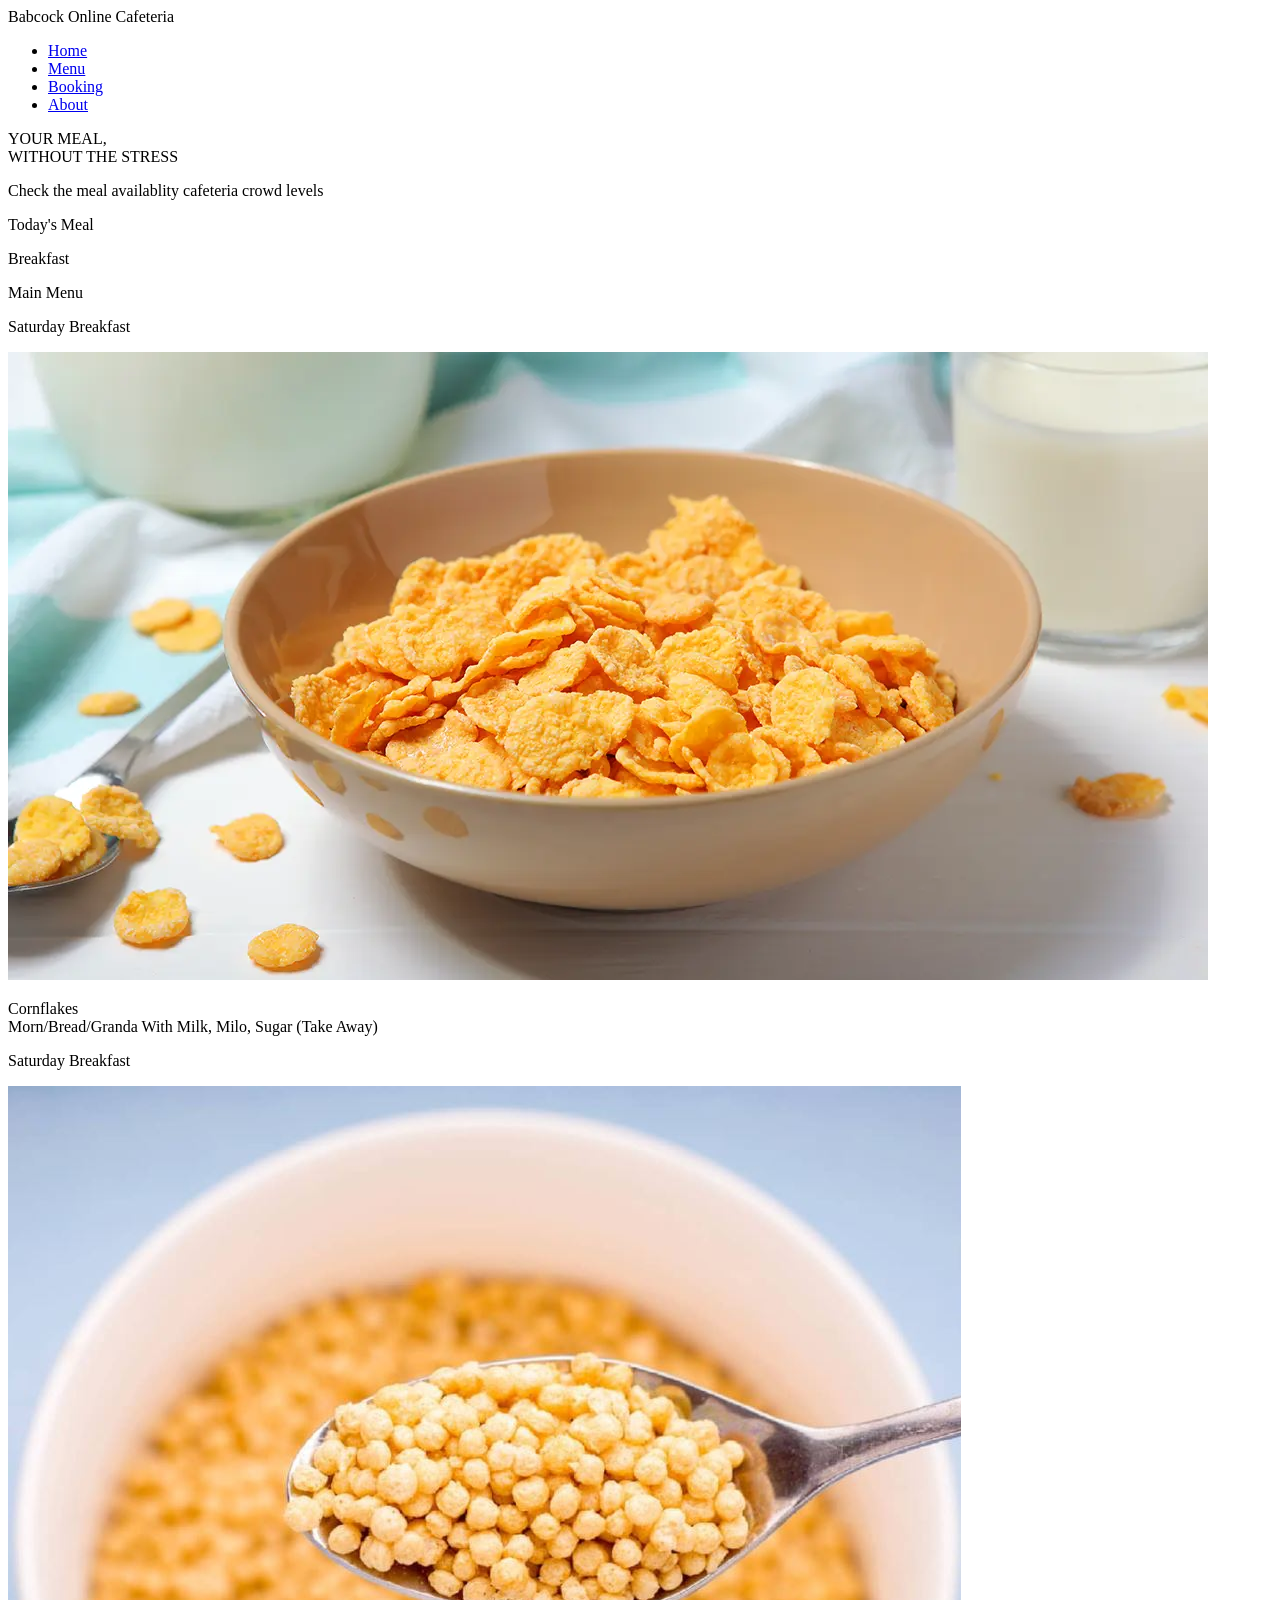
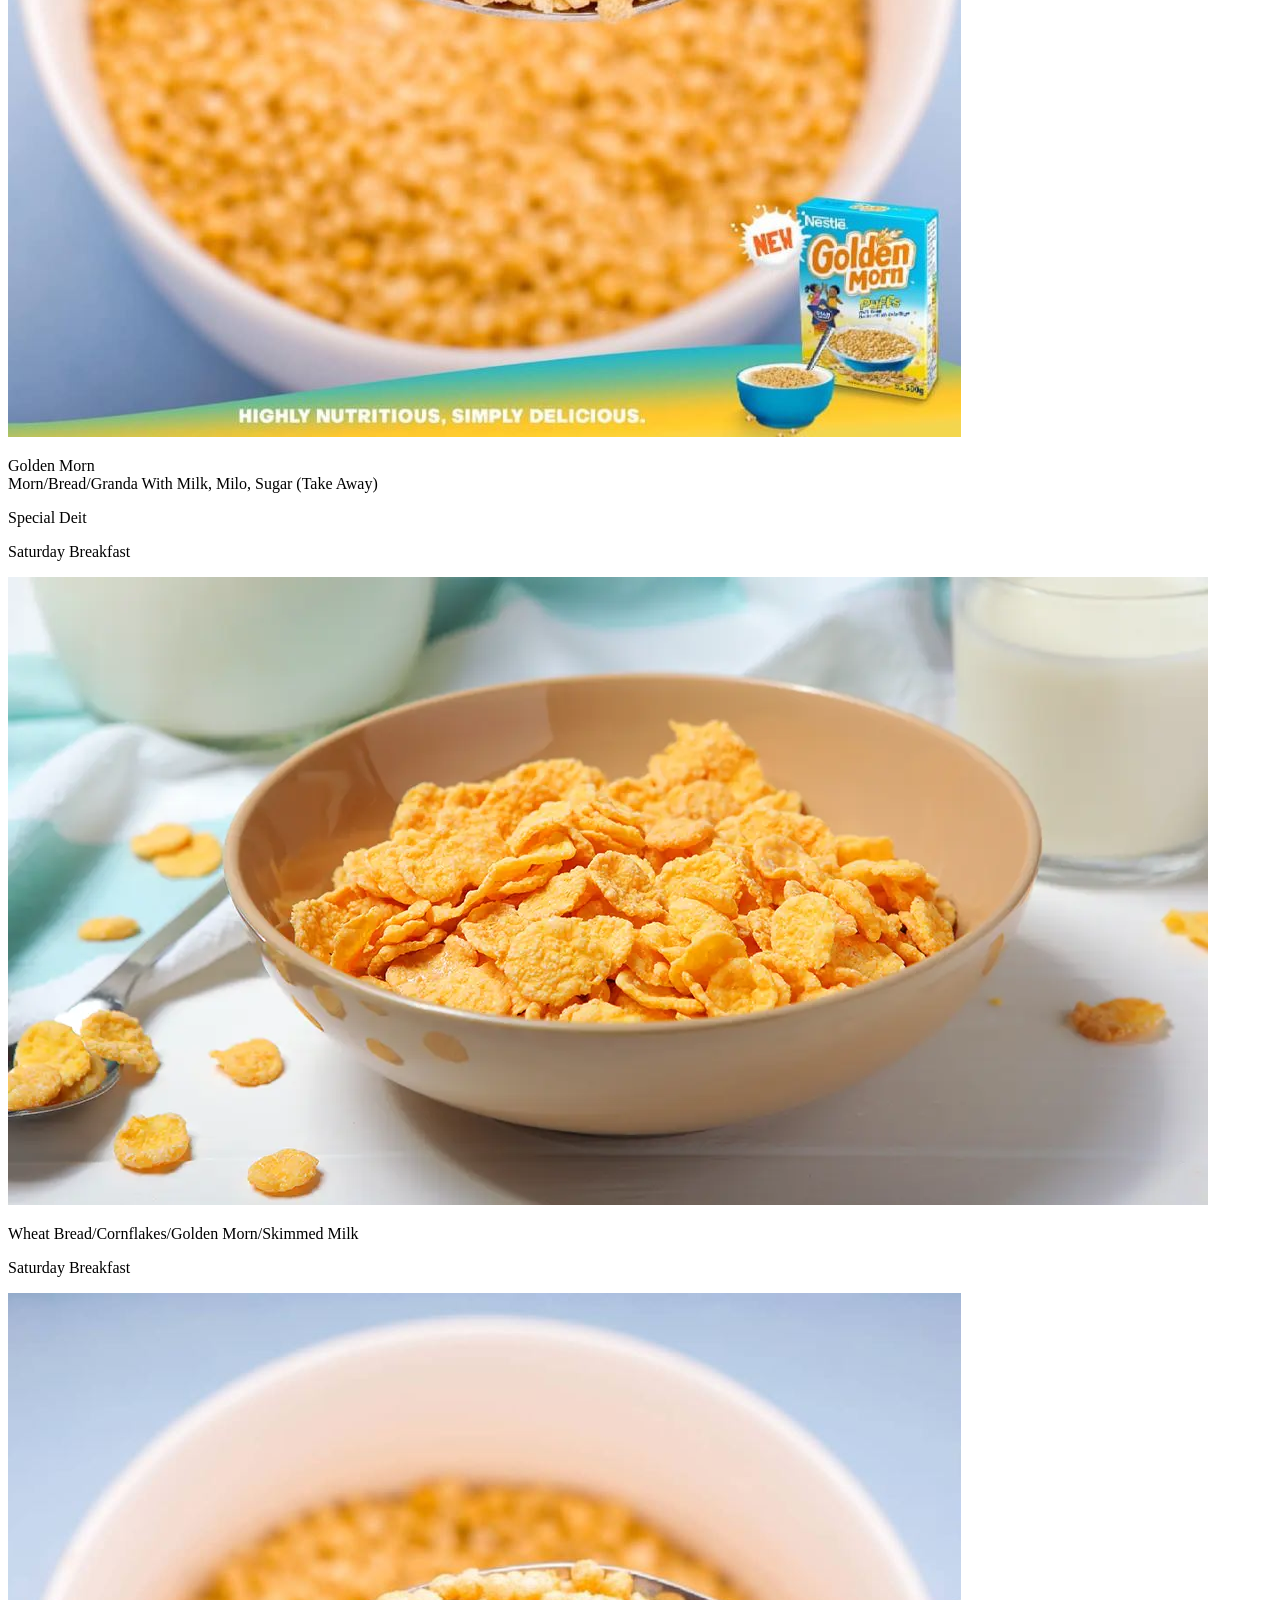
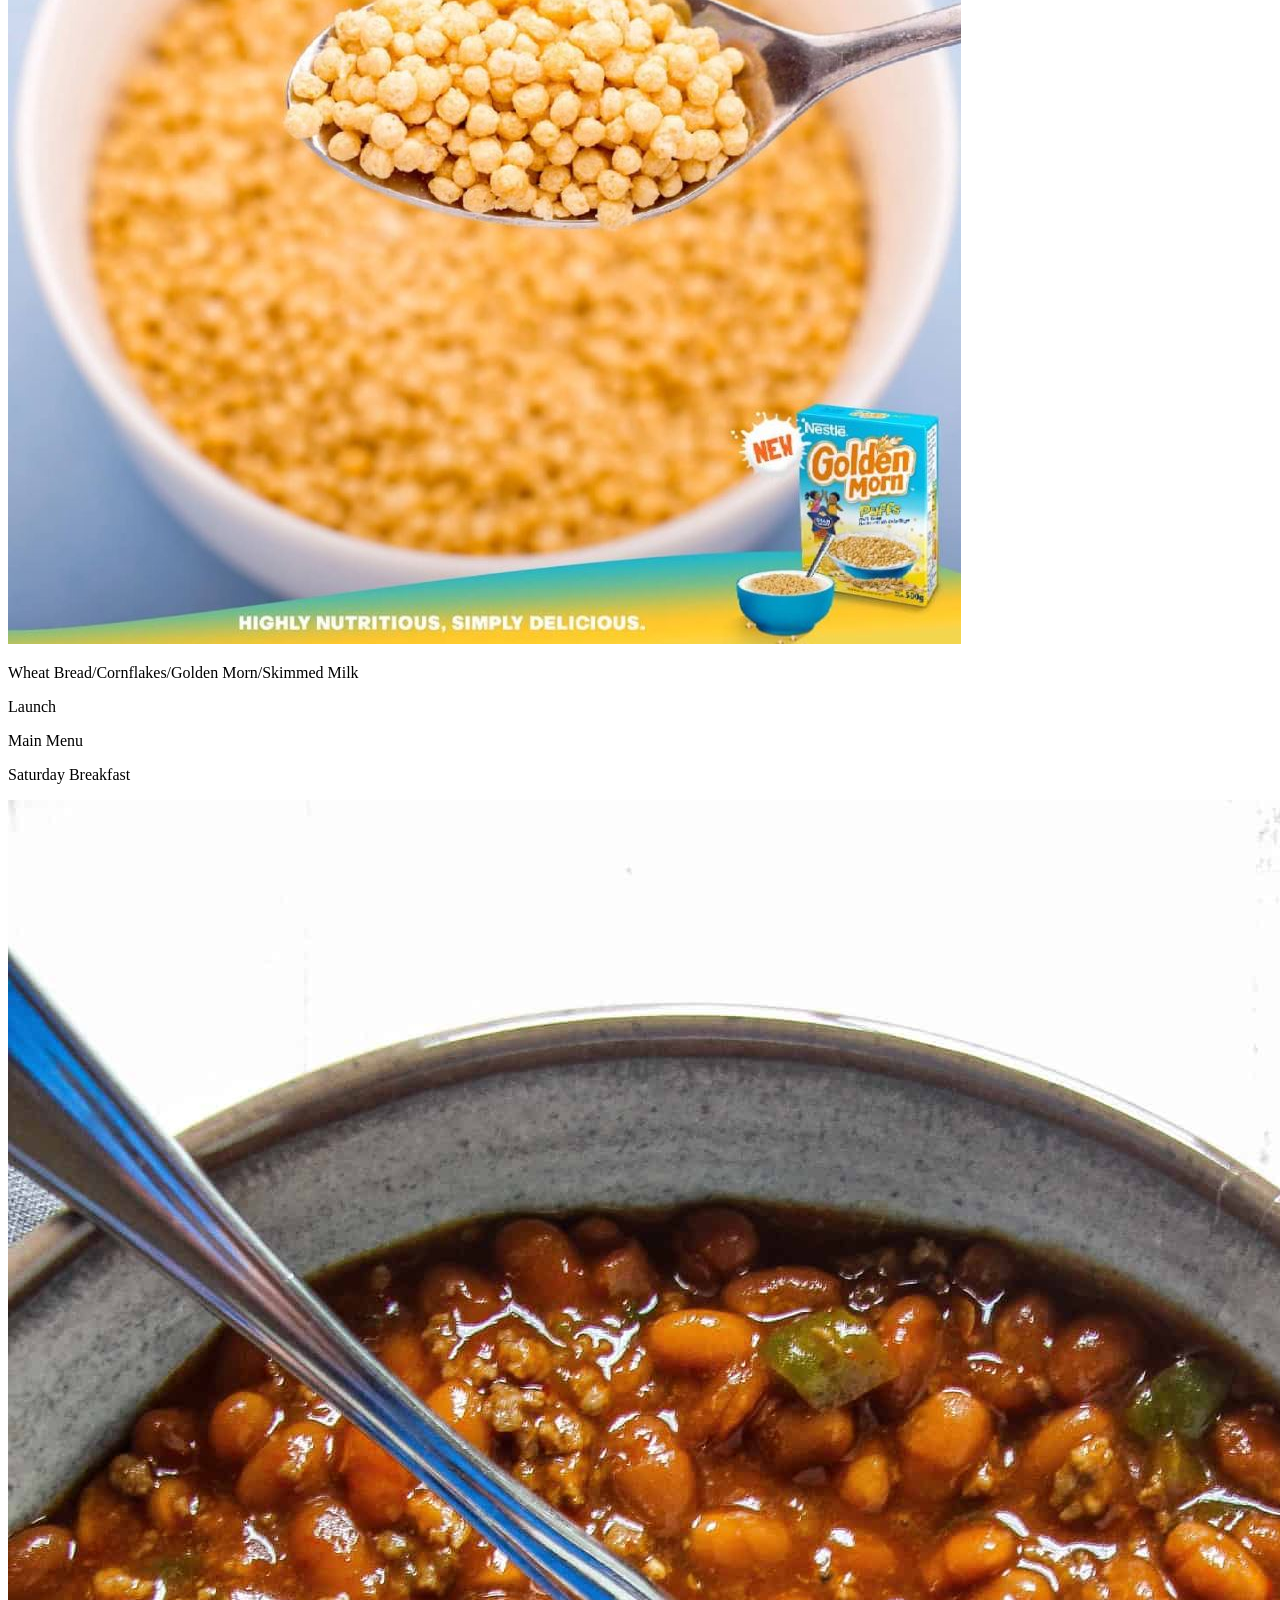
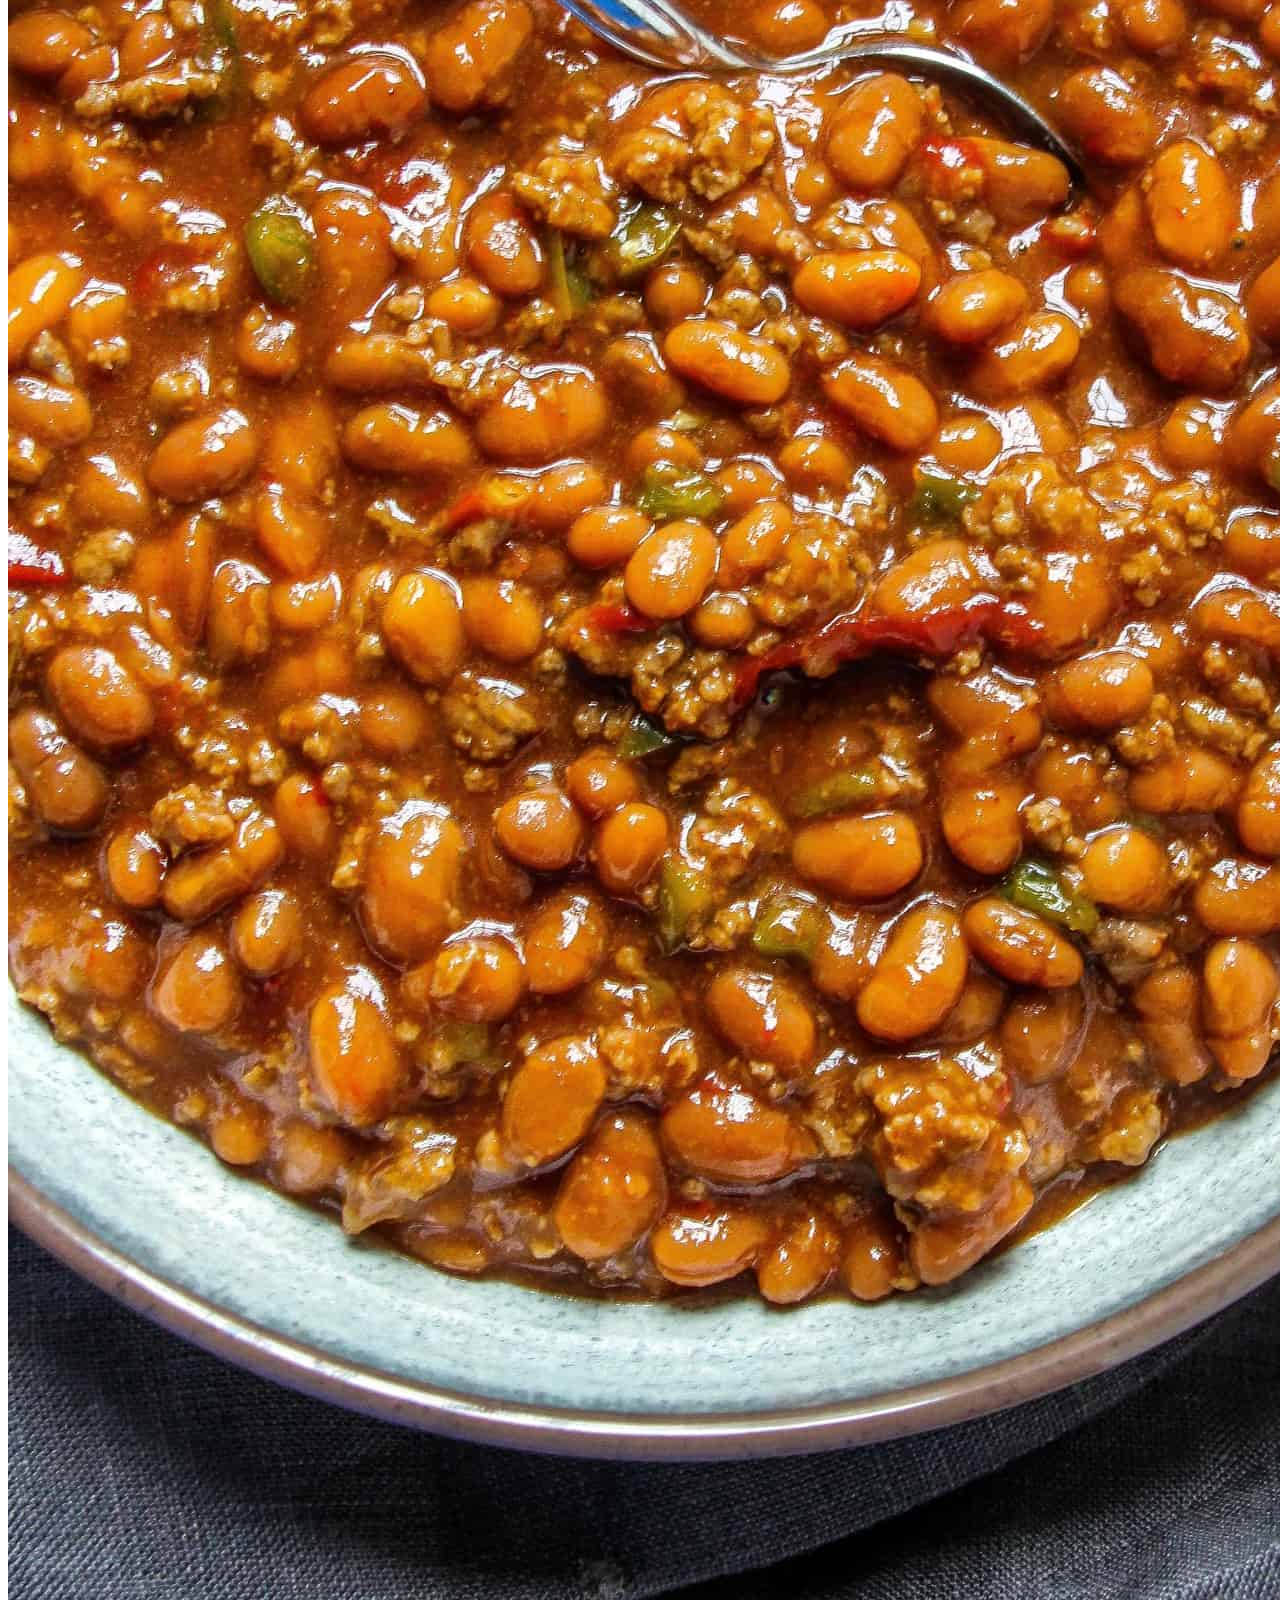
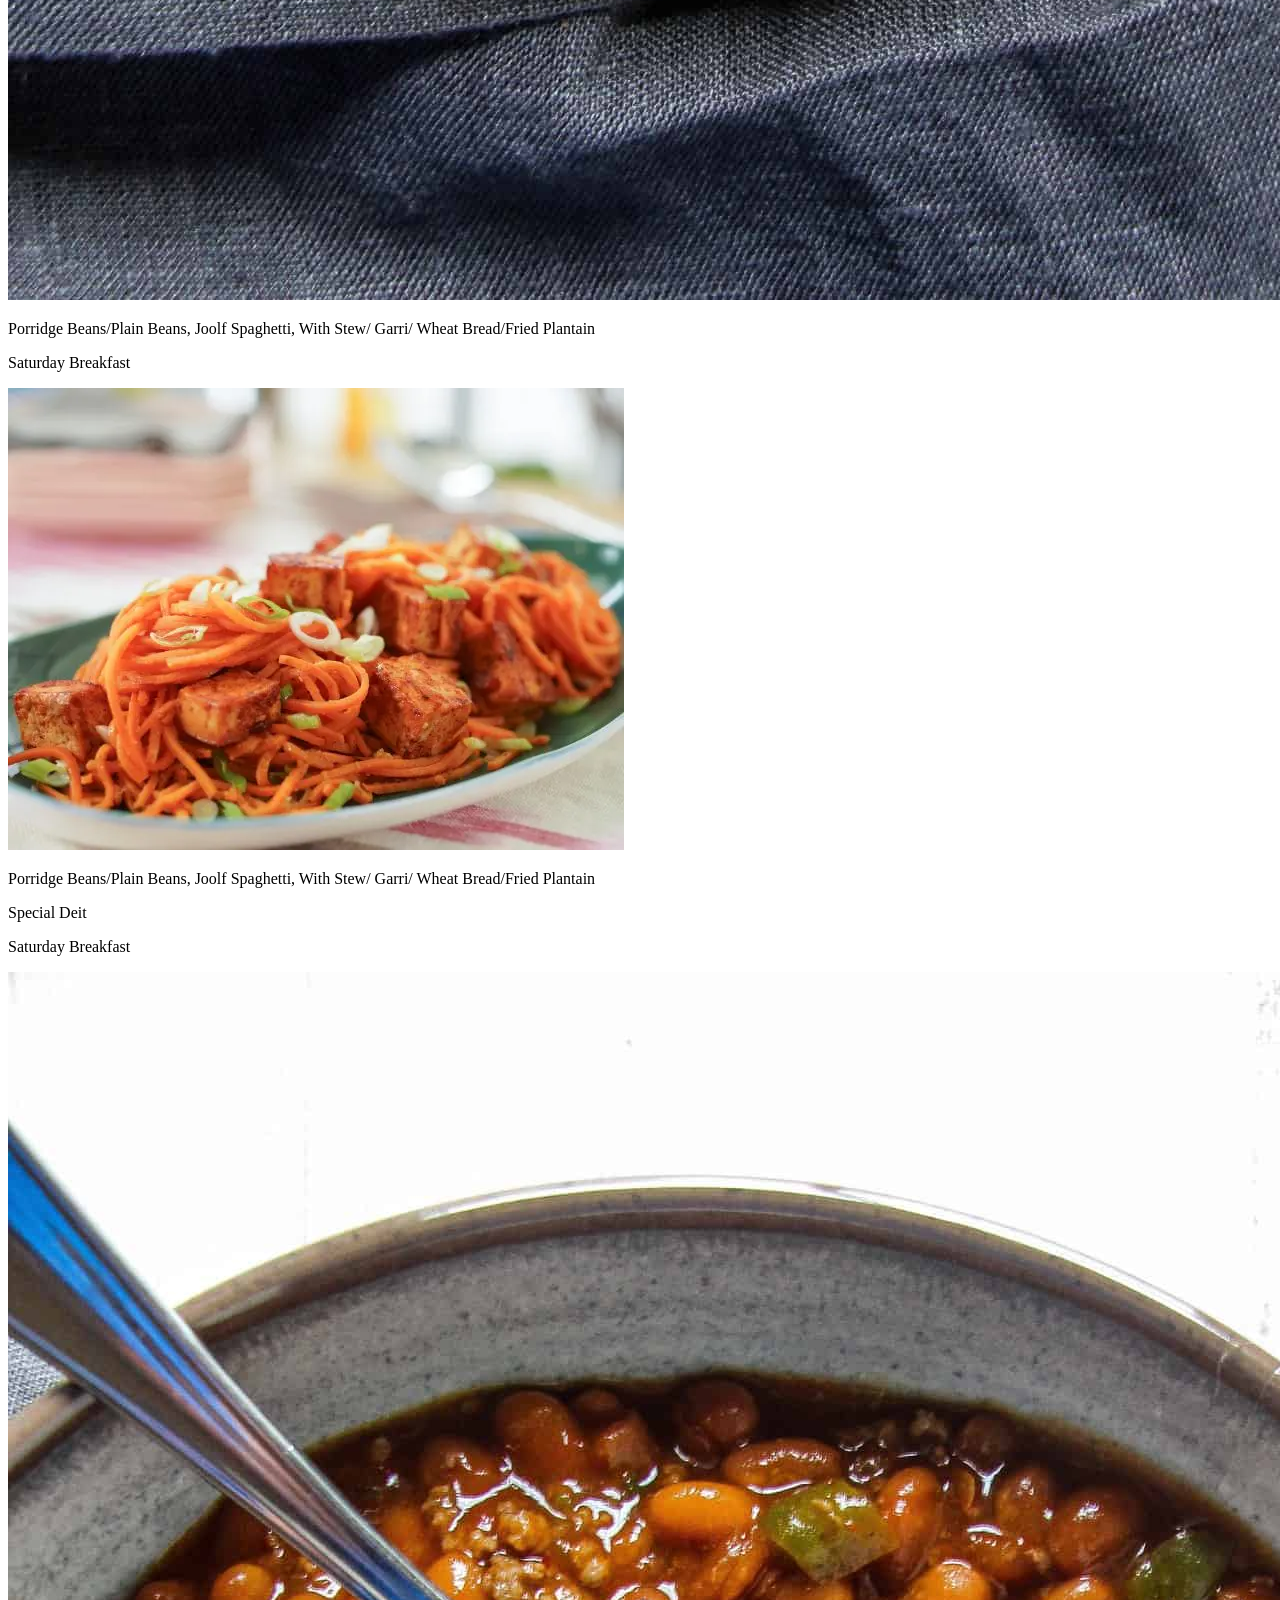
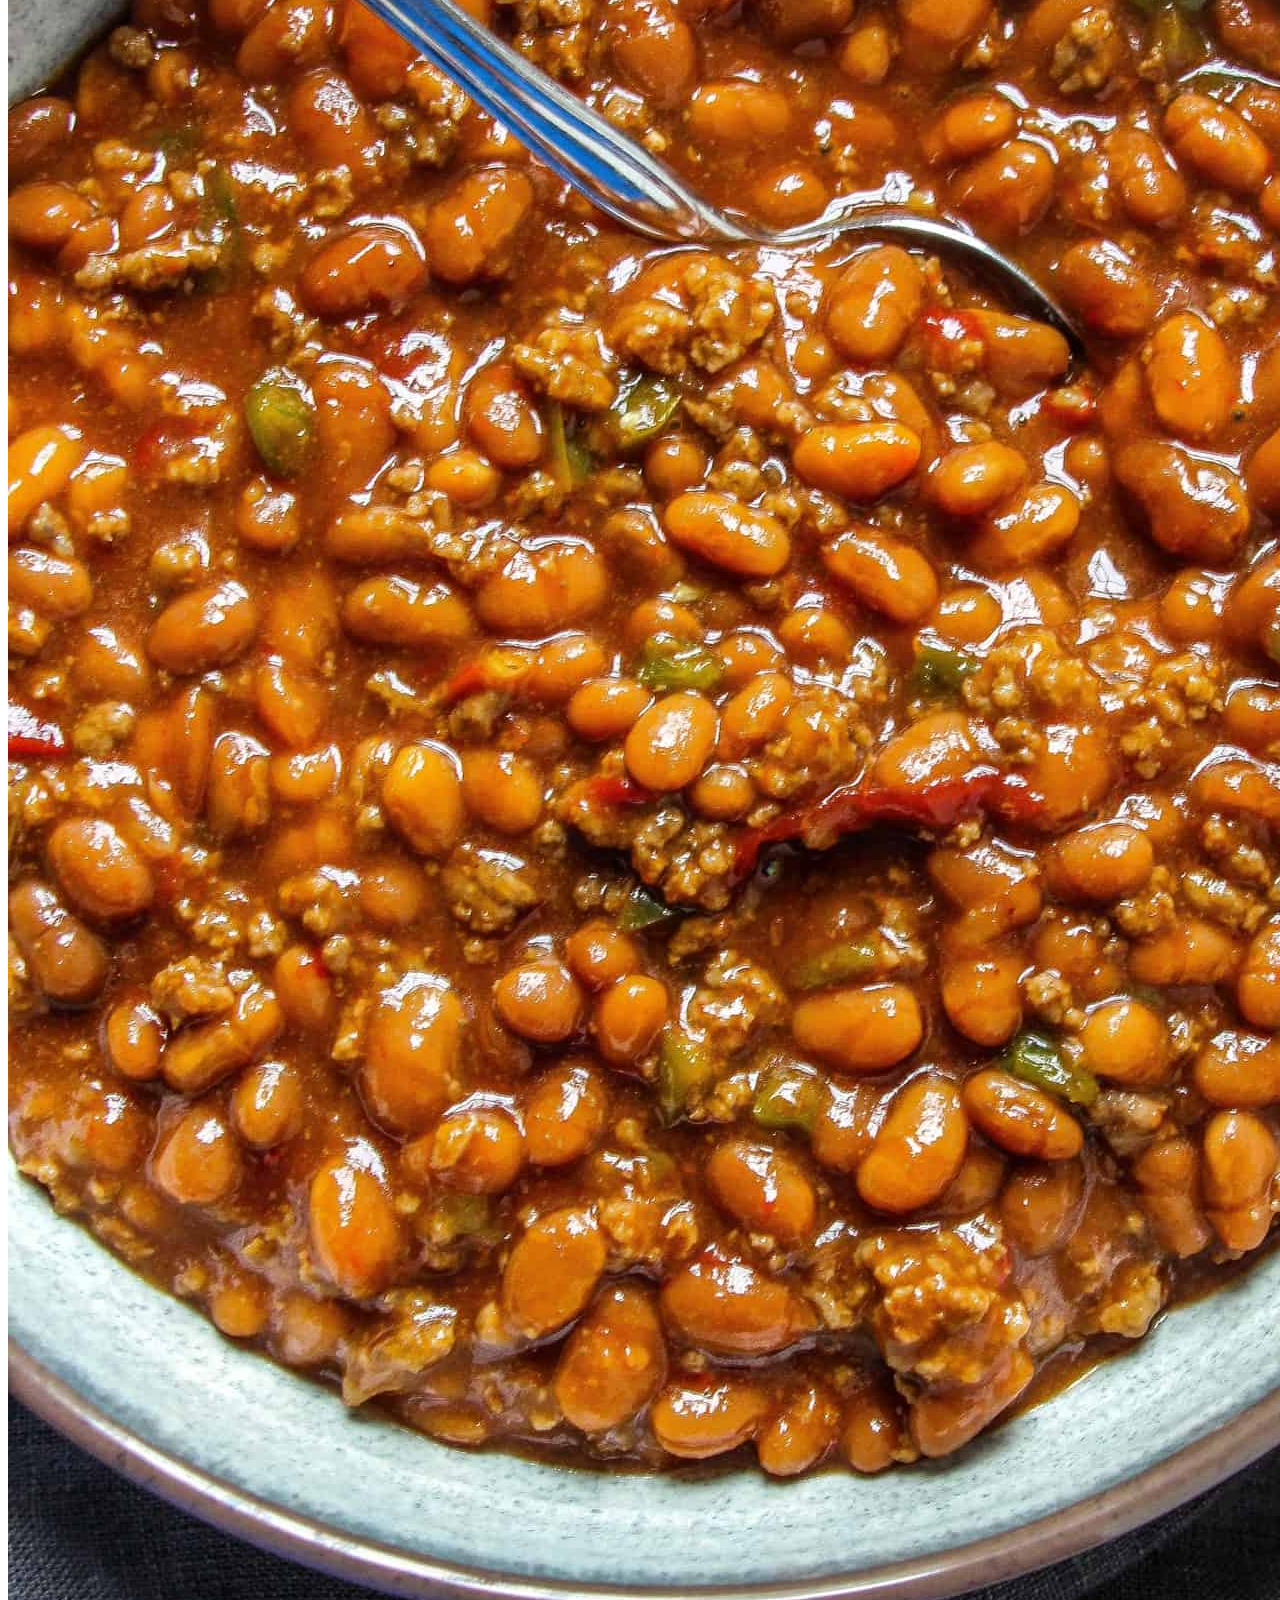
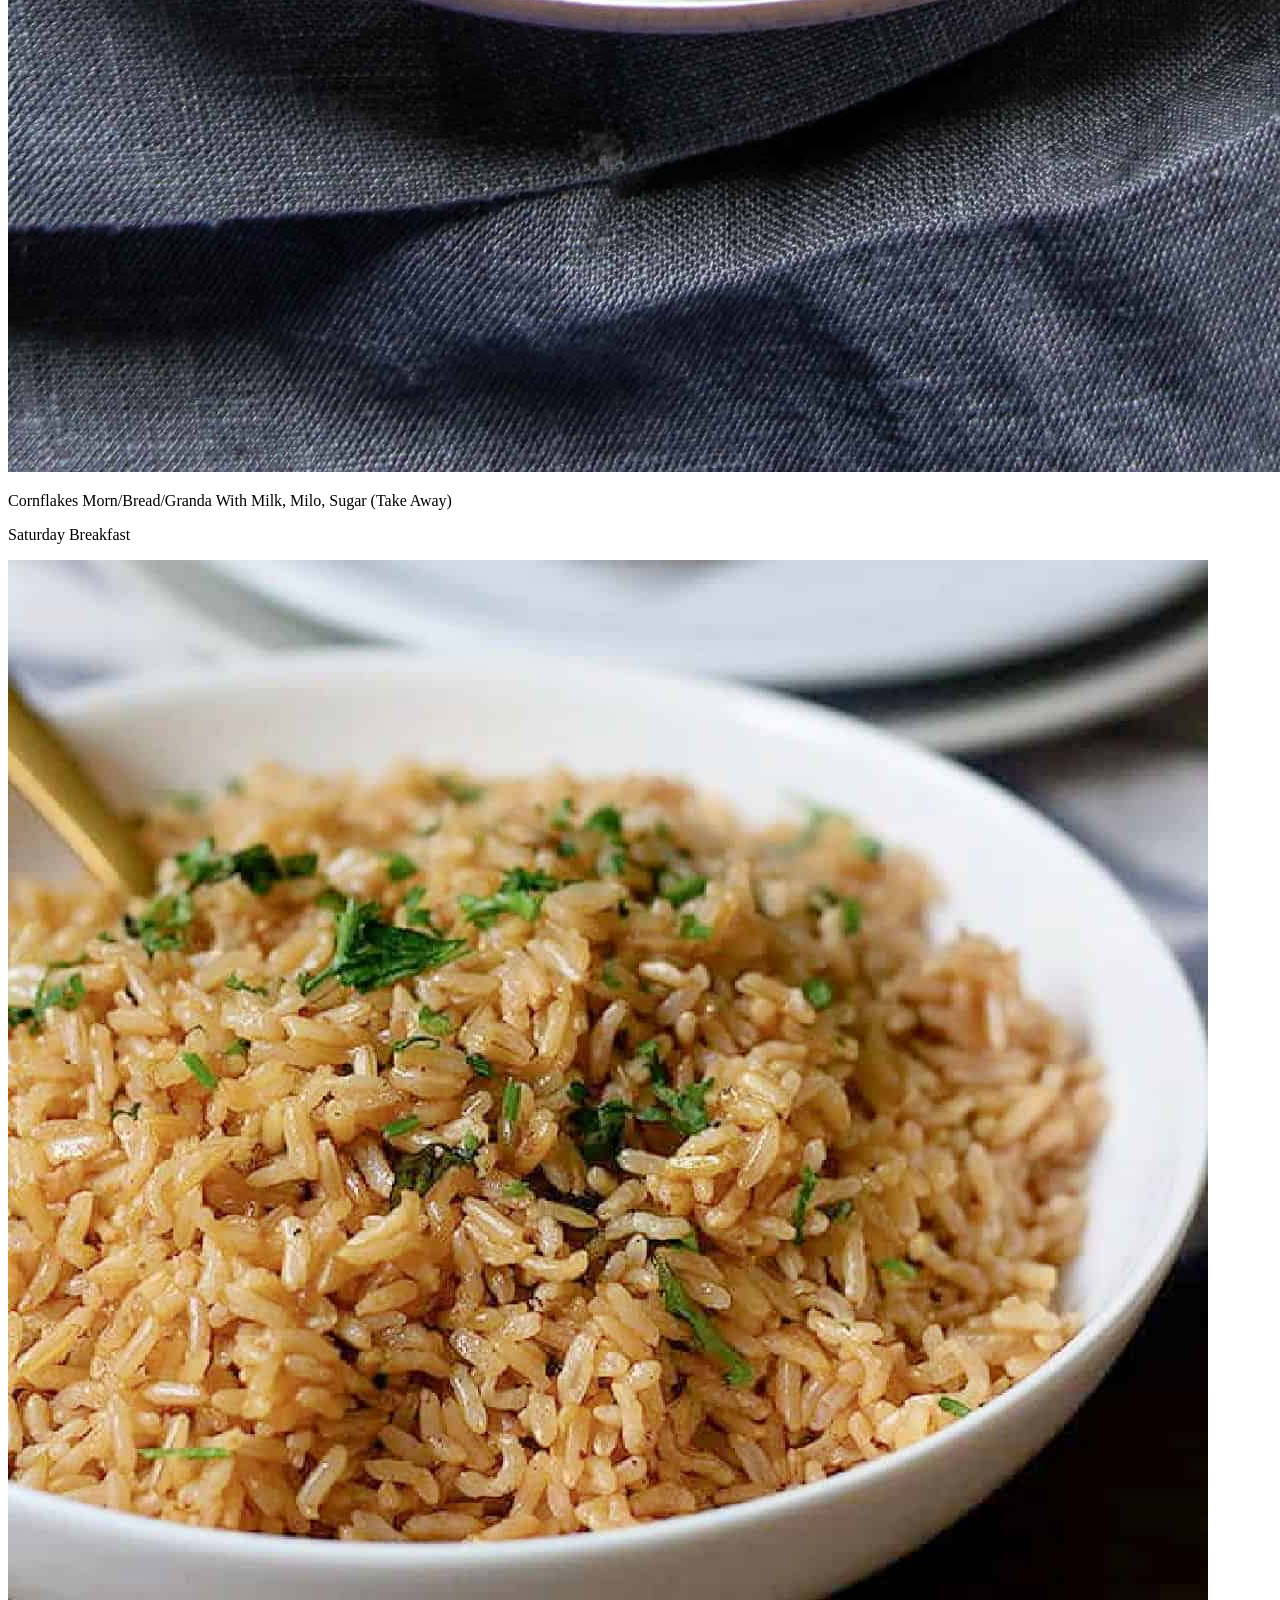
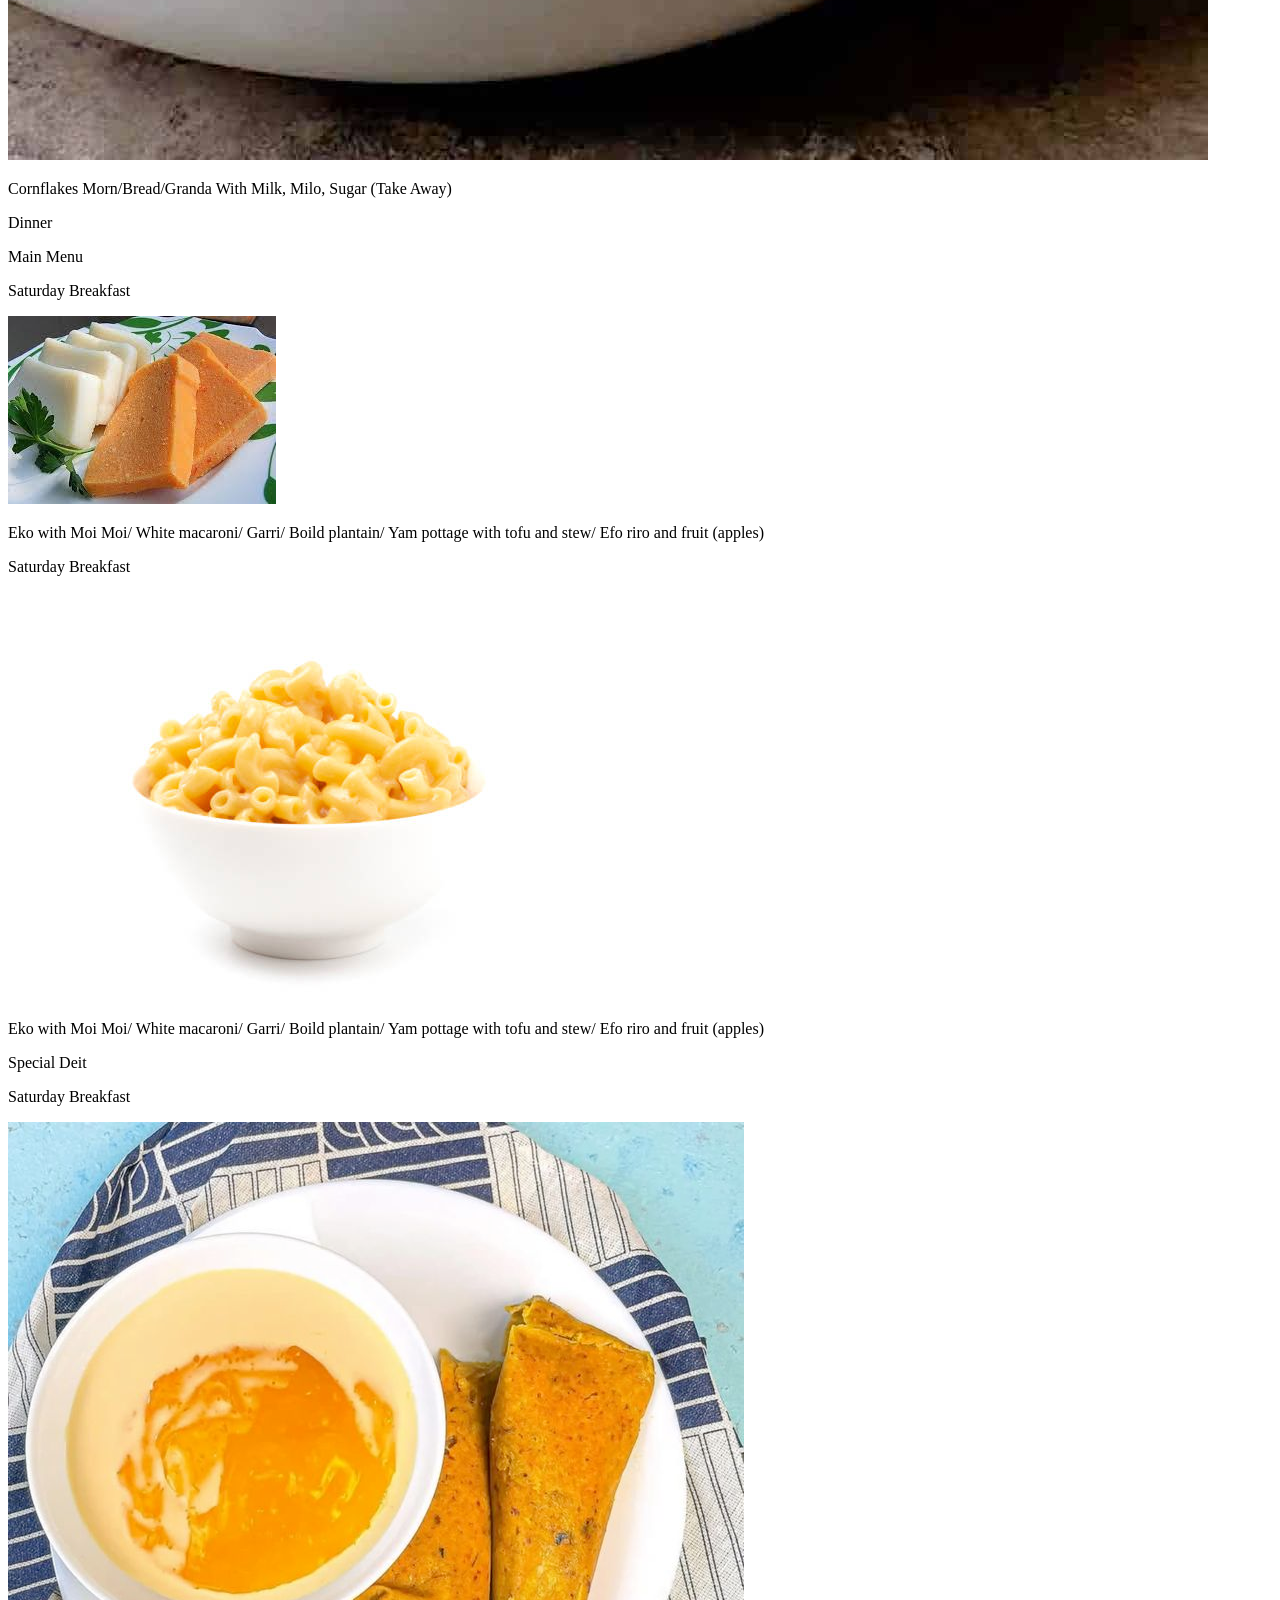
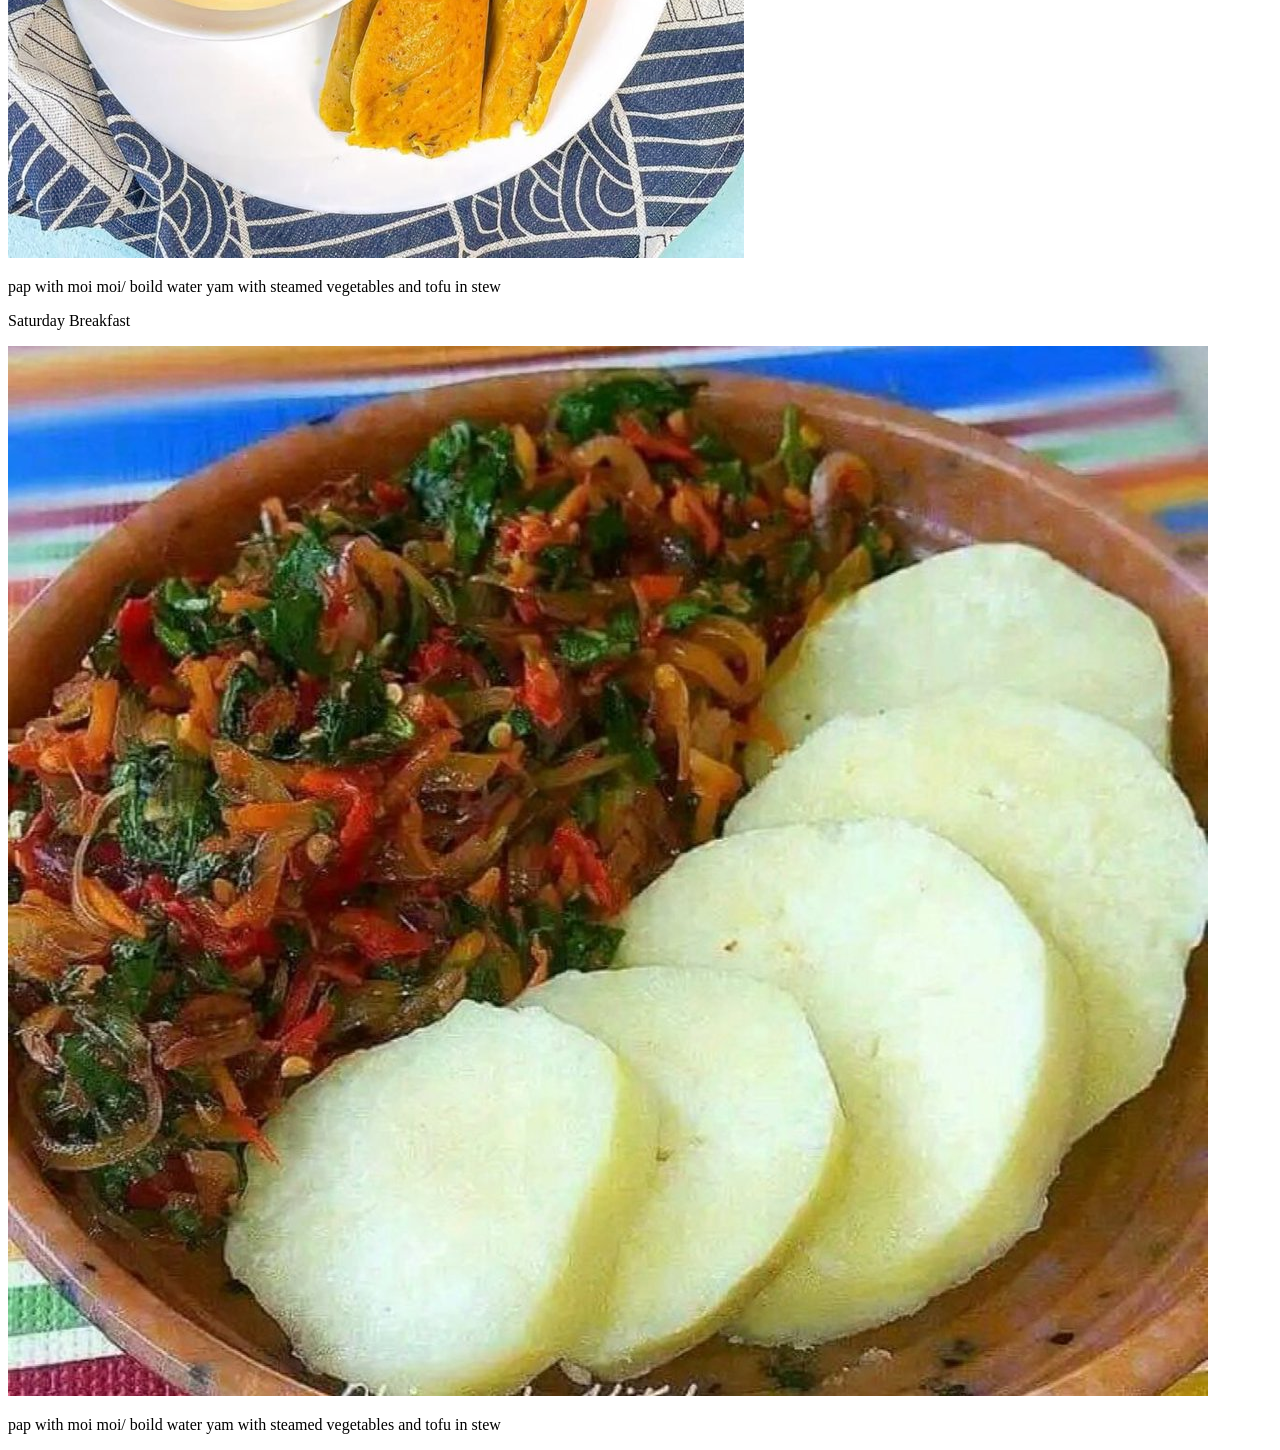
==== index.html @ b23c7bc7 "First commit" ====
<!DOCTYPE html>
<html lang="en">

<head>
    <meta charset="UTF-8">
    <meta name="viewport" content="width=device-width, initial-scale=1.0">
    <link rel="stylesheet" href="style.css">
    <script src="app.js"></script>
    <title>Babcock Cafeteria</title>
</head>

<body>

    <!-------- navigation ------->

    <nav>
        <div class="logo">
            Babcock Online Cafeteria
        </div>

        <div class="hamburger" id="hamburger">
            <span></span>
            <span></span>
            <span></span>
        </div>

        <ul class="nav-links" id="navLinks">
            <li><a href="#">Home</a></li>
            <li><a href="#">Menu</a></li>
            <li><a href="#">Booking</a></li>
            <li><a href="#">About</a></li>
        </ul>
    </nav>

    <div class="container">

        <!-------- body ---------->

        <div class="heading">
            <p class="main">YOUR MEAL, <br>
                WITHOUT THE STRESS
            </p>

            <p class="sub-main">
                Check the meal availablity cafeteria crowd levels
            </p>

            <p class="day">
                Today's Meal
            </p>
        </div>

        <!---------------- BREAKFAST ---------------->

        <p class="breakfast">Breakfast</p>

        <div class="meals">
            <div class="main-menu">
                <p class="title">Main Menu</p>

                <div class="sub-breakfast">
                    <div class="option">
                        <P class="sub-title">Saturday Breakfast</P>
                        <img src="/images/Cornflake.webp" alt="">
                        <p>
                            Cornflakes <br>
                            Morn/Bread/Granda With Milk, Milo, Sugar (Take Away)
                        </p>
                    </div>

                    <div class="option">
                        <P class="sub-title">Saturday Breakfast</P>
                        <img src="/images/goldenmore.jpg" alt="">
                        <p>
                            Golden Morn <br>
                            Morn/Bread/Granda With Milk, Milo, Sugar (Take Away)
                        </p>
                    </div>
                </div>

            </div>

            <div class="special-deit">
                <p class="title">Special Deit</p>

                <div class="sub-breakfast2">
                    <div class="option">
                        <P class="sub-title">Saturday Breakfast</P>
                        <img src="/images/Cornflake.webp" alt="">
                        <p>
                            Wheat Bread/Cornflakes/Golden Morn/Skimmed Milk
                        </p>
                    </div>

                    <div class="option">
                        <P class="sub-title">Saturday Breakfast</P>
                        <img src="/images/goldenmore.jpg" alt="">
                        <p>
                            Wheat Bread/Cornflakes/Golden Morn/Skimmed Milk
                        </p>
                    </div>
                </div>
            </div>
        </div>


        <!------------ Launch ---------------->

        <p class="breakfast">Launch</p>

        <div class="meals">
            <div class="main-menu">
                <p class="title">Main Menu</p>

                <div class="sub-breakfast">
                    <div class="option">
                        <P class="sub-title">Saturday Breakfast</P>
                        <img src="/images/beans.jpg" alt="">
                        <p>
                            Porridge Beans/Plain Beans, Joolf Spaghetti, With Stew/ Garri/ Wheat Bread/Fried Plantain
                        </p>
                    </div>

                    <div class="option">
                        <P class="sub-title">Saturday Breakfast</P>
                        <img src="/images/jollofspag.avif" alt="">
                        <p>
                            Porridge Beans/Plain Beans, Joolf Spaghetti, With Stew/ Garri/ Wheat Bread/Fried Plantain
                        </p>
                    </div>
                </div>

            </div>

            <div class="special-deit">
                <p class="title">Special Deit</p>

                <div class="sub-breakfast2">
                    <div class="option">
                        <P class="sub-title">Saturday Breakfast</P>
                        <img src="/images/beans.jpg" alt="">
                        <p>
                            Cornflakes
                            Morn/Bread/Granda With Milk, Milo, Sugar (Take Away)
                        </p>
                    </div>

                    <div class="option">
                        <P class="sub-title">Saturday Breakfast</P>
                        <img src="/images/brownrice.jpg" alt="">
                        <p>
                            Cornflakes
                            Morn/Bread/Granda With Milk, Milo, Sugar (Take Away)
                        </p>
                    </div>
                </div>
            </div>
        </div>



        <!---------------- DINNER ---------------->

        <p class="breakfast">Dinner</p>

        <div class="meals">
            <div class="main-menu">
                <p class="title">Main Menu</p>

                <div class="sub-breakfast">
                    <div class="option">
                        <P class="sub-title">Saturday Breakfast</P>
                        <img src="/images/ekowithmoimoi.jpg" alt="">
                        <p>
                            Eko with Moi Moi/ White macaroni/ Garri/ Boild plantain/ Yam pottage with tofu and stew/ Efo
                            riro and fruit (apples)
                        </p>
                    </div>

                    <div class="option">
                        <P class="sub-title">Saturday Breakfast</P>
                        <img src="/images/macaroni.jpg" alt="">
                        <p>
                            Eko with Moi Moi/ White macaroni/ Garri/ Boild plantain/ Yam pottage with tofu and stew/ Efo
                            riro and fruit (apples)
                        </p>
                    </div>
                </div>

            </div>

            <div class="special-deit">
                <p class="title">Special Deit</p>

                <div class="sub-breakfast2">
                    <div class="option">
                        <P class="sub-title">Saturday Breakfast</P>
                        <img src="/images/papwithmoimoi.jpg" alt="">
                        <p>
                            pap with moi moi/ boild water yam with steamed vegetables and tofu in stew
                        </p>
                    </div>

                    <div class="option">
                        <P class="sub-title">Saturday Breakfast</P>
                        <img src="/images/boildyamwithsteammedvegetables.jpg" alt="">
                        <p>
                            pap with moi moi/ boild water yam with steamed vegetables and tofu in stew
                        </p>
                    </div>
                </div>
            </div>
        </div>
    </div>
</body>

</html>
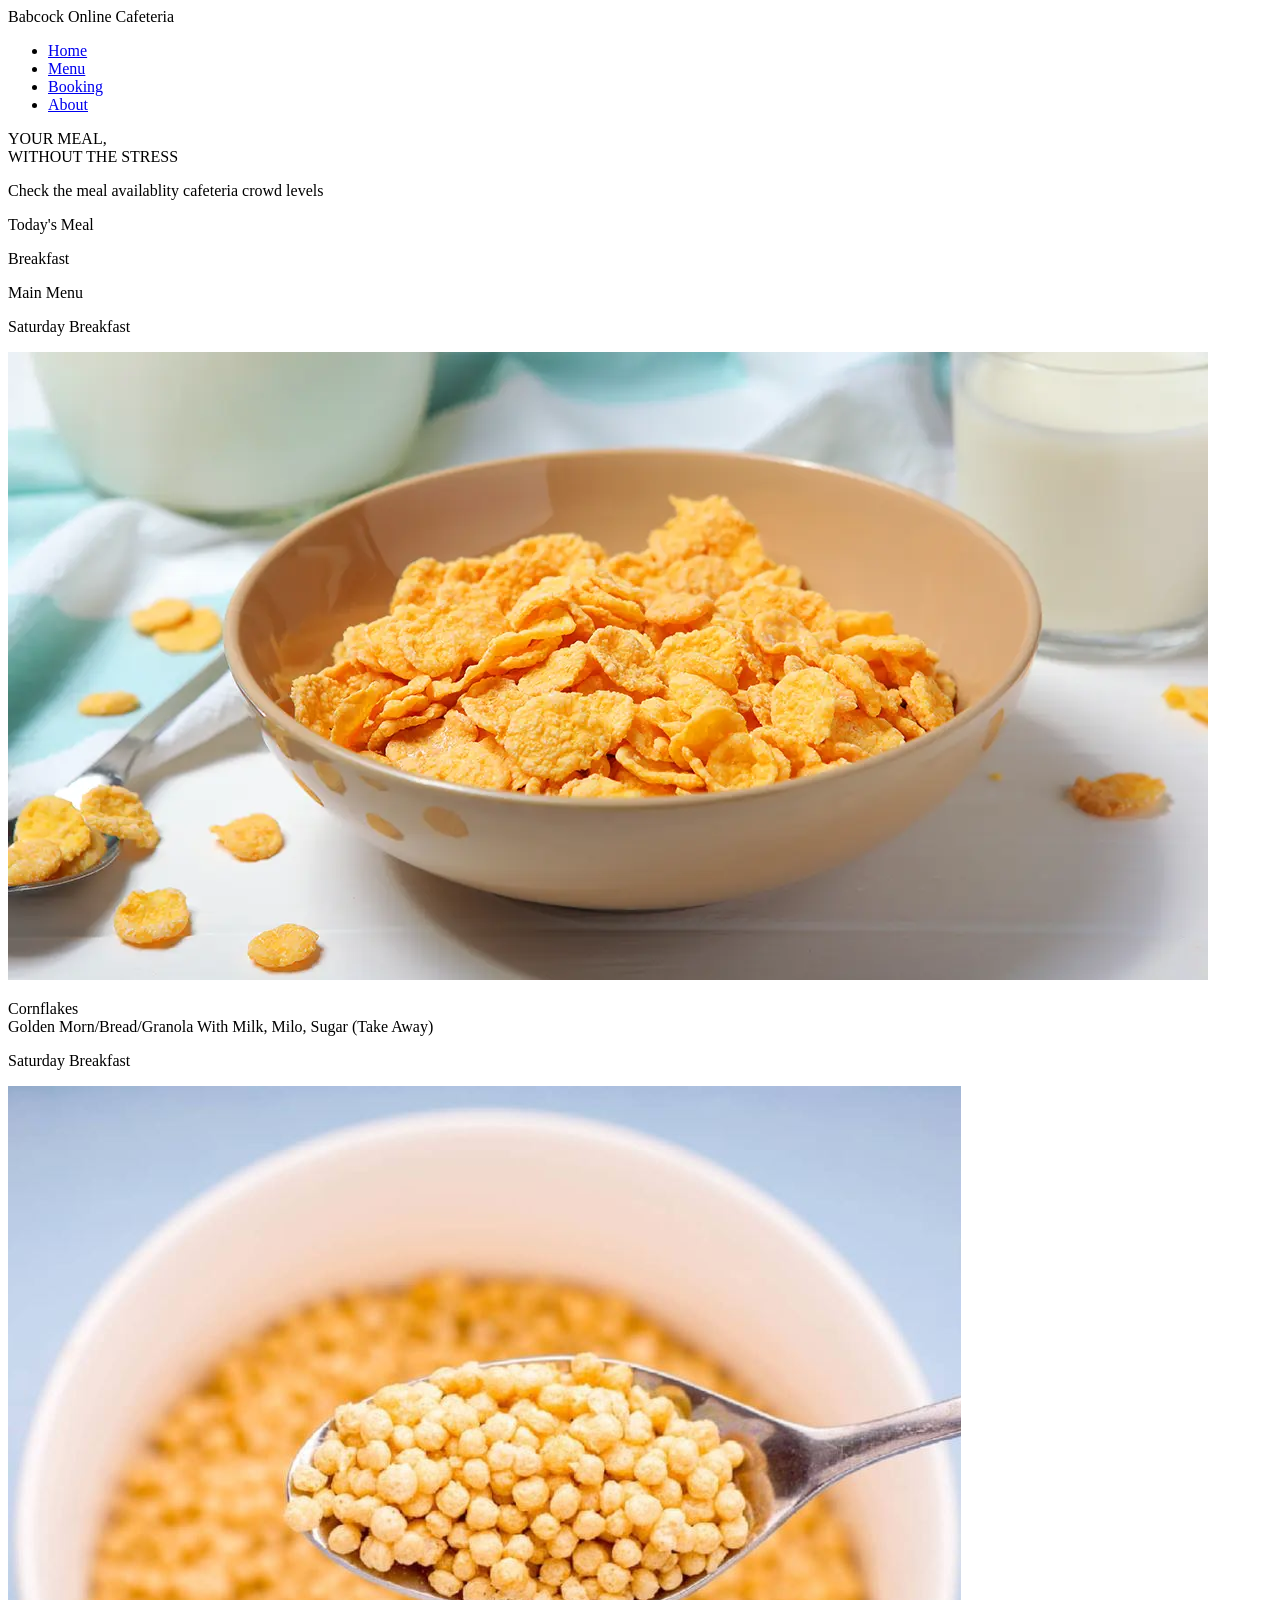
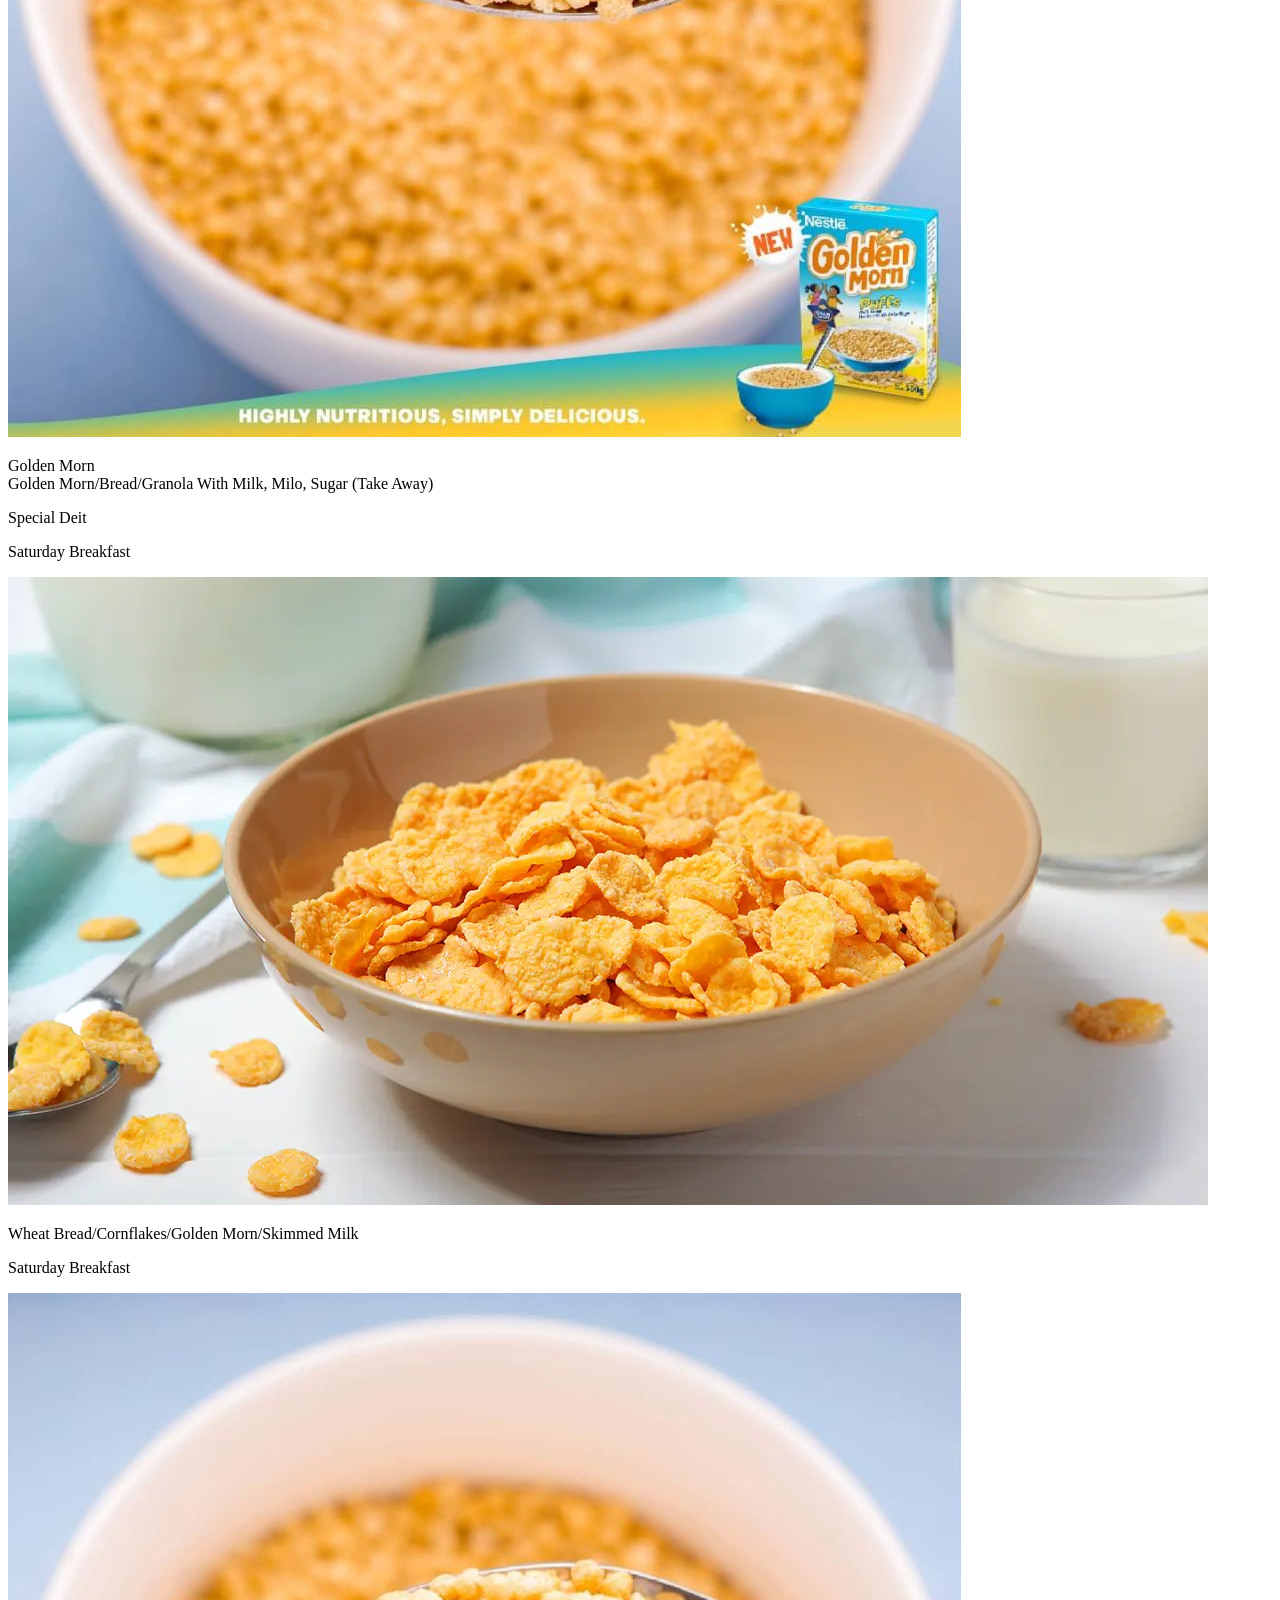
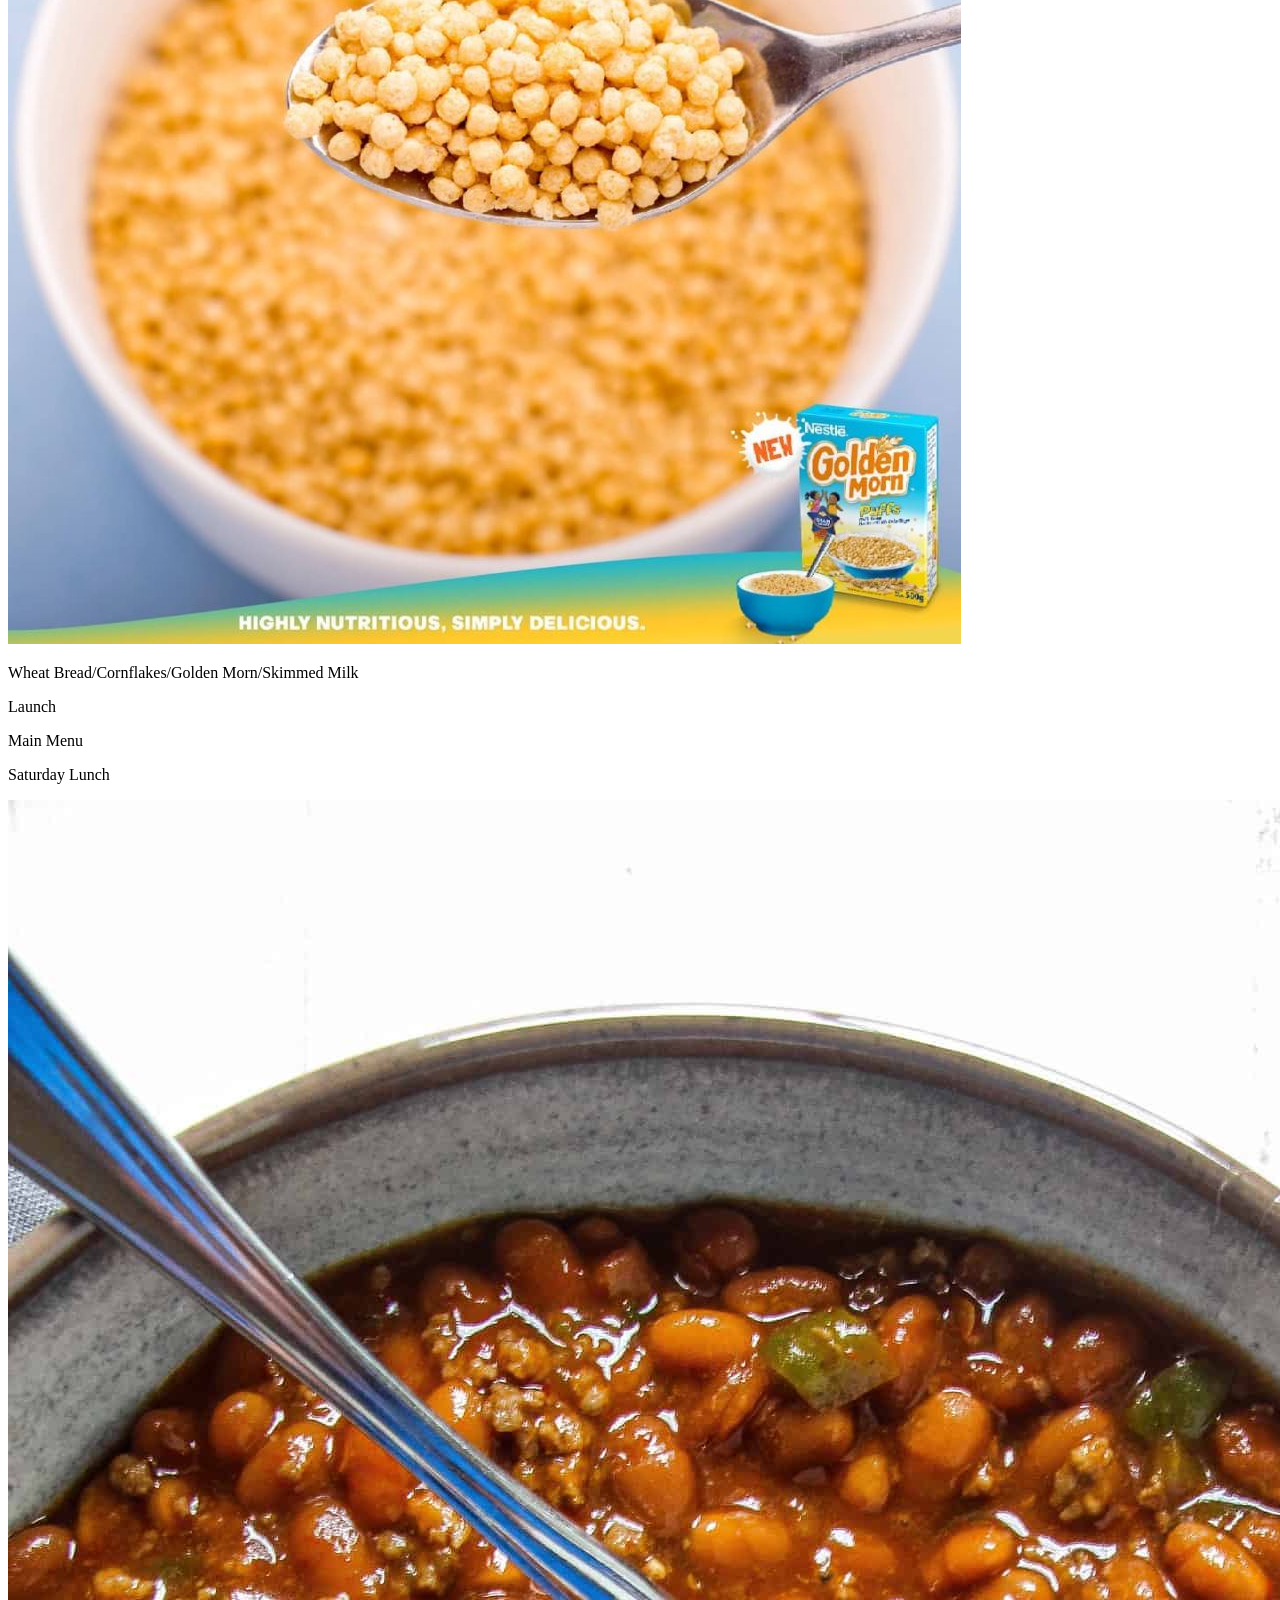
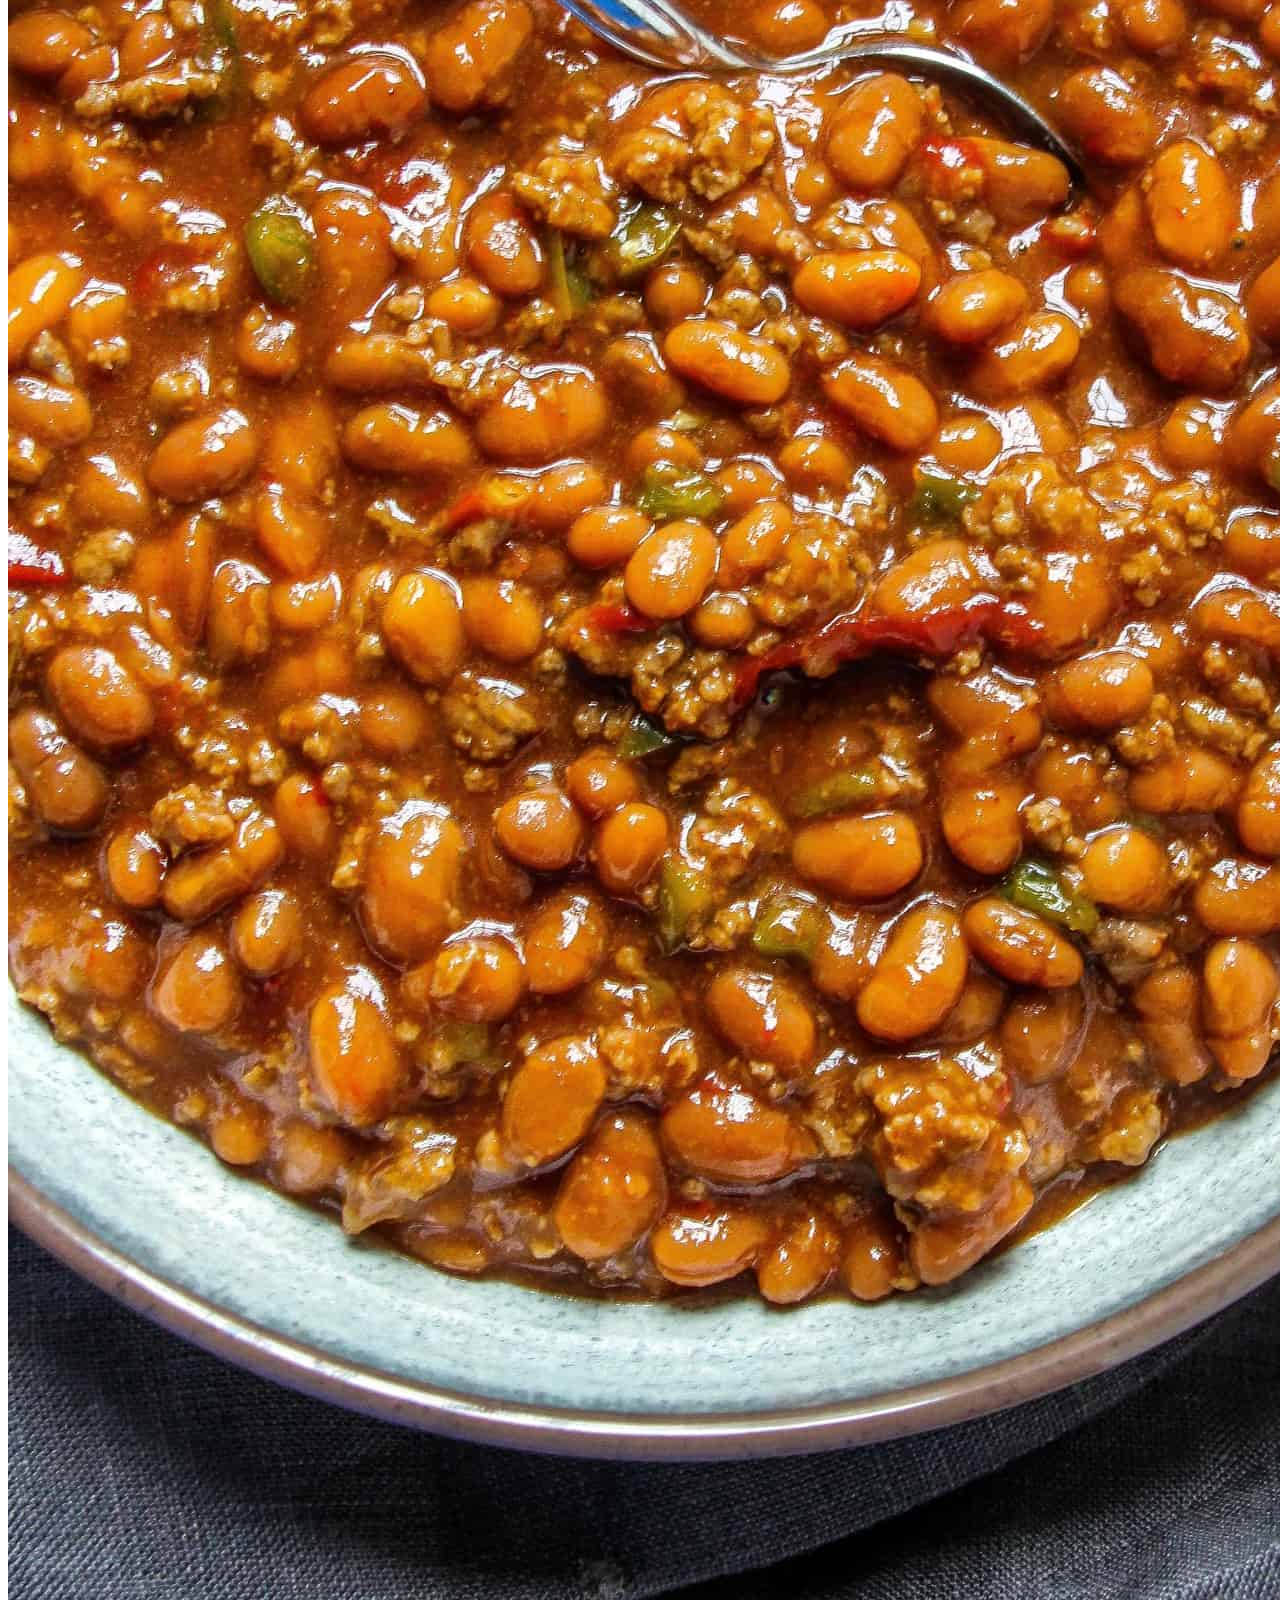
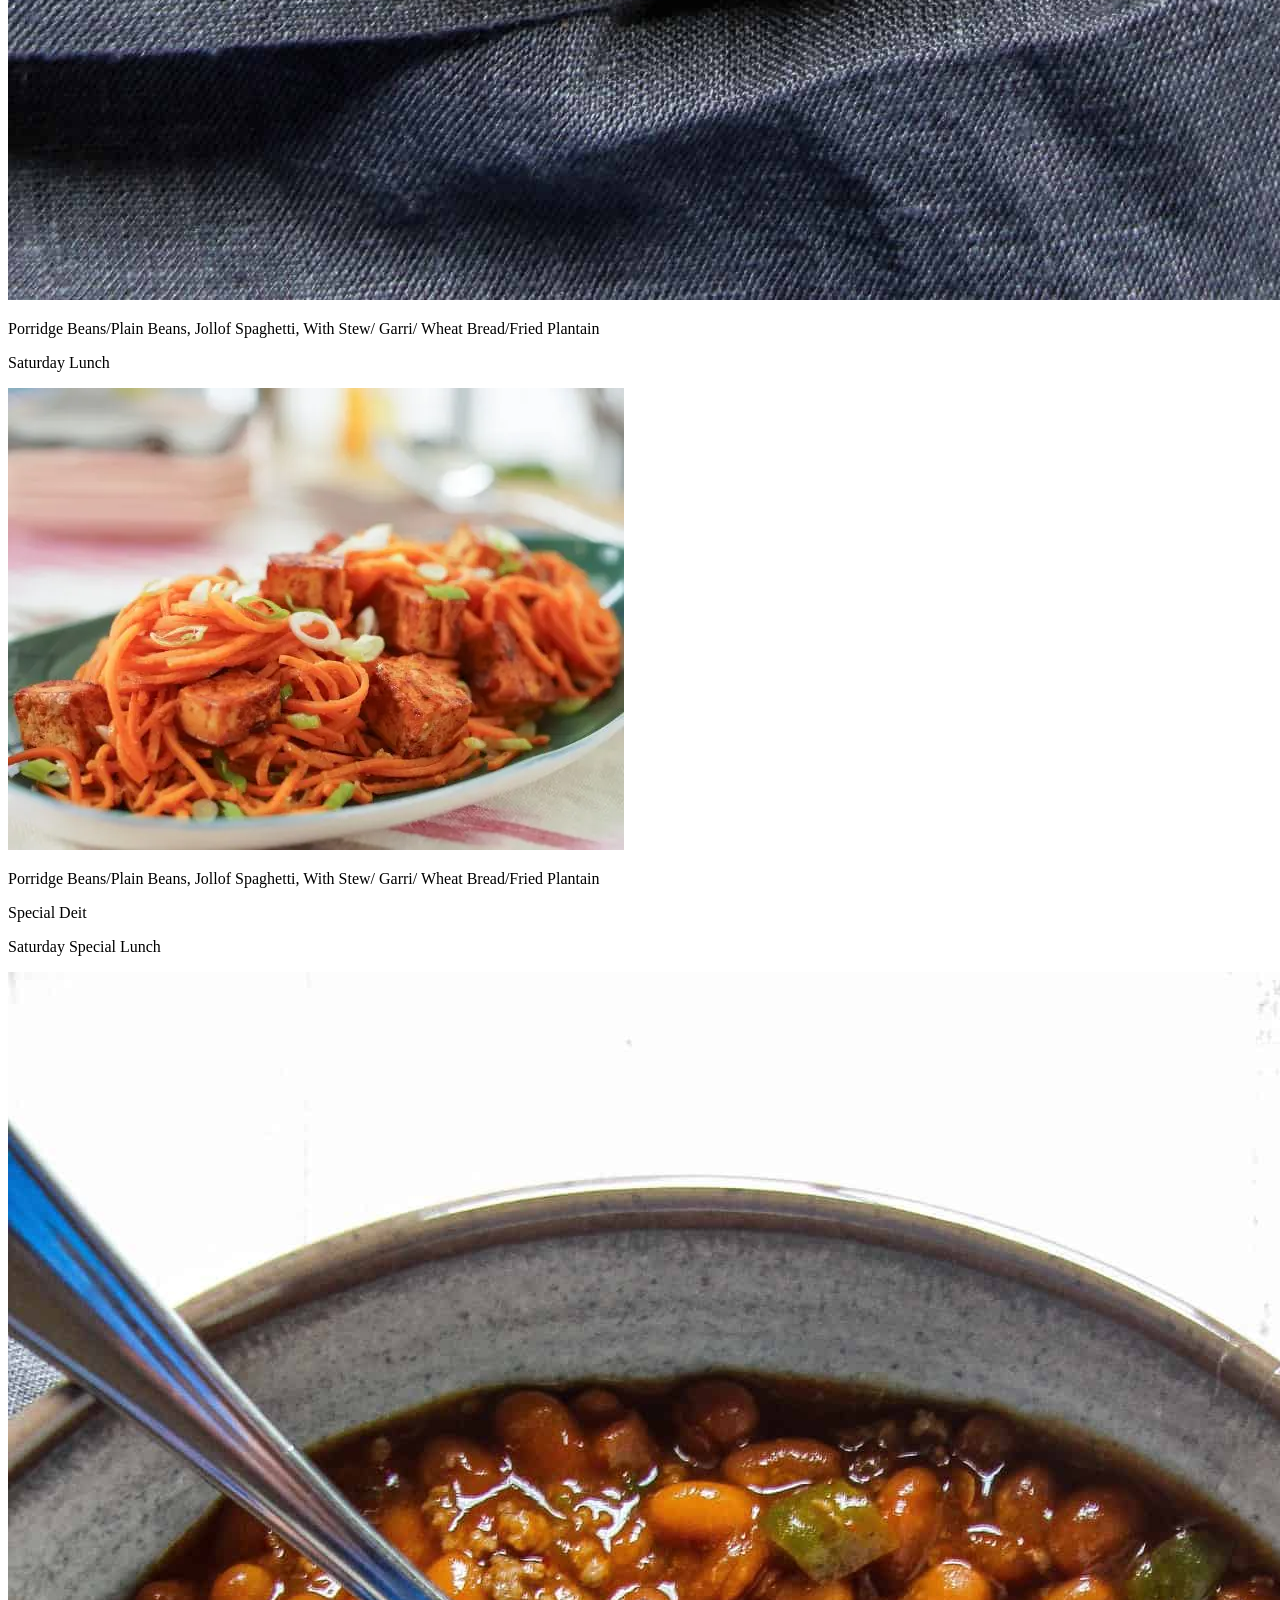
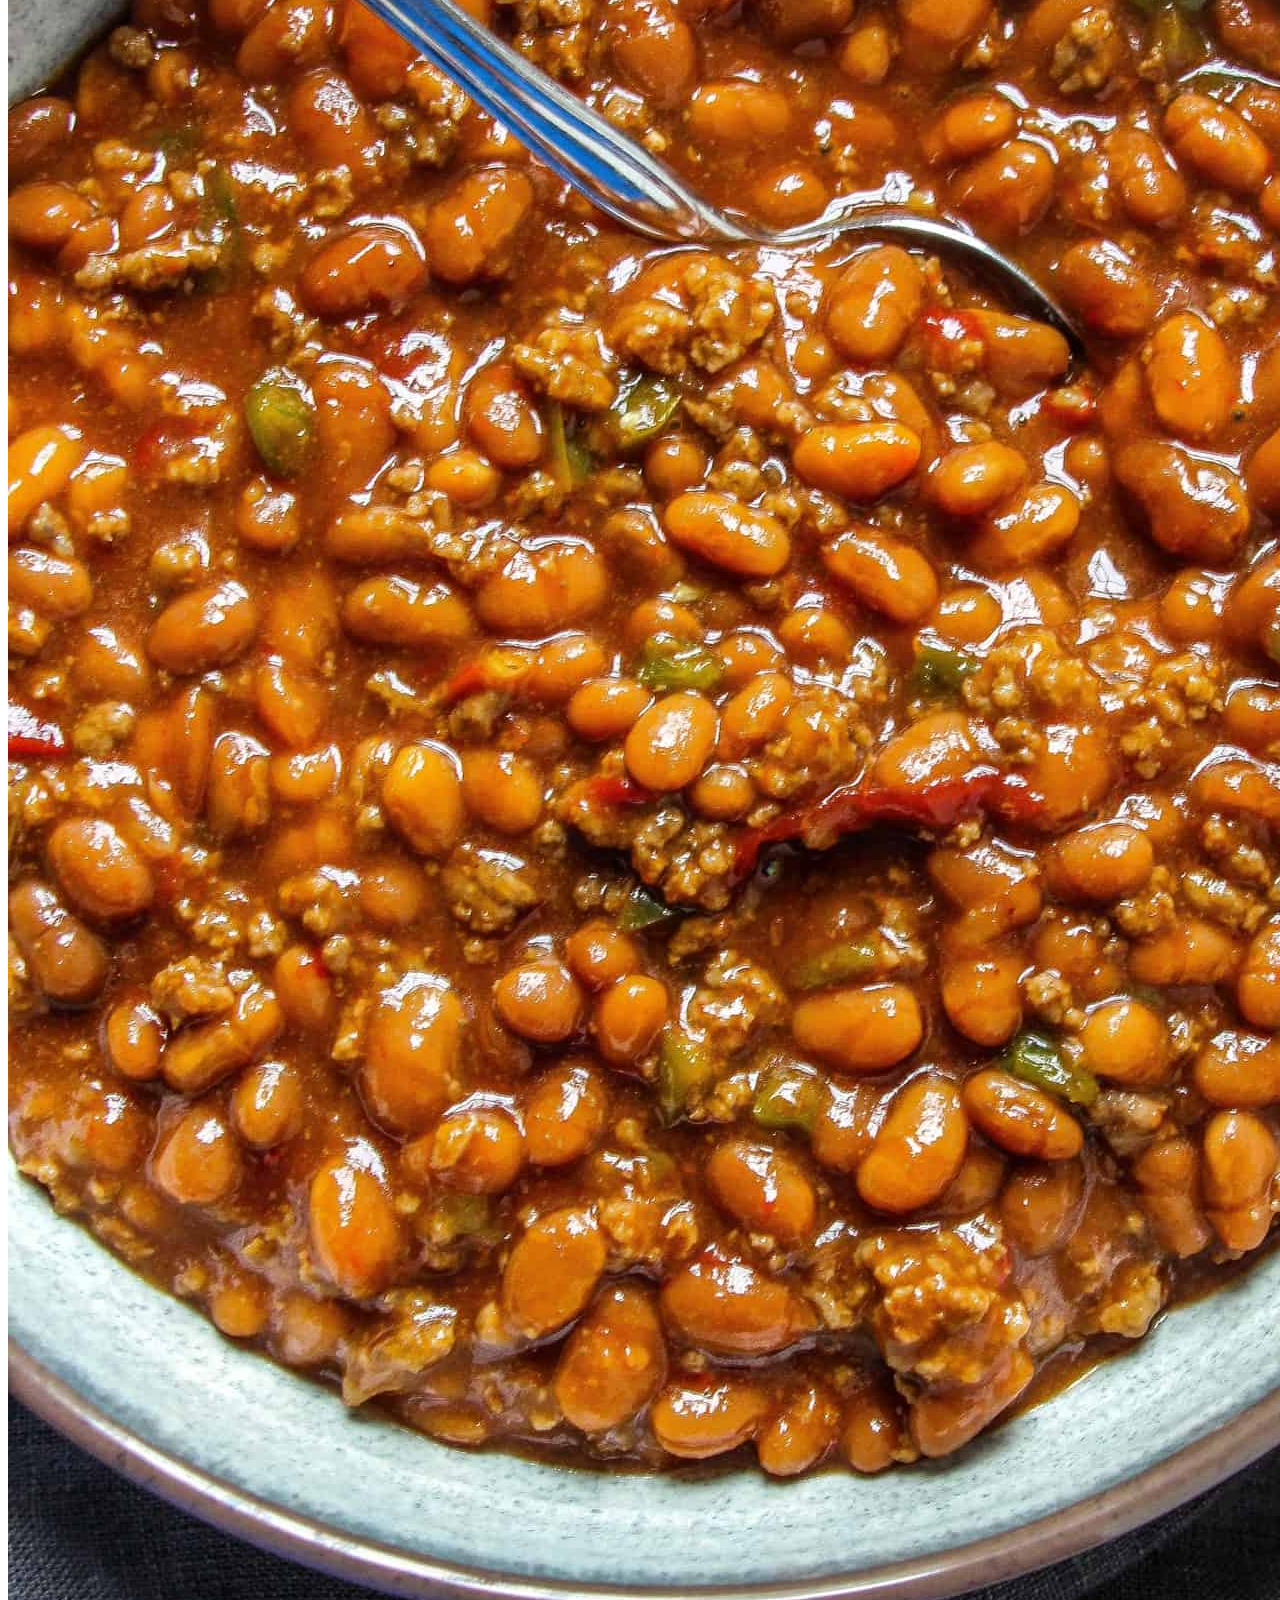
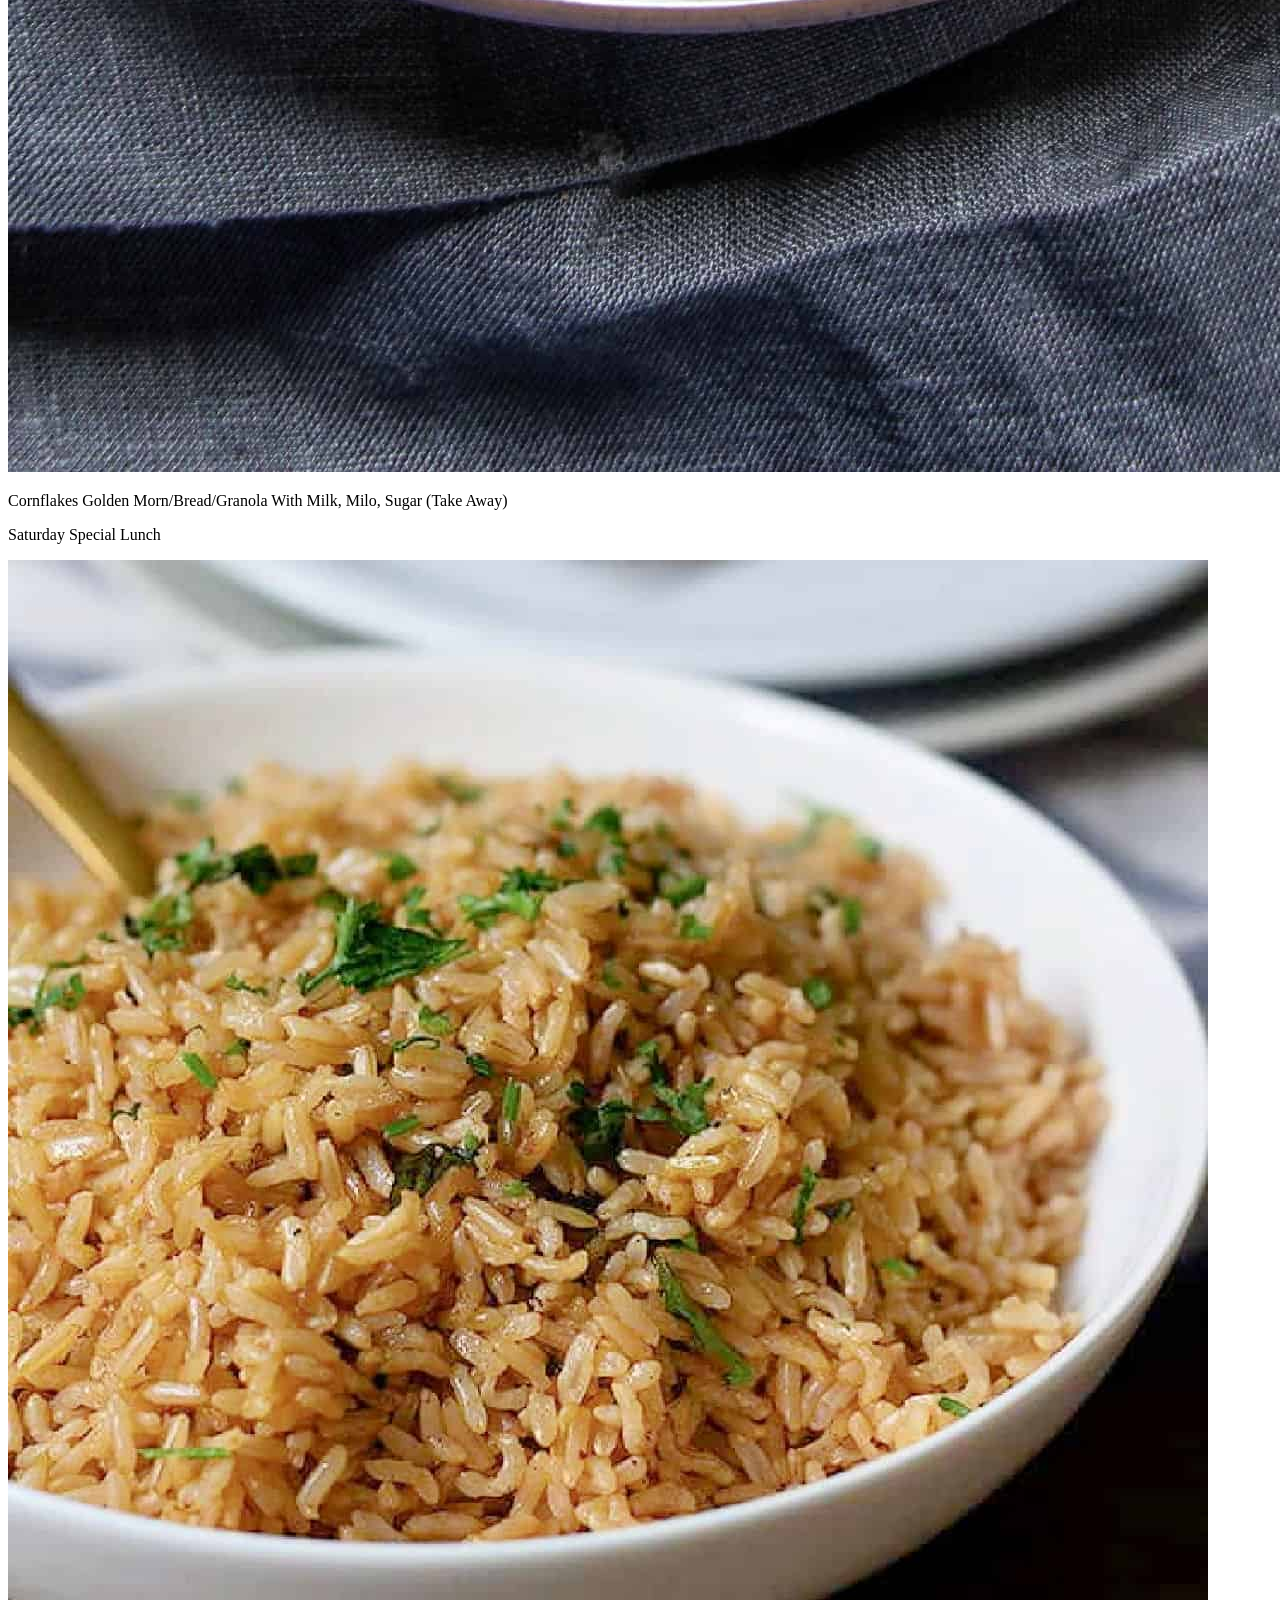
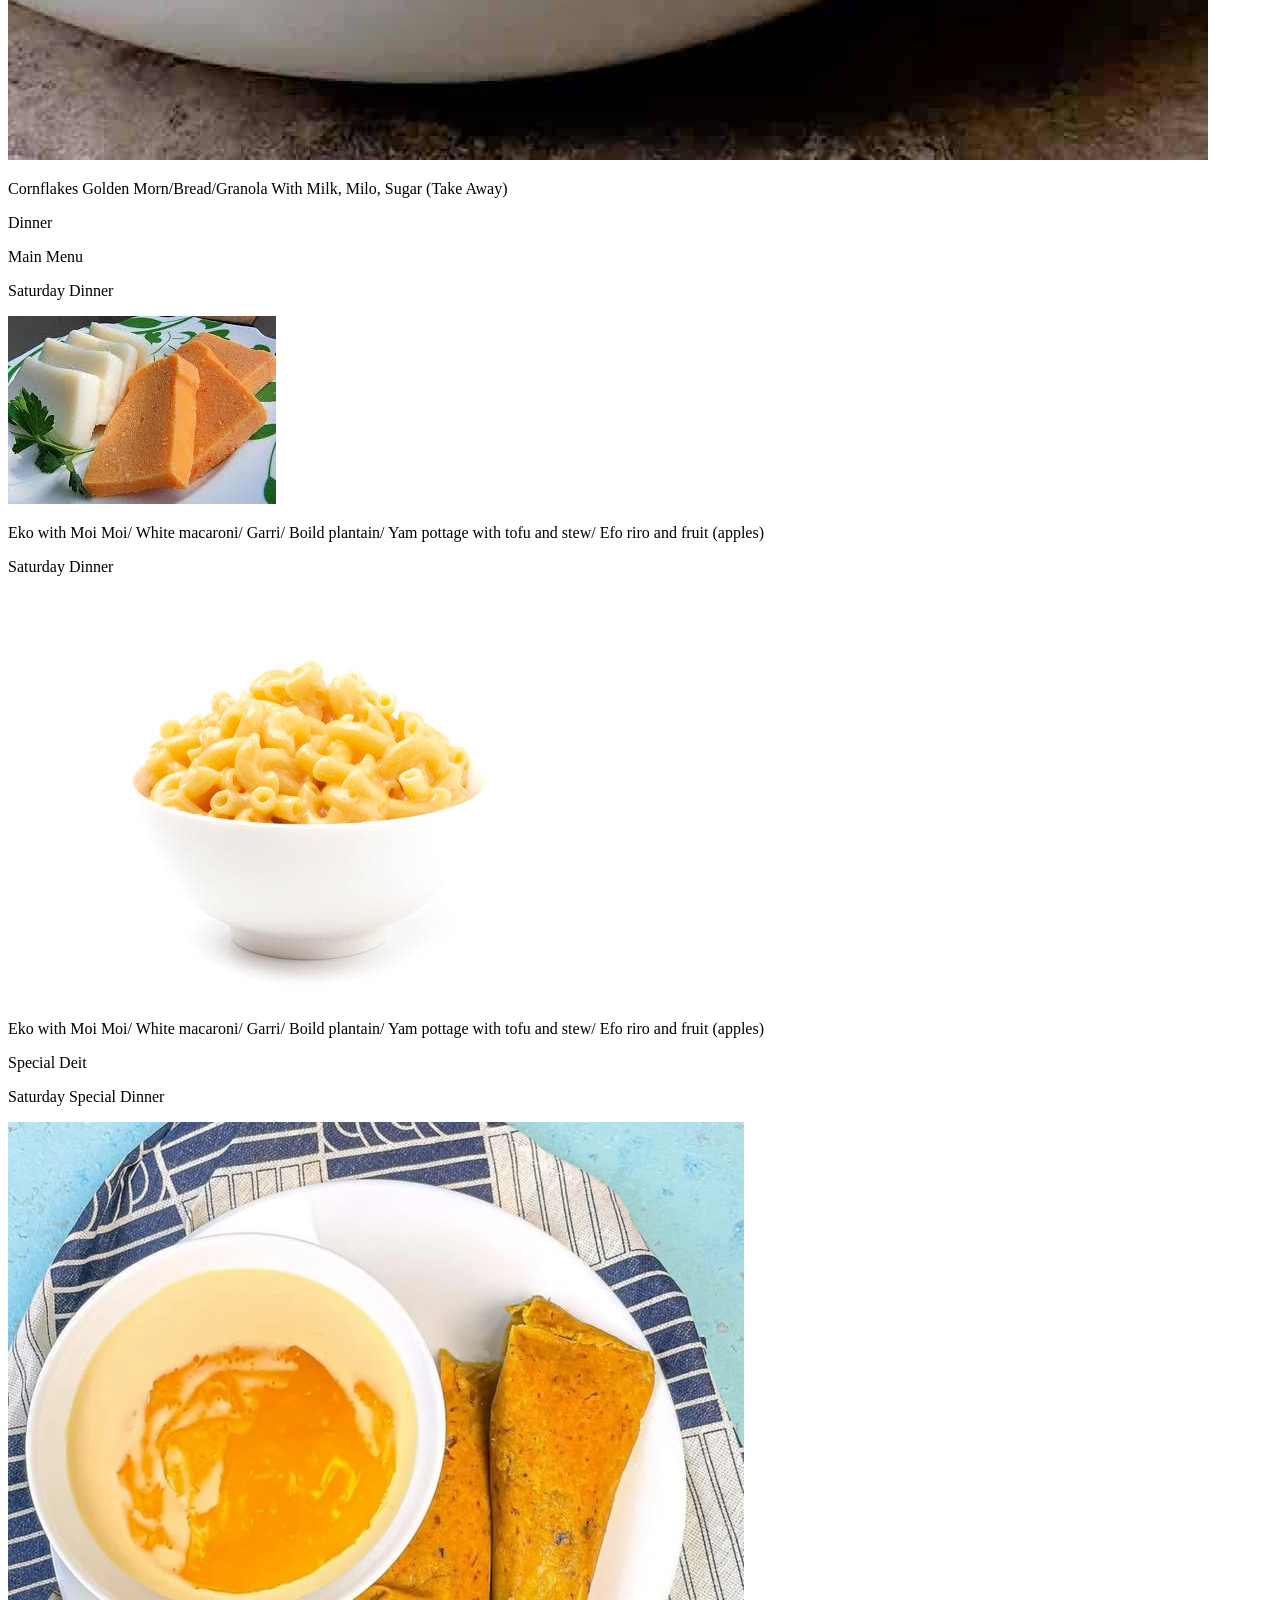
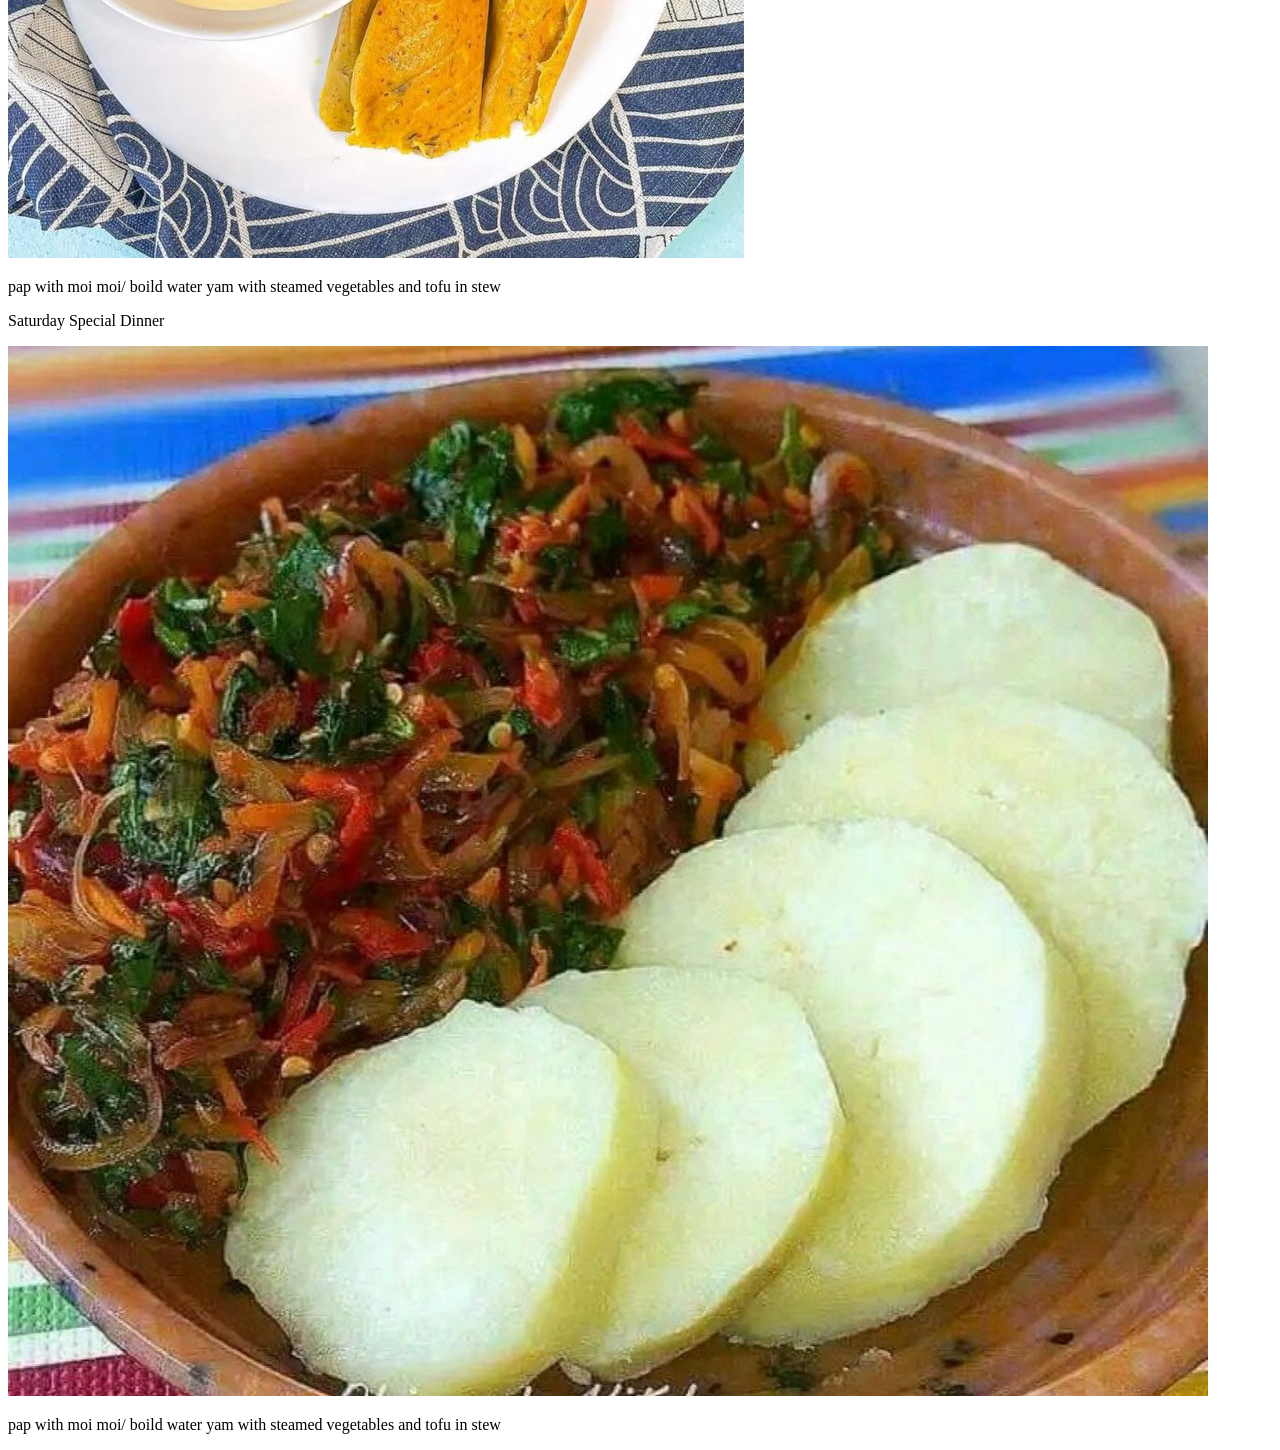
==== commit 6d14fec9: "changed some mispelt word" ====
--- a/index.html
+++ b/index.html
@@ -64,7 +64,7 @@
                         <img src="/images/Cornflake.webp" alt="">
                         <p>
                             Cornflakes <br>
-                            Morn/Bread/Granda With Milk, Milo, Sugar (Take Away)
+                           Golden Morn/Bread/Granola With Milk, Milo, Sugar (Take Away)
                         </p>
                     </div>
 
@@ -73,7 +73,7 @@
                         <img src="/images/goldenmore.jpg" alt="">
                         <p>
                             Golden Morn <br>
-                            Morn/Bread/Granda With Milk, Milo, Sugar (Take Away)
+                            Golden Morn/Bread/Granola With Milk, Milo, Sugar (Take Away)
                         </p>
                     </div>
                 </div>
@@ -114,18 +114,18 @@
 
                 <div class="sub-breakfast">
                     <div class="option">
-                        <P class="sub-title">Saturday Breakfast</P>
+                        <P class="sub-title">Saturday Lunch</P>
                         <img src="/images/beans.jpg" alt="">
                         <p>
-                            Porridge Beans/Plain Beans, Joolf Spaghetti, With Stew/ Garri/ Wheat Bread/Fried Plantain
-                        </p>
-                    </div>
-
-                    <div class="option">
-                        <P class="sub-title">Saturday Breakfast</P>
+                            Porridge Beans/Plain Beans, Jollof Spaghetti, With Stew/ Garri/ Wheat Bread/Fried Plantain
+                        </p>
+                    </div>
+
+                    <div class="option">
+                        <P class="sub-title">Saturday Lunch</P>
                         <img src="/images/jollofspag.avif" alt="">
                         <p>
-                            Porridge Beans/Plain Beans, Joolf Spaghetti, With Stew/ Garri/ Wheat Bread/Fried Plantain
+                            Porridge Beans/Plain Beans, Jollof Spaghetti, With Stew/ Garri/ Wheat Bread/Fried Plantain
                         </p>
                     </div>
                 </div>
@@ -137,20 +137,20 @@
 
                 <div class="sub-breakfast2">
                     <div class="option">
-                        <P class="sub-title">Saturday Breakfast</P>
+                        <P class="sub-title">Saturday Special Lunch</P>
                         <img src="/images/beans.jpg" alt="">
                         <p>
                             Cornflakes
-                            Morn/Bread/Granda With Milk, Milo, Sugar (Take Away)
-                        </p>
-                    </div>
-
-                    <div class="option">
-                        <P class="sub-title">Saturday Breakfast</P>
+                            Golden Morn/Bread/Granola With Milk, Milo, Sugar (Take Away)
+                        </p>
+                    </div>
+
+                    <div class="option">
+                        <P class="sub-title">Saturday Special Lunch</P>
                         <img src="/images/brownrice.jpg" alt="">
                         <p>
                             Cornflakes
-                            Morn/Bread/Granda With Milk, Milo, Sugar (Take Away)
+                           Golden Morn/Bread/Granola With Milk, Milo, Sugar (Take Away)
                         </p>
                     </div>
                 </div>
@@ -169,7 +169,7 @@
 
                 <div class="sub-breakfast">
                     <div class="option">
-                        <P class="sub-title">Saturday Breakfast</P>
+                        <P class="sub-title">Saturday Dinner</P>
                         <img src="/images/ekowithmoimoi.jpg" alt="">
                         <p>
                             Eko with Moi Moi/ White macaroni/ Garri/ Boild plantain/ Yam pottage with tofu and stew/ Efo
@@ -178,7 +178,7 @@
                     </div>
 
                     <div class="option">
-                        <P class="sub-title">Saturday Breakfast</P>
+                        <P class="sub-title">Saturday Dinner</P>
                         <img src="/images/macaroni.jpg" alt="">
                         <p>
                             Eko with Moi Moi/ White macaroni/ Garri/ Boild plantain/ Yam pottage with tofu and stew/ Efo
@@ -194,7 +194,7 @@
 
                 <div class="sub-breakfast2">
                     <div class="option">
-                        <P class="sub-title">Saturday Breakfast</P>
+                        <P class="sub-title">Saturday Special Dinner</P>
                         <img src="/images/papwithmoimoi.jpg" alt="">
                         <p>
                             pap with moi moi/ boild water yam with steamed vegetables and tofu in stew
@@ -202,7 +202,7 @@
                     </div>
 
                     <div class="option">
-                        <P class="sub-title">Saturday Breakfast</P>
+                        <P class="sub-title">Saturday Special Dinner</P>
                         <img src="/images/boildyamwithsteammedvegetables.jpg" alt="">
                         <p>
                             pap with moi moi/ boild water yam with steamed vegetables and tofu in stew
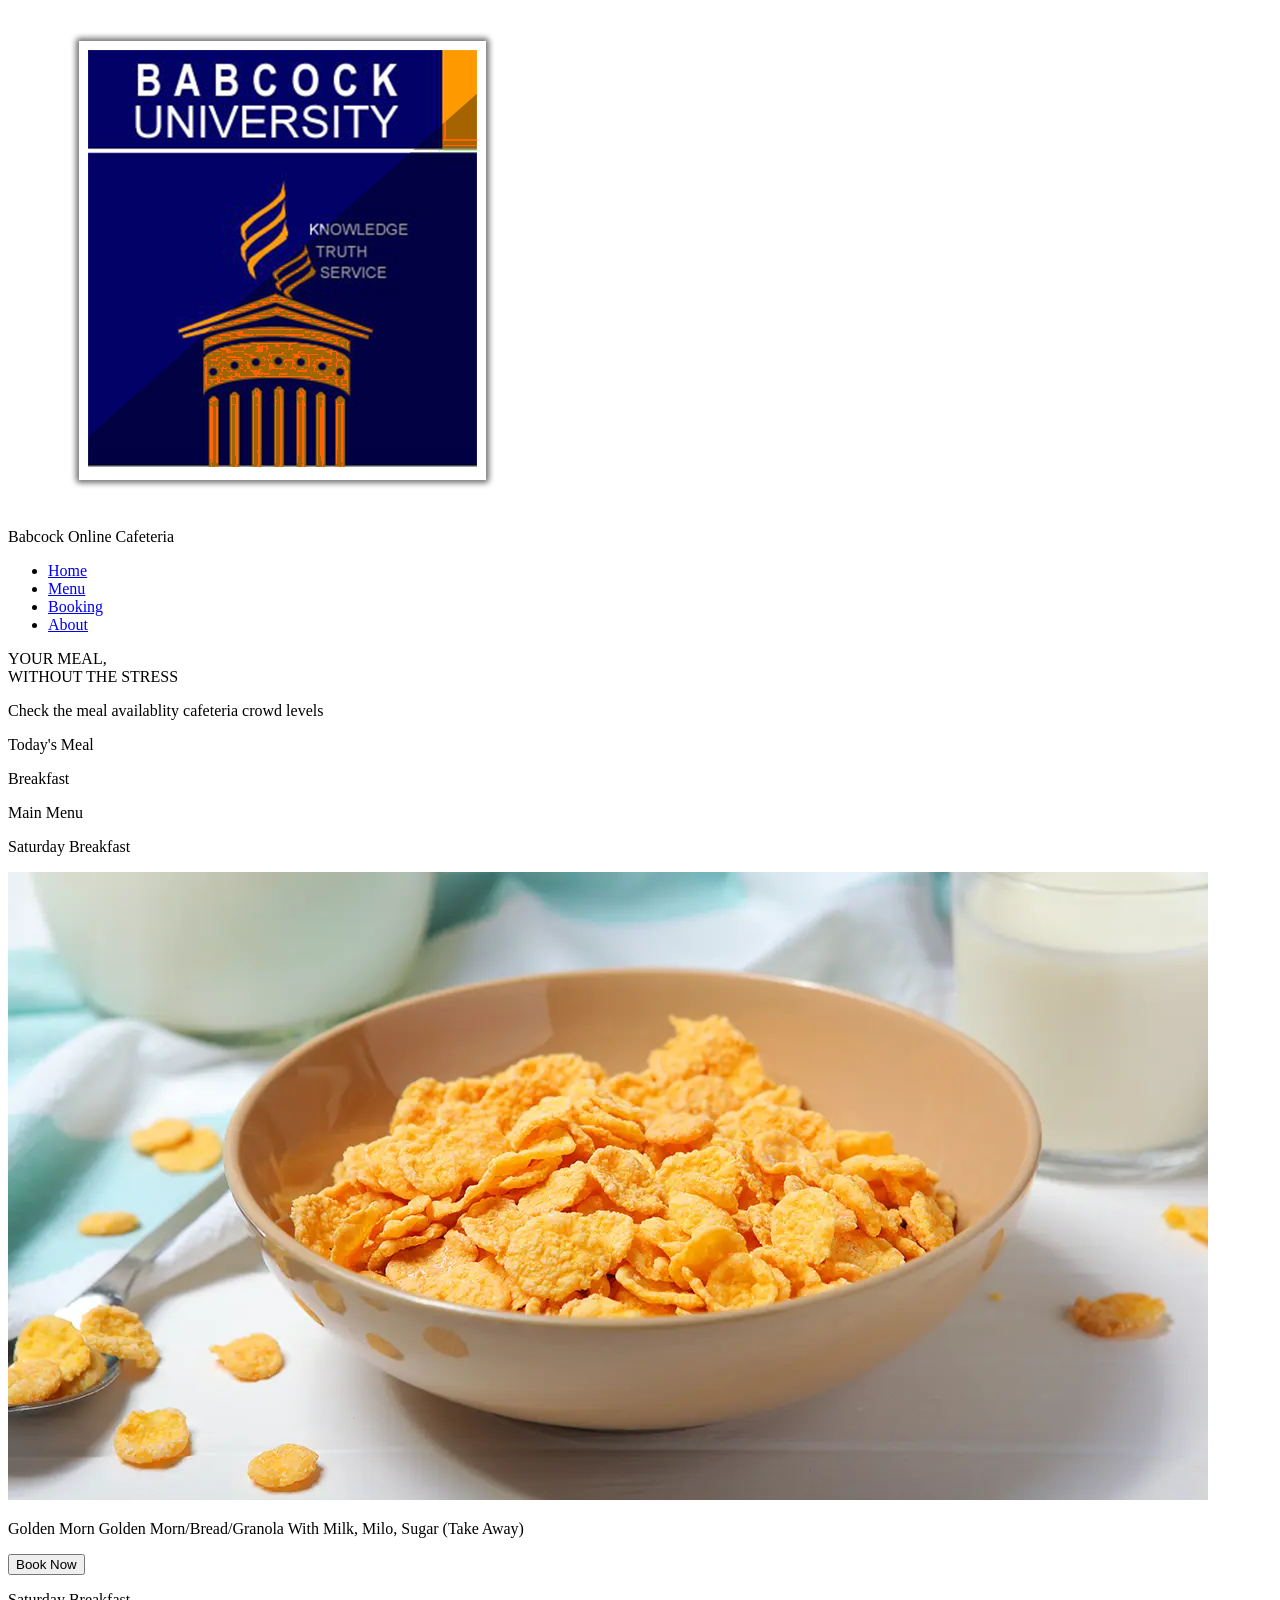
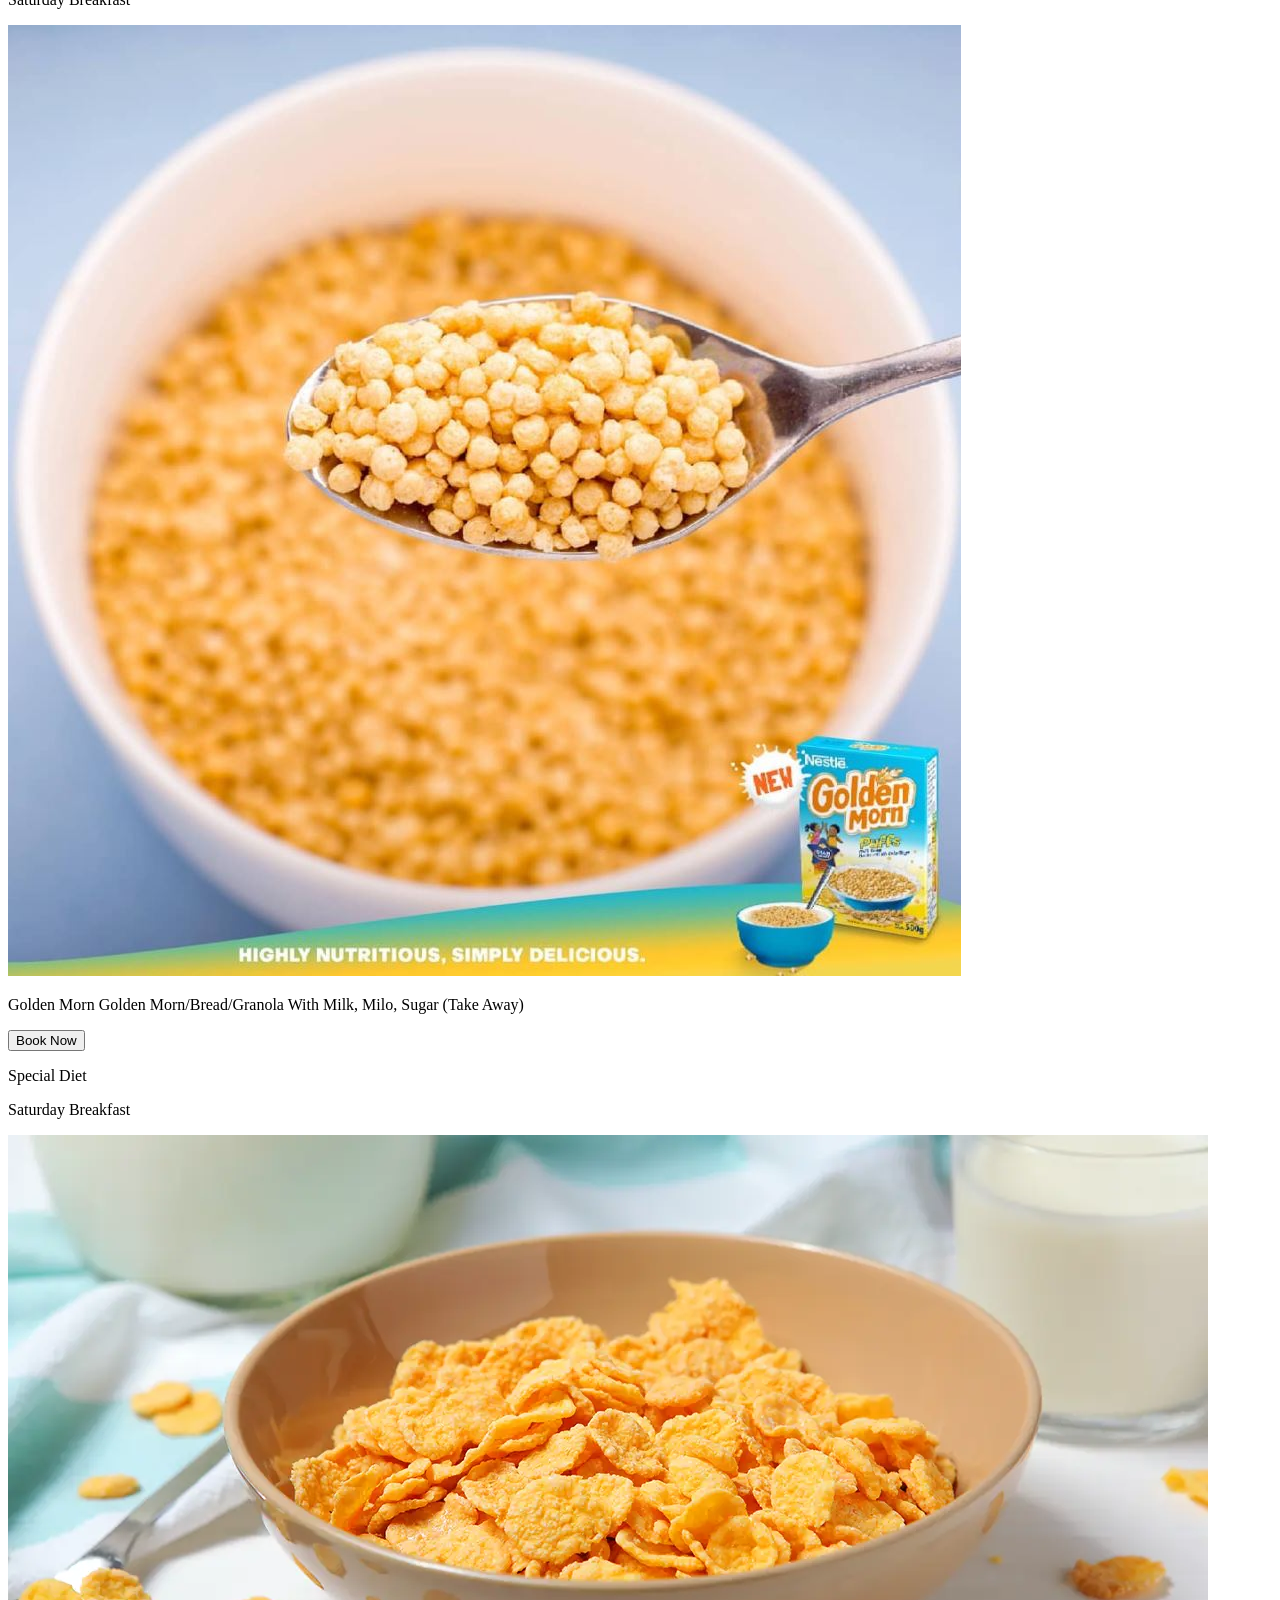
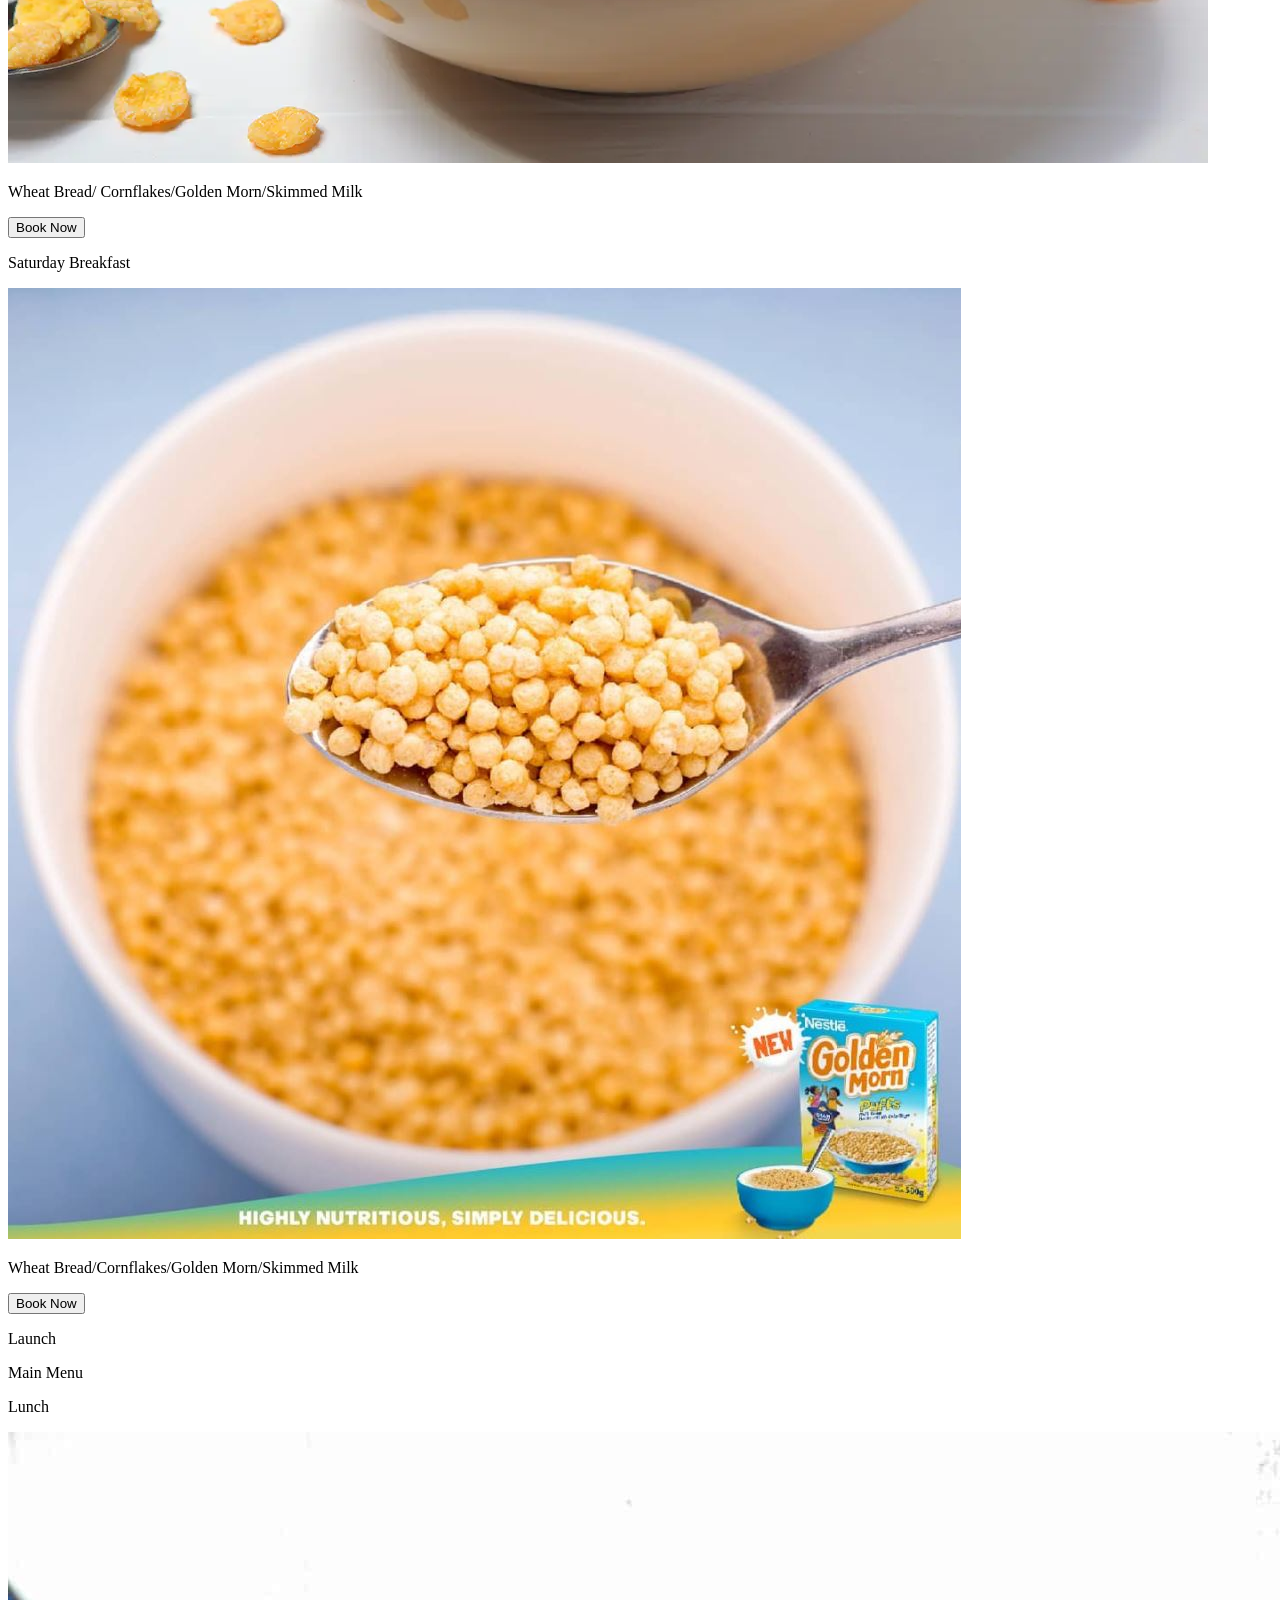
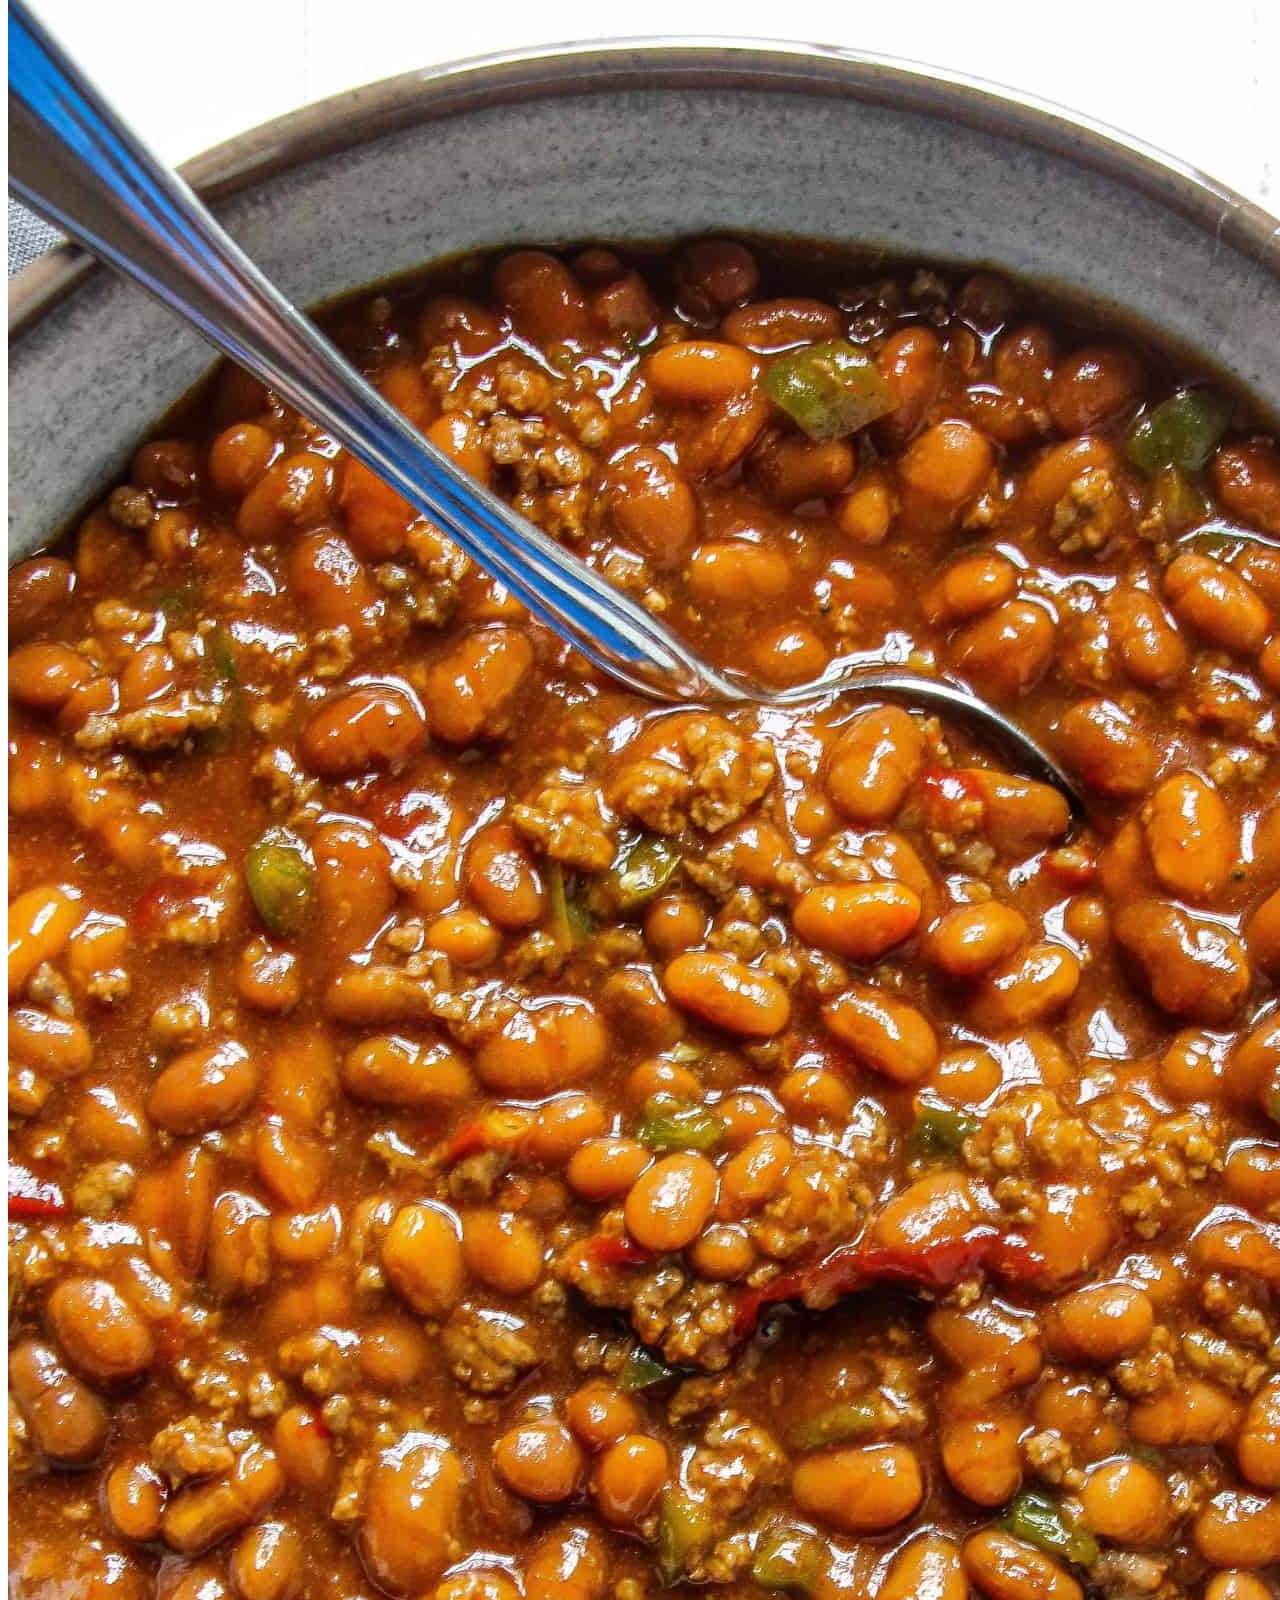
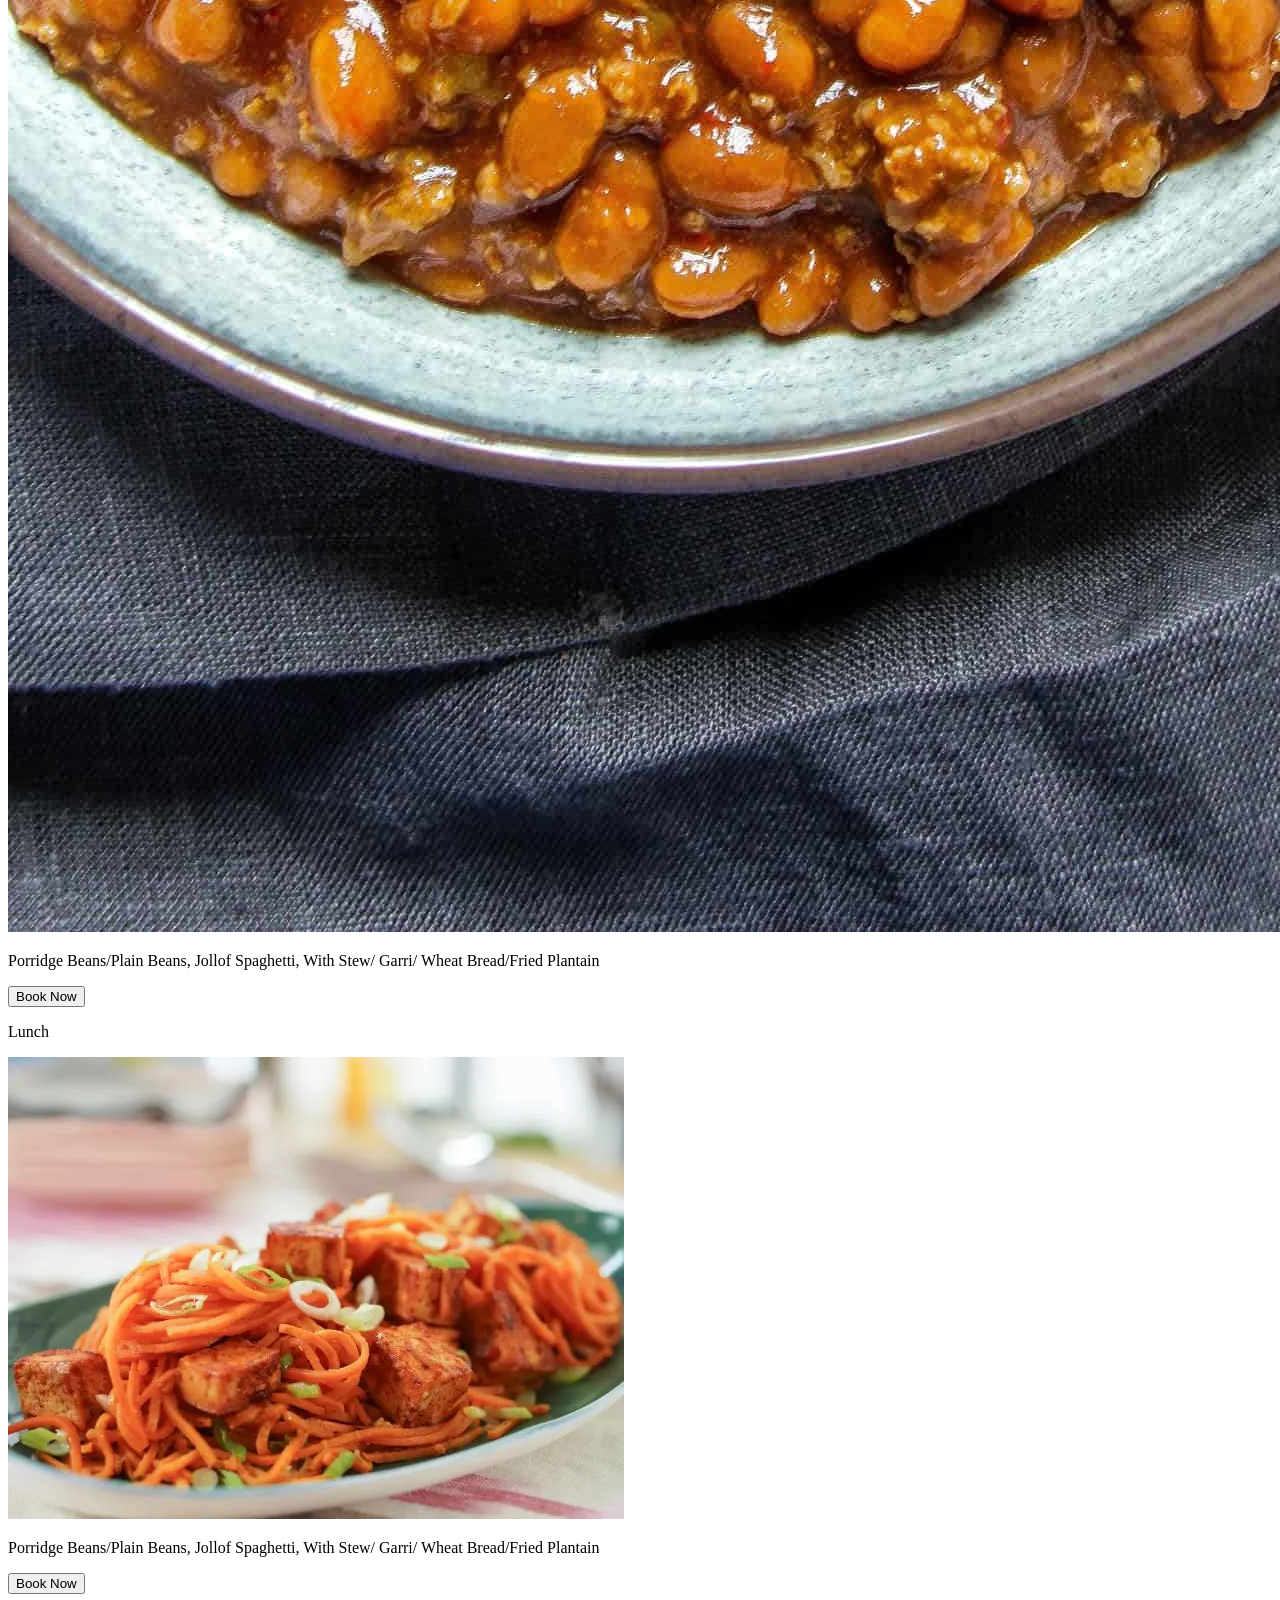
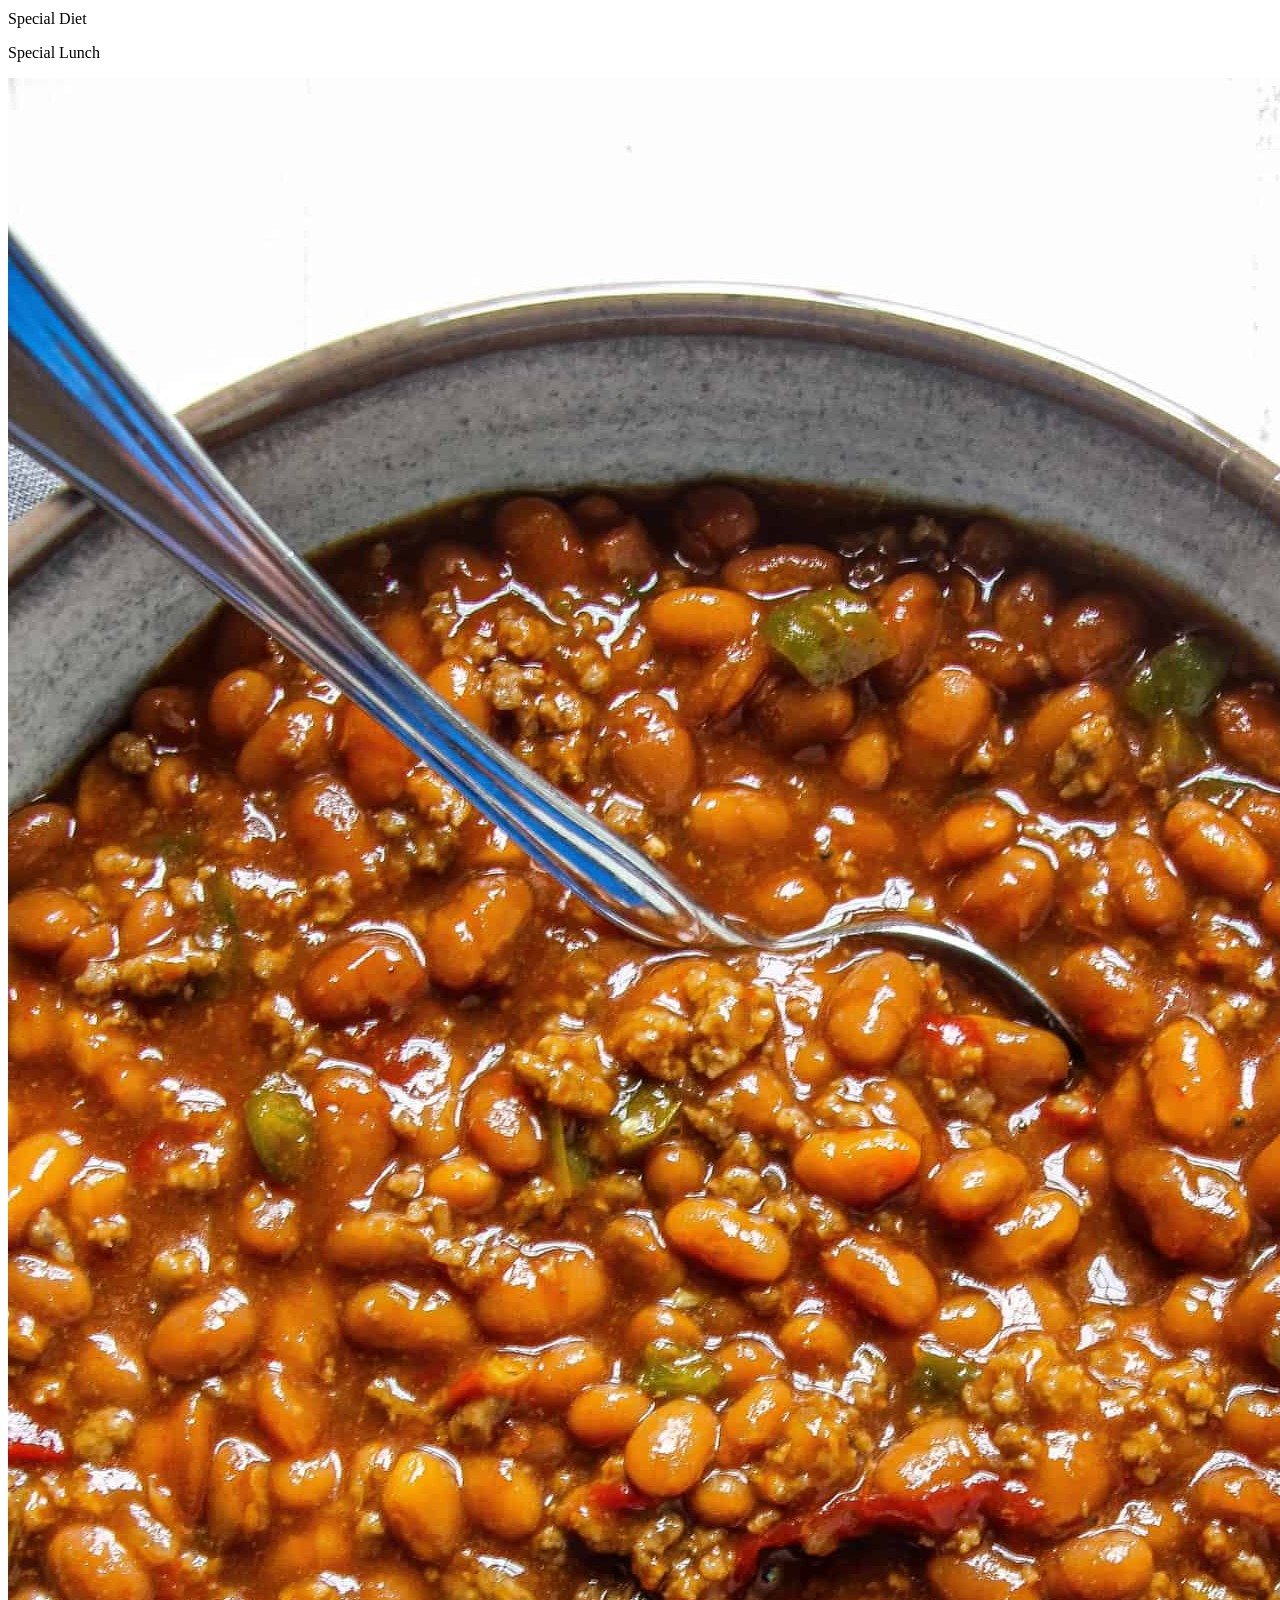
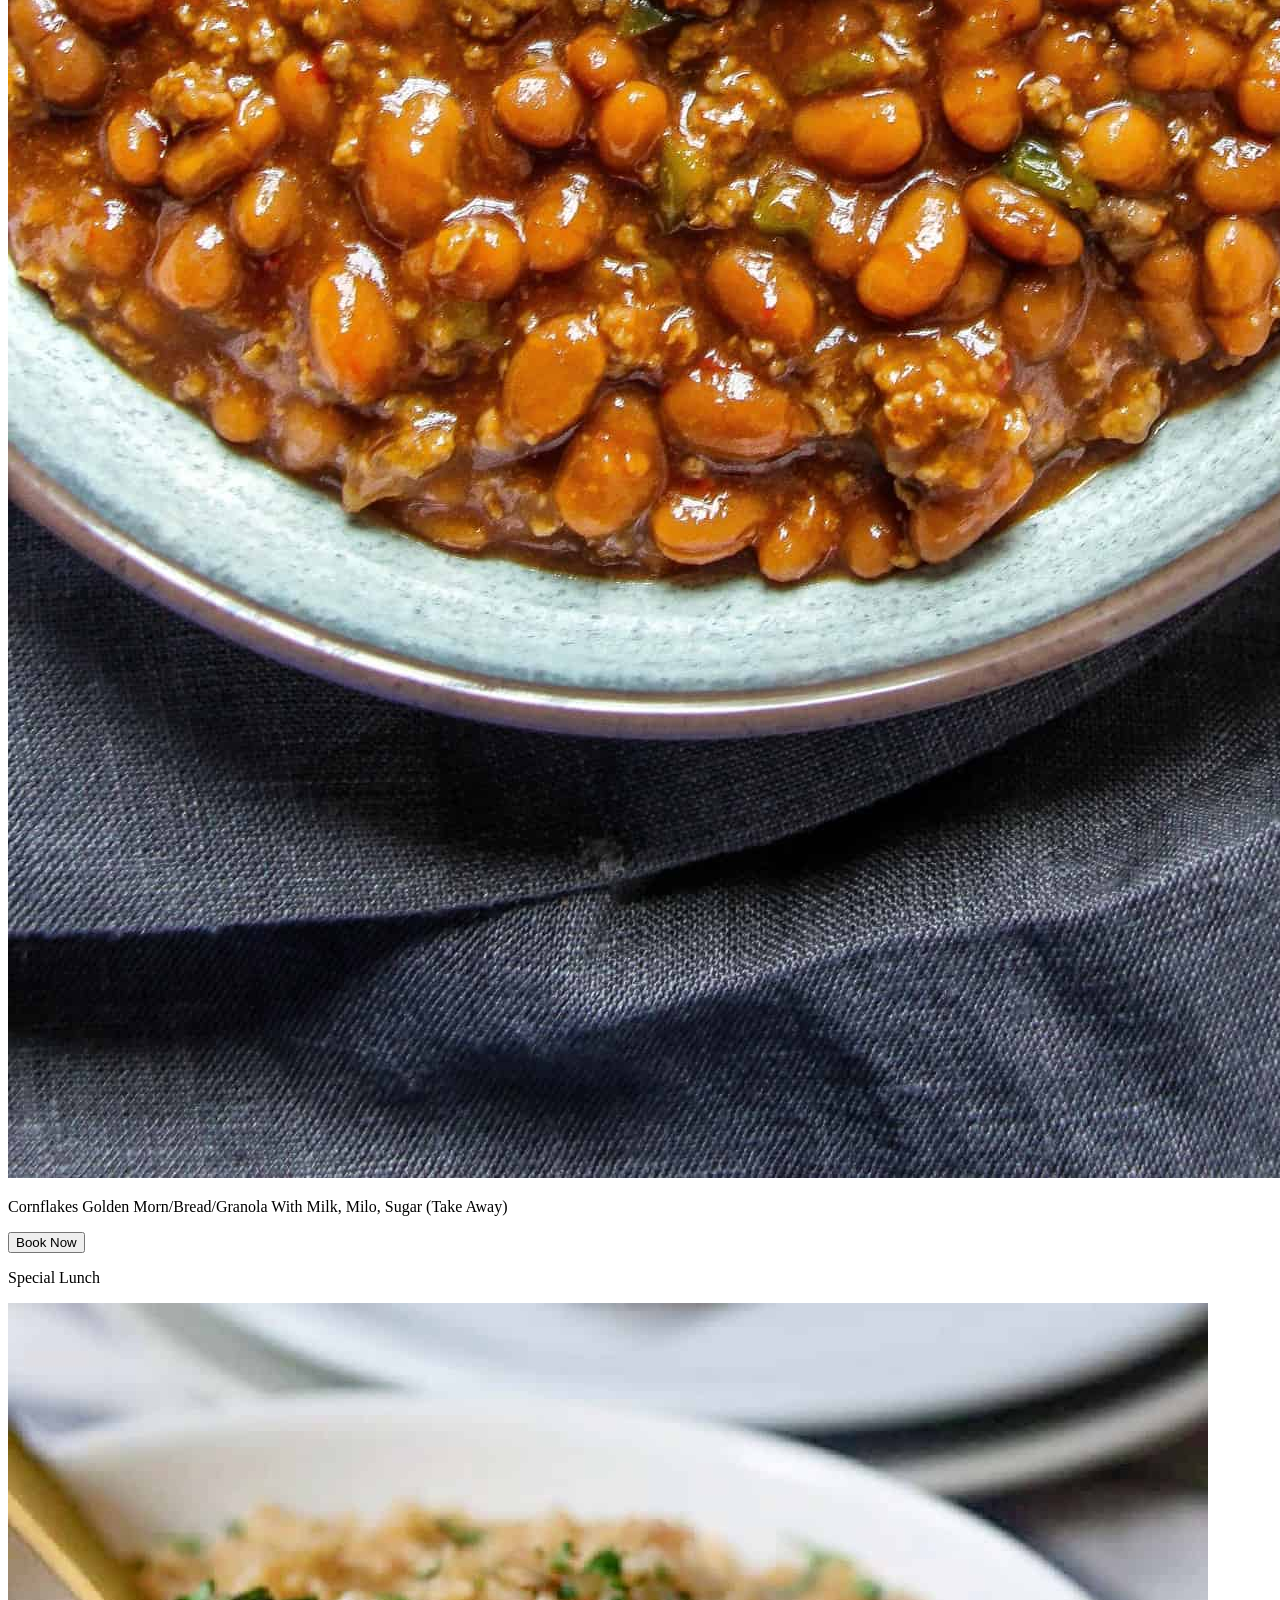
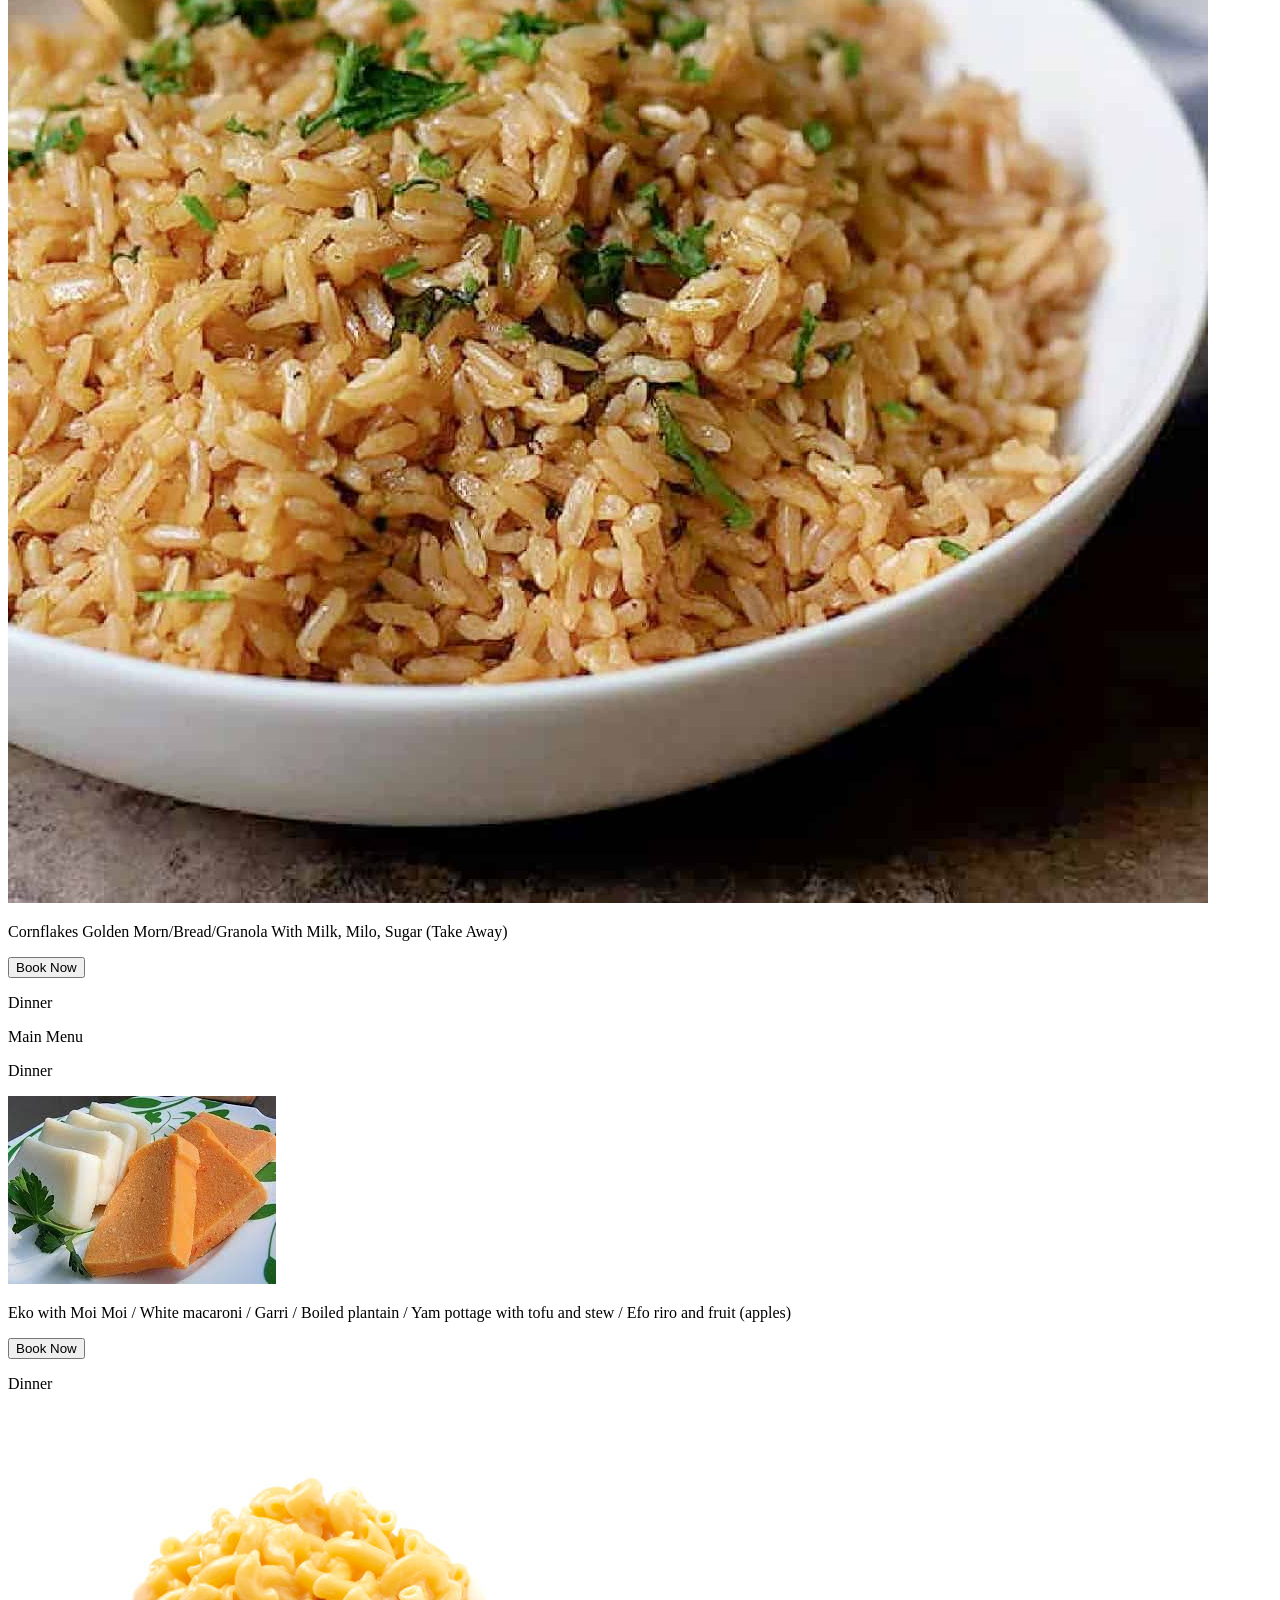
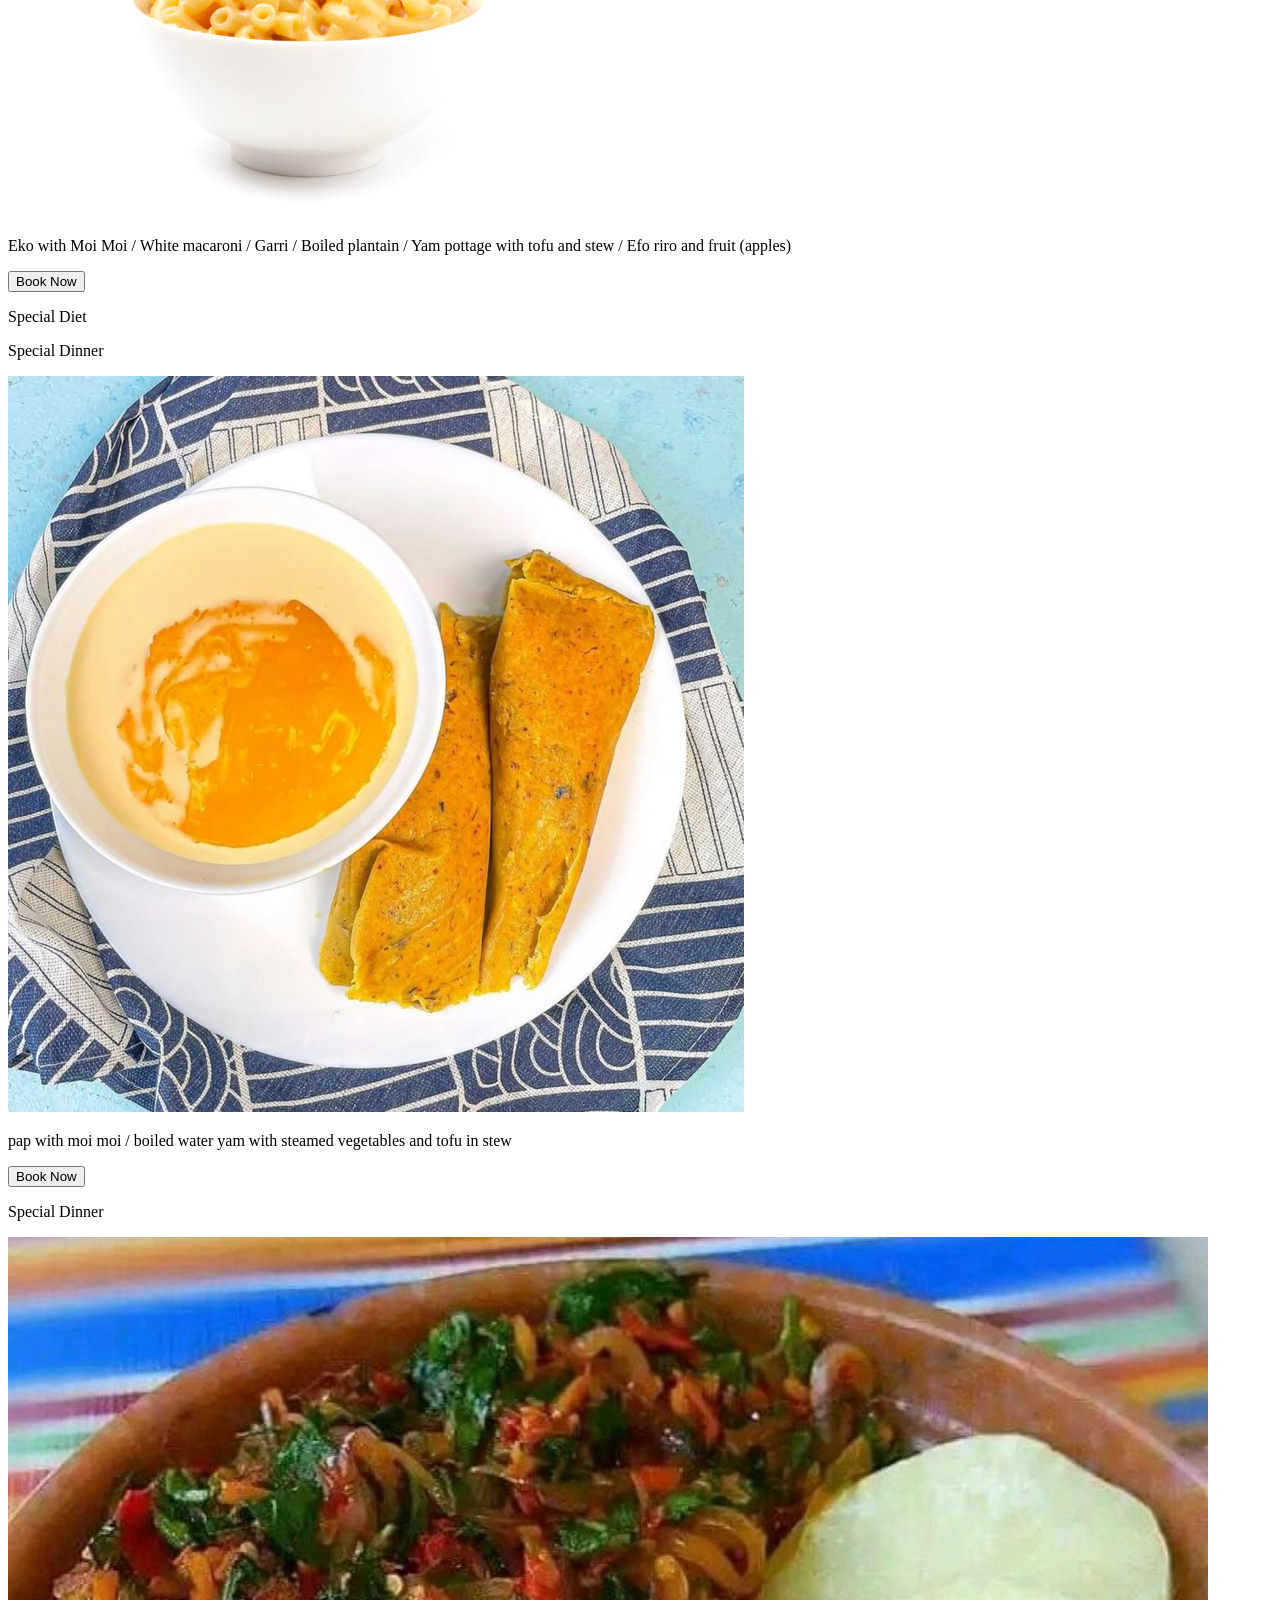
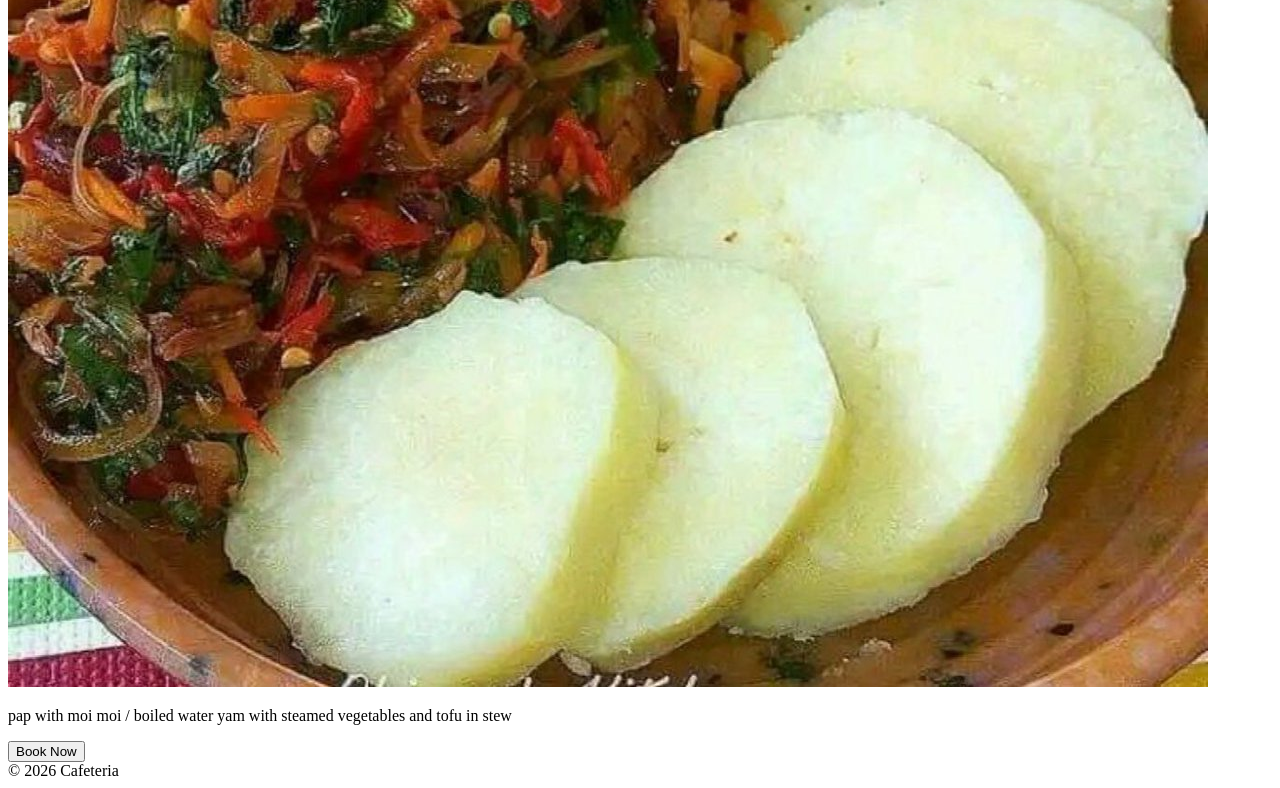
==== commit 74d99d0c: "did a new page and some other pages" ====
--- a/index.html
+++ b/index.html
@@ -5,17 +5,20 @@
     <meta charset="UTF-8">
     <meta name="viewport" content="width=device-width, initial-scale=1.0">
     <link rel="stylesheet" href="style.css">
-    <script src="app.js"></script>
+    <link href="https://unpkg.com/aos@2.3.1/dist/aos.css" rel="stylesheet">
     <title>Babcock Cafeteria</title>
 </head>
 
+
+
 <body>
 
     <!-------- navigation ------->
 
     <nav>
         <div class="logo">
-            Babcock Online Cafeteria
+            <img src="/images/babcocklogo.png" alt="">
+            <p>Babcock Online Cafeteria</p>
         </div>
 
         <div class="hamburger" id="hamburger">
@@ -27,7 +30,7 @@
         <ul class="nav-links" id="navLinks">
             <li><a href="#">Home</a></li>
             <li><a href="#">Menu</a></li>
-            <li><a href="#">Booking</a></li>
+            <li><a href="/bookingPage.html">Booking</a></li>
             <li><a href="#">About</a></li>
         </ul>
     </nav>
@@ -36,7 +39,7 @@
 
         <!-------- body ---------->
 
-        <div class="heading">
+        <div class="heading" data-aos="fade-right" data-aos-duration="1500">
             <p class="main">YOUR MEAL, <br>
                 WITHOUT THE STRESS
             </p>
@@ -59,45 +62,73 @@
                 <p class="title">Main Menu</p>
 
                 <div class="sub-breakfast">
-                    <div class="option">
+                    <div class="option" data-aos="fade-right" data-aos-duration="1500">
                         <P class="sub-title">Saturday Breakfast</P>
                         <img src="/images/Cornflake.webp" alt="">
-                        <p>
-                            Cornflakes <br>
-                           Golden Morn/Bread/Granola With Milk, Milo, Sugar (Take Away)
-                        </p>
-                    </div>
-
-                    <div class="option">
+                        <div class="flex-btn">
+                            <p>
+                                Golden Morn
+                                Golden Morn/Bread/Granola
+                                With Milk, Milo, Sugar (Take Away)
+                            </p>
+
+                            <button class="book-btn">
+                                Book Now
+                            </button>
+                        </div>
+                    </div>
+
+                    <div class="option" data-aos="fade-left" data-aos-duration="1500">
                         <P class="sub-title">Saturday Breakfast</P>
                         <img src="/images/goldenmore.jpg" alt="">
-                        <p>
-                            Golden Morn <br>
-                            Golden Morn/Bread/Granola With Milk, Milo, Sugar (Take Away)
-                        </p>
+                        <div class="flex-btn">
+                            <p>
+                                Golden Morn
+                                Golden Morn/Bread/Granola
+                                With Milk, Milo, Sugar (Take Away)
+                            </p>
+
+                            <button class="book-btn">
+                                Book Now
+                            </button>
+                        </div>
                     </div>
                 </div>
 
             </div>
 
             <div class="special-deit">
-                <p class="title">Special Deit</p>
+                <p class="title">Special Diet</p>
 
                 <div class="sub-breakfast2">
-                    <div class="option">
+                    <div class="option" data-aos="fade-right" data-aos-duration="1500">
                         <P class="sub-title">Saturday Breakfast</P>
                         <img src="/images/Cornflake.webp" alt="">
-                        <p>
-                            Wheat Bread/Cornflakes/Golden Morn/Skimmed Milk
-                        </p>
-                    </div>
-
-                    <div class="option">
+                        <div class="flex-btn">
+                            <p>
+                                Wheat Bread/
+                                Cornflakes/Golden
+                                Morn/Skimmed Milk
+                            </p>
+
+                            <button class="book-btn">
+                                Book Now
+                            </button>
+                        </div>
+                    </div>
+
+                    <div class="option" data-aos="fade-left" data-aos-duration="1500">
                         <P class="sub-title">Saturday Breakfast</P>
                         <img src="/images/goldenmore.jpg" alt="">
-                        <p>
-                            Wheat Bread/Cornflakes/Golden Morn/Skimmed Milk
-                        </p>
+                        <div class="flex-btn">
+                            <p>
+                                Wheat Bread/Cornflakes/Golden Morn/Skimmed Milk
+                            </p>
+
+                            <button class="book-btn">
+                                Book Now
+                            </button>
+                        </div>
                     </div>
                 </div>
             </div>
@@ -113,45 +144,71 @@
                 <p class="title">Main Menu</p>
 
                 <div class="sub-breakfast">
-                    <div class="option">
-                        <P class="sub-title">Saturday Lunch</P>
+                    <div class="option" data-aos="fade-right" data-aos-duration="1500">
+                        <P class="sub-title">Lunch</P>
                         <img src="/images/beans.jpg" alt="">
-                        <p>
-                            Porridge Beans/Plain Beans, Jollof Spaghetti, With Stew/ Garri/ Wheat Bread/Fried Plantain
-                        </p>
-                    </div>
-
-                    <div class="option">
-                        <P class="sub-title">Saturday Lunch</P>
+                        <div class="flex-btn">
+                            <p>
+                                Porridge Beans/Plain Beans, Jollof Spaghetti, With Stew/ Garri/ Wheat Bread/Fried
+                                Plantain
+                            </p>
+
+                            <button class="book-btn">
+                                Book Now
+                            </button>
+                        </div>
+                    </div>
+
+                    <div class="option" data-aos="fade-left" data-aos-duration="1500">
+                        <P class="sub-title">Lunch</P>
                         <img src="/images/jollofspag.avif" alt="">
-                        <p>
-                            Porridge Beans/Plain Beans, Jollof Spaghetti, With Stew/ Garri/ Wheat Bread/Fried Plantain
-                        </p>
+                        <div class="flex-btn">
+                            <p>
+                                Porridge Beans/Plain Beans, Jollof Spaghetti, With Stew/ Garri/ Wheat Bread/Fried
+                                Plantain
+                            </p>
+
+                            <button class="book-btn">
+                                Book Now
+                            </button>
+                        </div>
                     </div>
                 </div>
 
             </div>
 
             <div class="special-deit">
-                <p class="title">Special Deit</p>
+                <p class="title">Special Diet</p>
 
                 <div class="sub-breakfast2">
-                    <div class="option">
-                        <P class="sub-title">Saturday Special Lunch</P>
+                    <div class="option" data-aos="fade-right" data-aos-duration="1500">
+                        <P class="sub-title"> Special Lunch</P>
                         <img src="/images/beans.jpg" alt="">
-                        <p>
-                            Cornflakes
-                            Golden Morn/Bread/Granola With Milk, Milo, Sugar (Take Away)
-                        </p>
-                    </div>
-
-                    <div class="option">
-                        <P class="sub-title">Saturday Special Lunch</P>
+                        <div class="flex-btn">
+                            <p>
+                                Cornflakes
+                                Golden Morn/Bread/Granola With Milk, Milo, Sugar (Take Away)
+                            </p>
+
+                            <button class="book-btn">
+                                Book Now
+                            </button>
+                        </div>
+                    </div>
+
+                    <div class="option" data-aos="fade-left" data-aos-duration="1500">
+                        <P class="sub-title"> Special Lunch</P>
                         <img src="/images/brownrice.jpg" alt="">
-                        <p>
-                            Cornflakes
-                           Golden Morn/Bread/Granola With Milk, Milo, Sugar (Take Away)
-                        </p>
+                        <div class="flex-btn">
+                            <p>
+                                Cornflakes
+                                Golden Morn/Bread/Granola With Milk, Milo, Sugar (Take Away)
+                            </p>
+
+                            <button class="book-btn">
+                                Book Now
+                            </button>
+                        </div>
                     </div>
                 </div>
             </div>
@@ -164,54 +221,82 @@
         <p class="breakfast">Dinner</p>
 
         <div class="meals">
+
             <div class="main-menu">
                 <p class="title">Main Menu</p>
 
                 <div class="sub-breakfast">
-                    <div class="option">
-                        <P class="sub-title">Saturday Dinner</P>
+
+                    <div class="option" data-aos="fade-right" data-aos-duration="1500">
+                        <p class="sub-title">Dinner</p>
                         <img src="/images/ekowithmoimoi.jpg" alt="">
-                        <p>
-                            Eko with Moi Moi/ White macaroni/ Garri/ Boild plantain/ Yam pottage with tofu and stew/ Efo
-                            riro and fruit (apples)
-                        </p>
-                    </div>
-
-                    <div class="option">
-                        <P class="sub-title">Saturday Dinner</P>
+
+                        <div class="flex-btn">
+                            <p>
+                                Eko with Moi Moi / White macaroni / Garri / Boiled plantain / Yam pottage with tofu and
+                                stew / Efo riro and fruit (apples)
+                            </p>
+
+                            <button class="book-btn">Book Now</button>
+                        </div>
+                    </div>
+
+                    <div class="option" data-aos="fade-left" data-aos-duration="1500">
+                        <p class="sub-title">Dinner</p>
                         <img src="/images/macaroni.jpg" alt="">
-                        <p>
-                            Eko with Moi Moi/ White macaroni/ Garri/ Boild plantain/ Yam pottage with tofu and stew/ Efo
-                            riro and fruit (apples)
-                        </p>
-                    </div>
-                </div>
-
+
+                        <div class="flex-btn">
+                            <p>
+                                Eko with Moi Moi / White macaroni / Garri / Boiled plantain / Yam pottage with tofu and
+                                stew / Efo riro and fruit (apples)
+                            </p>
+
+                            <button class="book-btn">Book Now</button>
+                        </div>
+                    </div>
+
+                </div>
             </div>
 
             <div class="special-deit">
-                <p class="title">Special Deit</p>
+                <p class="title">Special Diet</p>
 
                 <div class="sub-breakfast2">
-                    <div class="option">
-                        <P class="sub-title">Saturday Special Dinner</P>
+
+                    <div class="option" data-aos="fade-right" data-aos-duration="1500">
+                        <p class="sub-title">Special Dinner</p>
                         <img src="/images/papwithmoimoi.jpg" alt="">
-                        <p>
-                            pap with moi moi/ boild water yam with steamed vegetables and tofu in stew
-                        </p>
-                    </div>
-
-                    <div class="option">
-                        <P class="sub-title">Saturday Special Dinner</P>
+
+                        <div class="flex-btn">
+                            <p>pap with moi moi / boiled water yam with steamed vegetables and tofu in stew</p>
+                            <button class="book-btn">Book Now</button>
+                        </div>
+                    </div>
+
+                    <div class="option" data-aos="fade-left" data-aos-duration="1500">
+                        <p class="sub-title">Special Dinner</p>
                         <img src="/images/boildyamwithsteammedvegetables.jpg" alt="">
-                        <p>
-                            pap with moi moi/ boild water yam with steamed vegetables and tofu in stew
-                        </p>
-                    </div>
-                </div>
-            </div>
-        </div>
+
+                        <div class="flex-btn">
+                            <p>pap with moi moi / boiled water yam with steamed vegetables and tofu in stew</p>
+                            <button class="book-btn">Book Now</button>
+                        </div>
+                    </div>
+
+                </div>
+            </div>
+
+        </div>
+    </div>
+
+    </div>
+
+    <div class="footer">
+        &copy; 2026 Cafeteria
     </div>
 </body>
 
+<script src="https://unpkg.com/aos@2.3.1/dist/aos.js"></script>
+<script src="app.js"></script>
+
 </html>
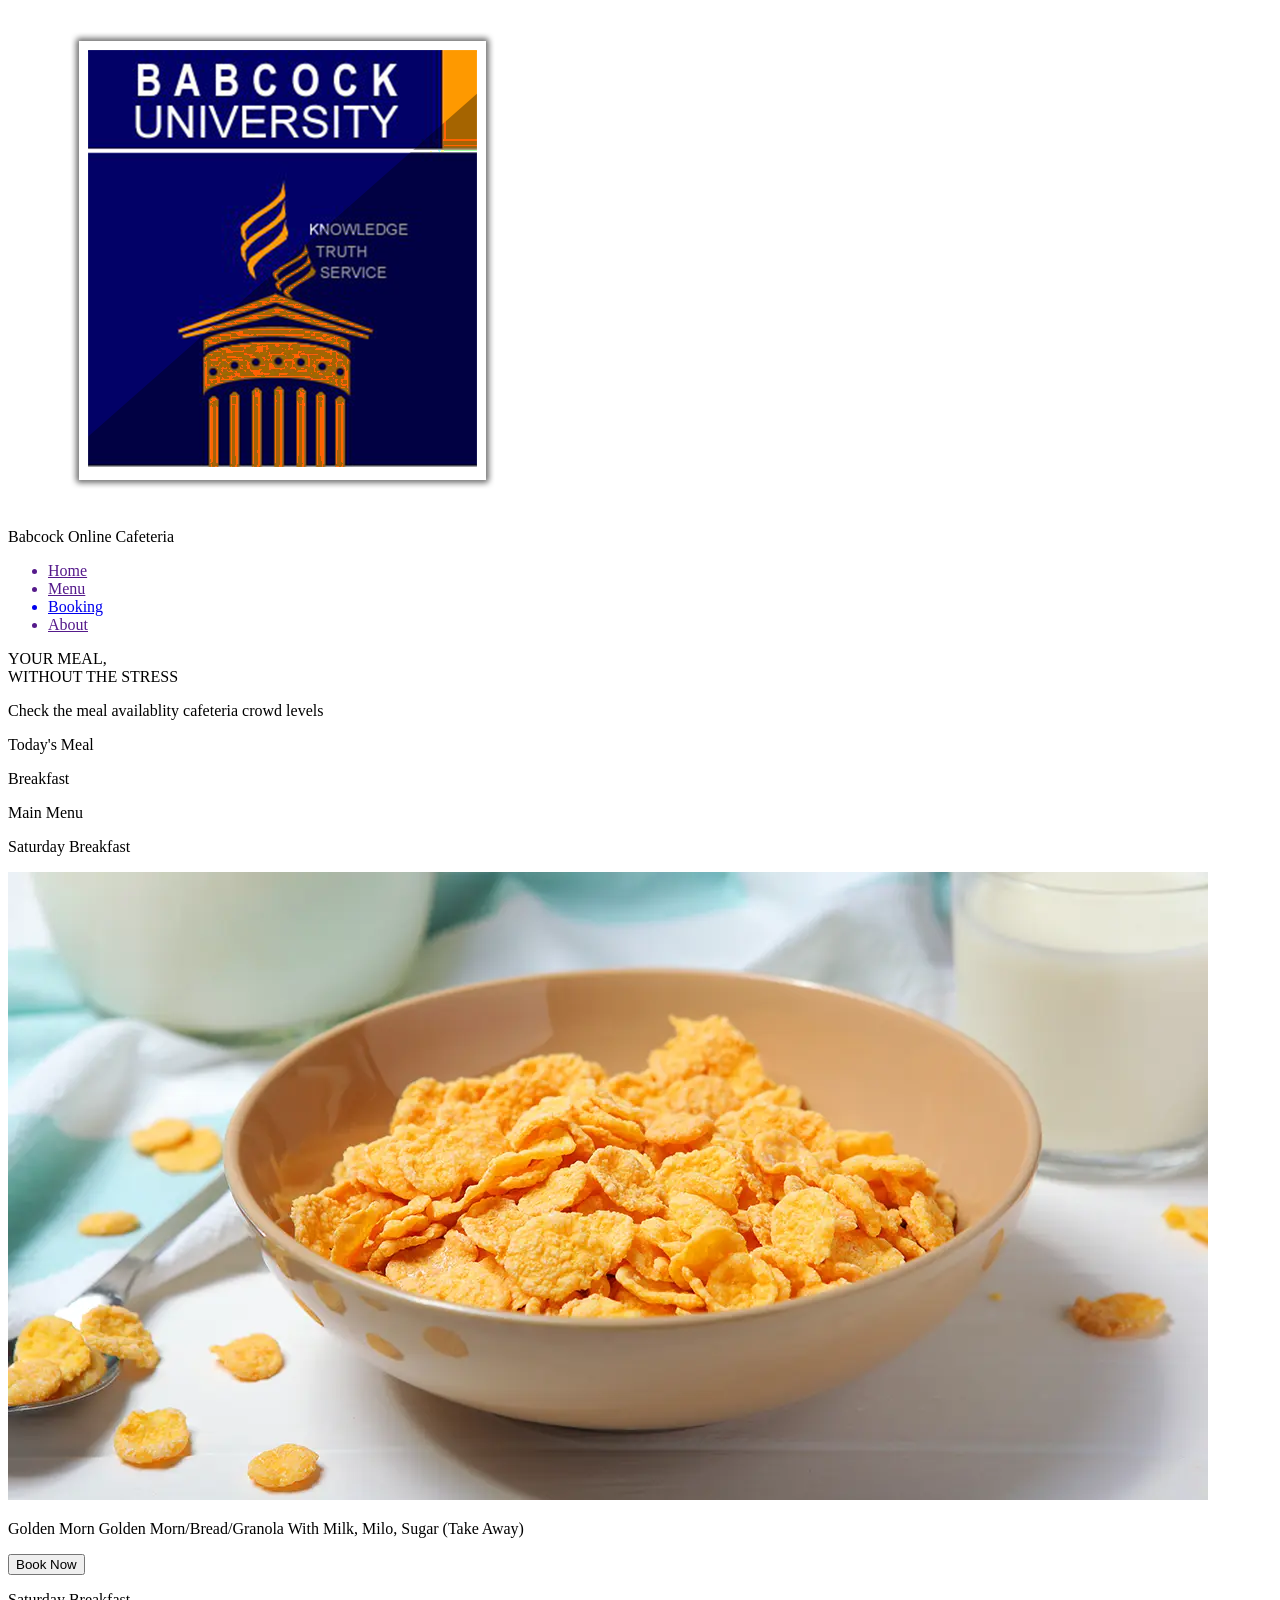
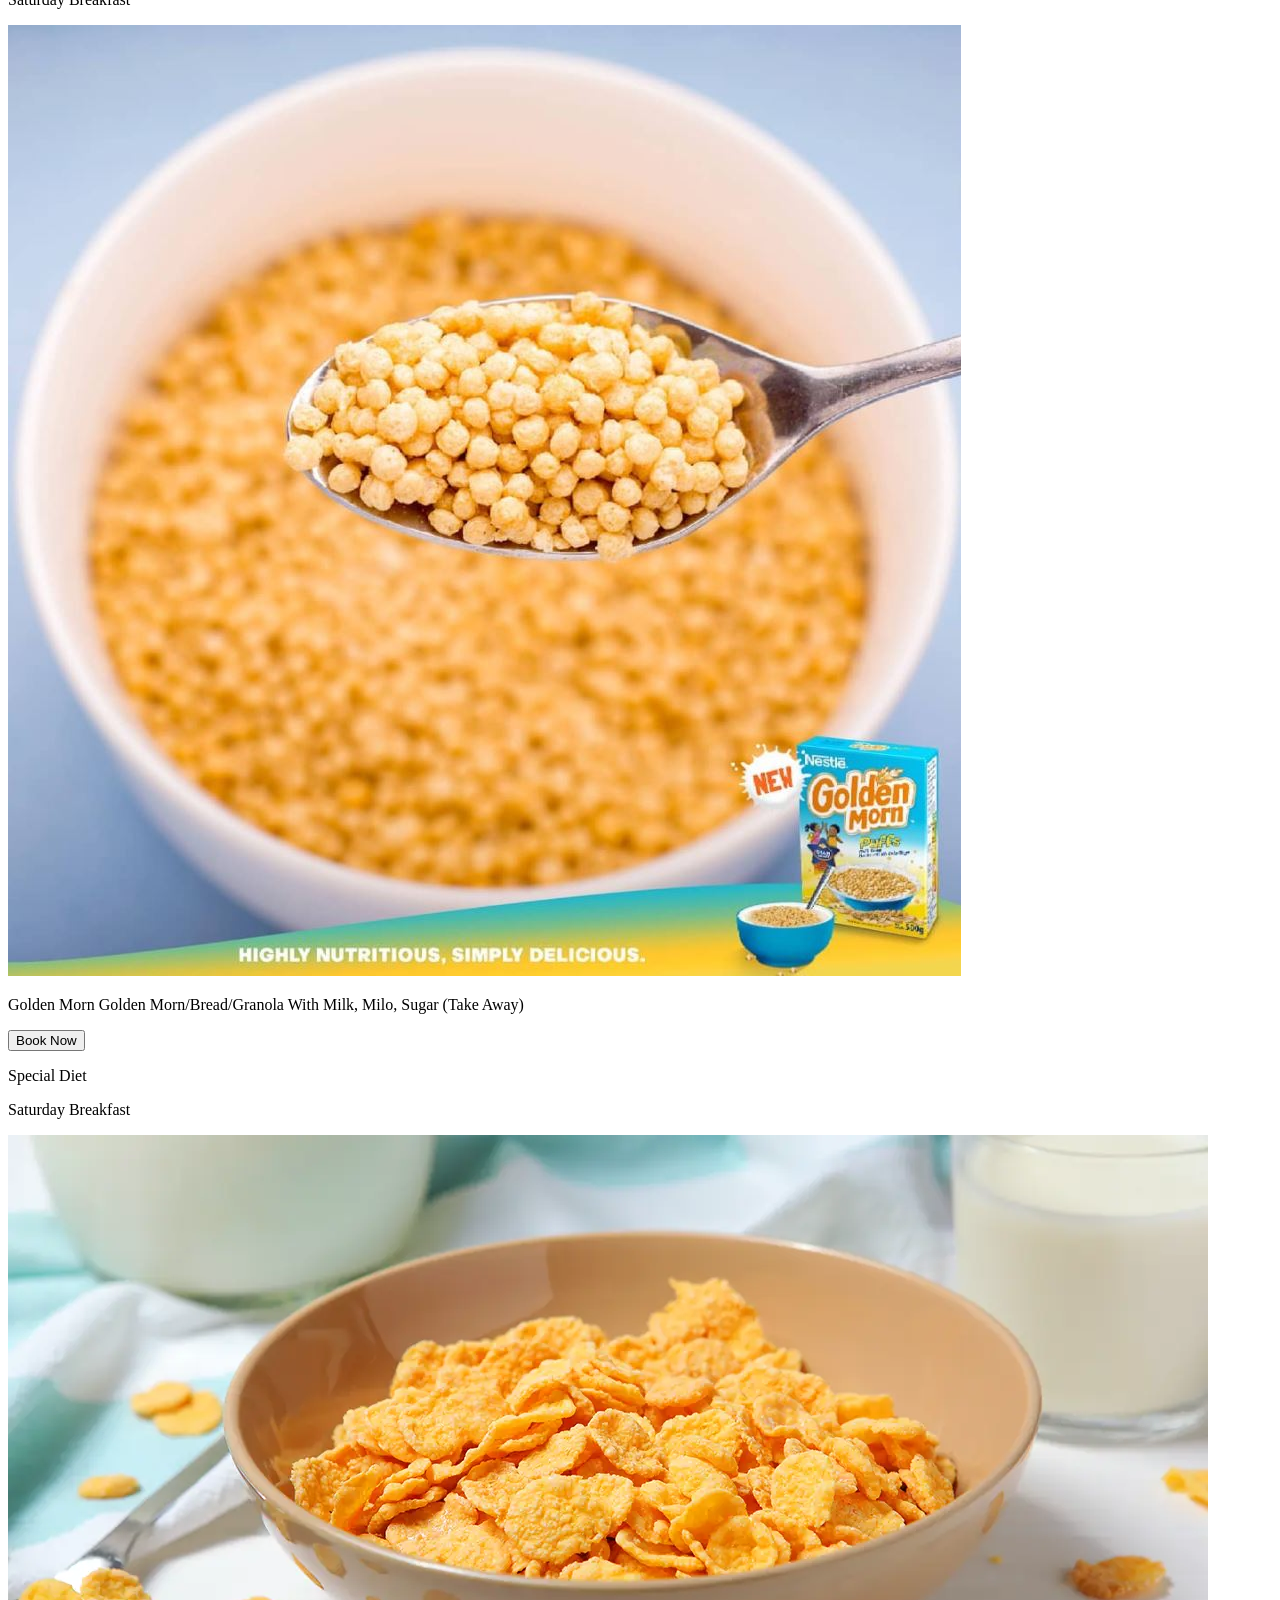
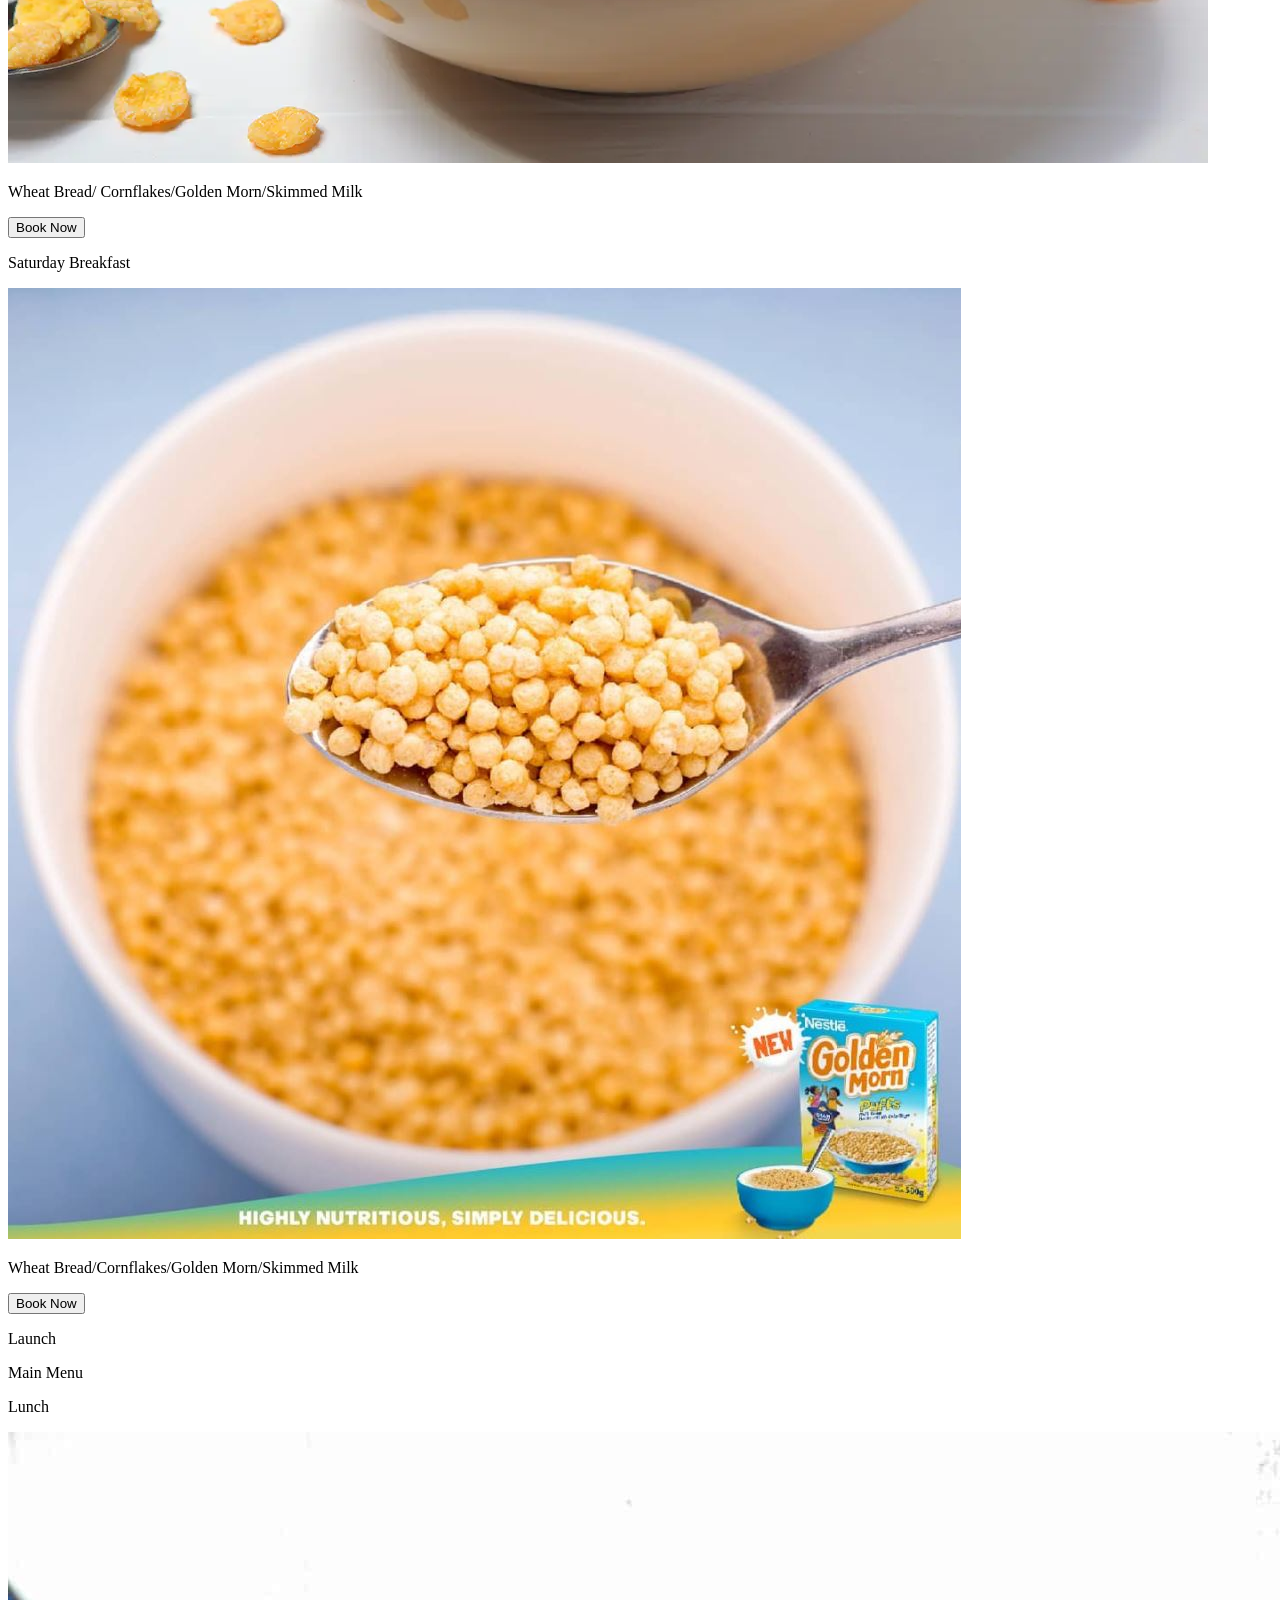
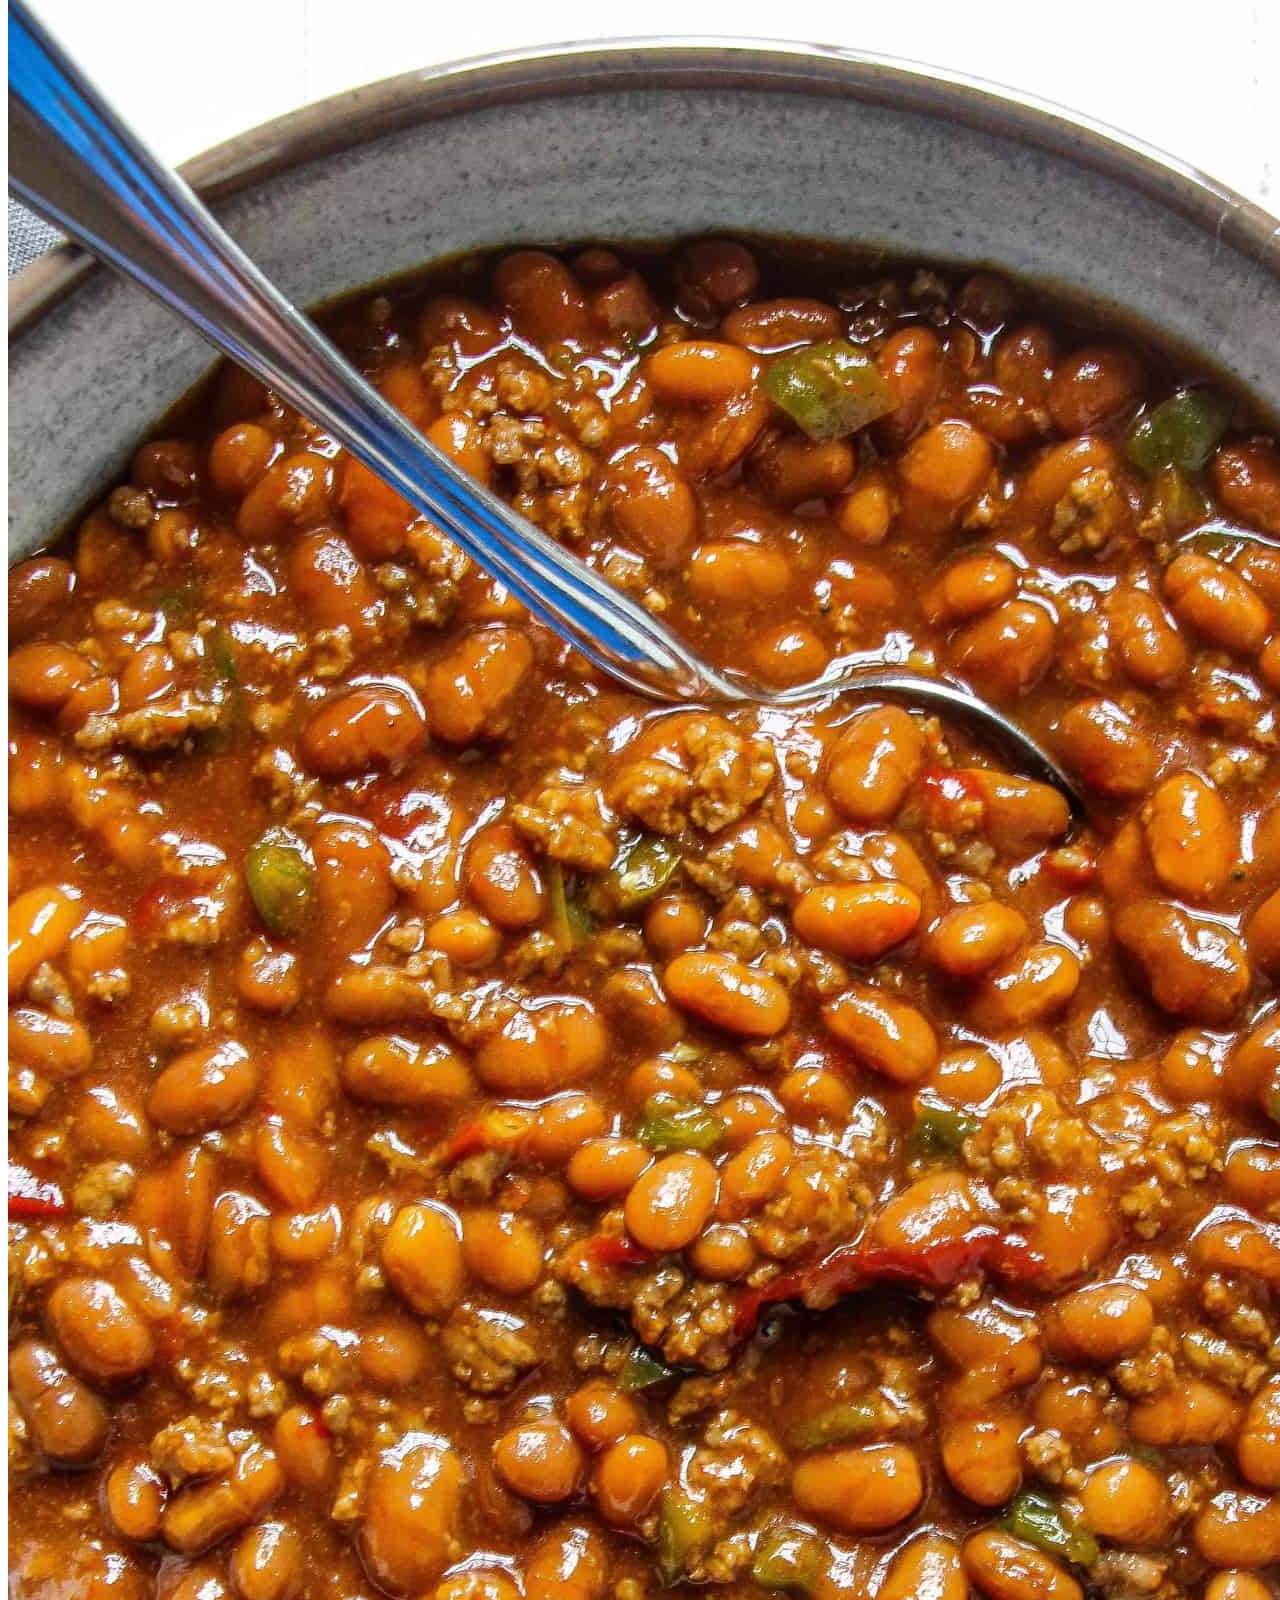
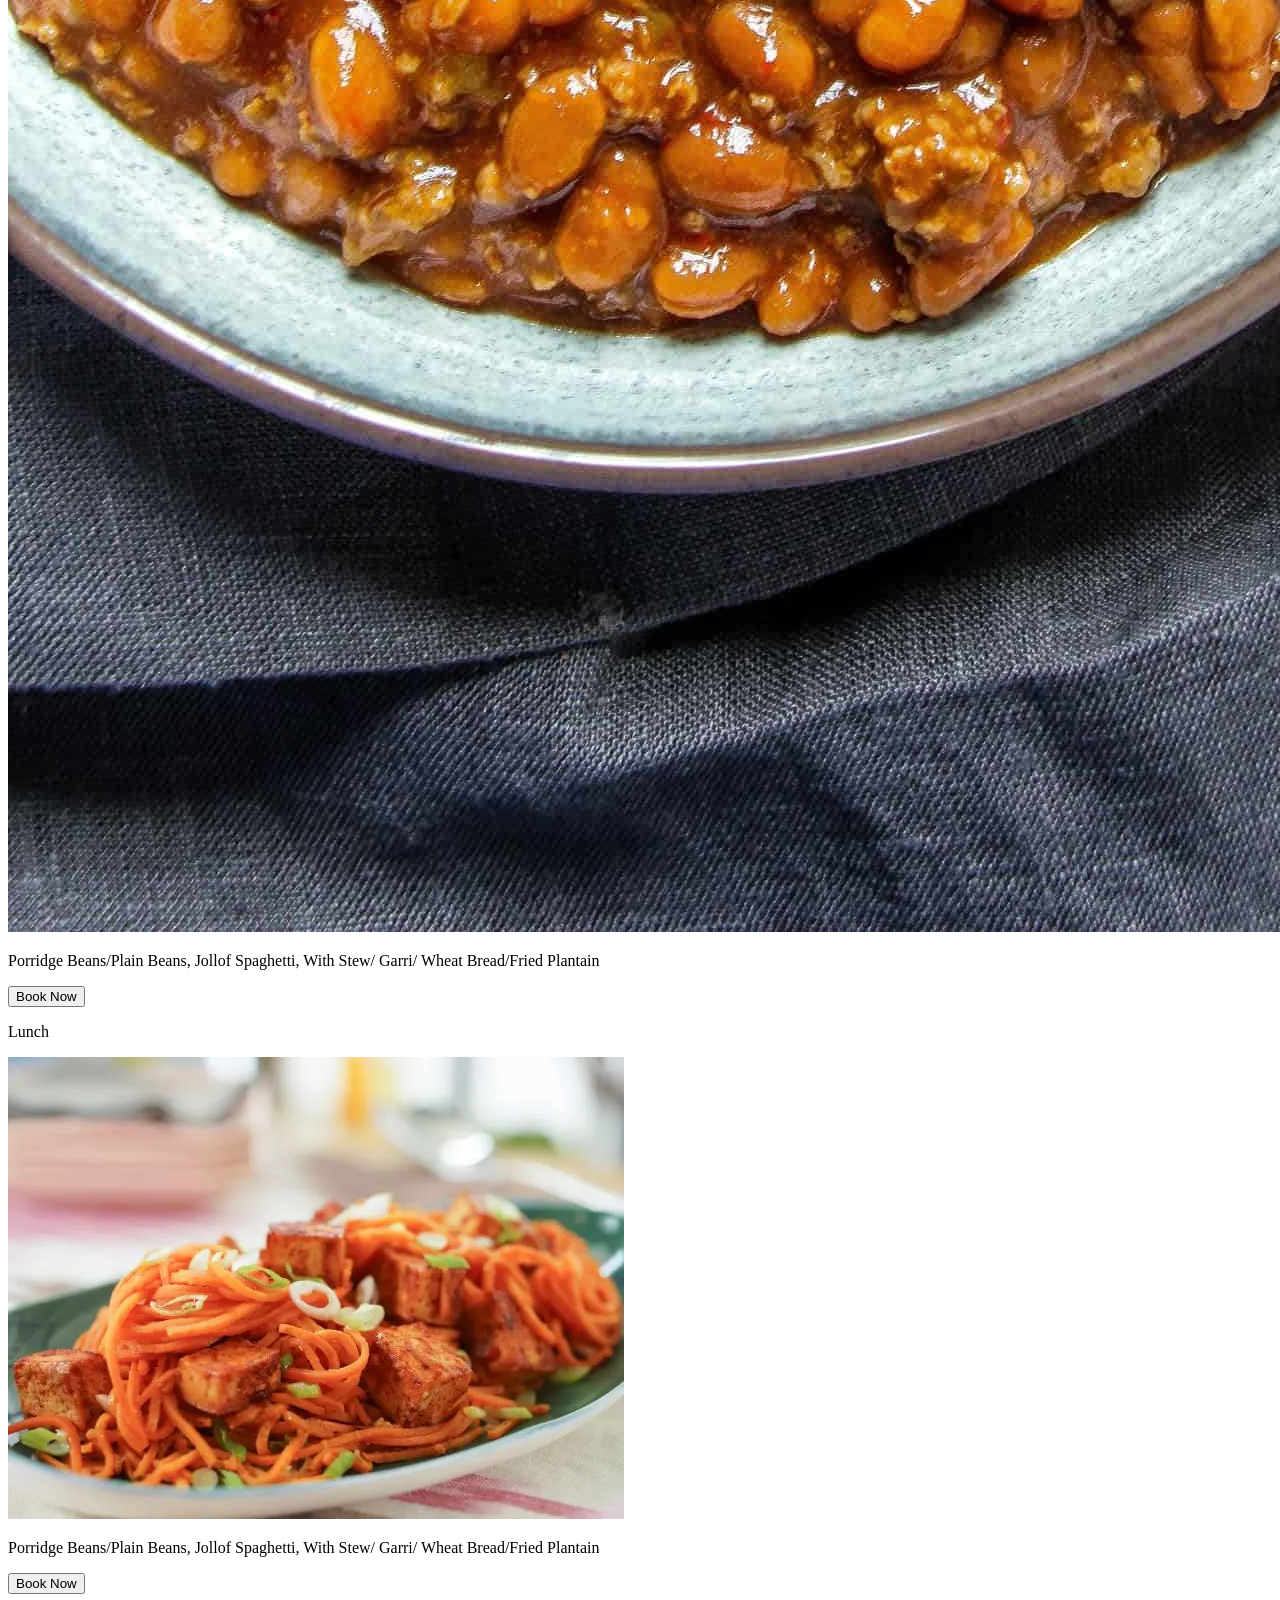
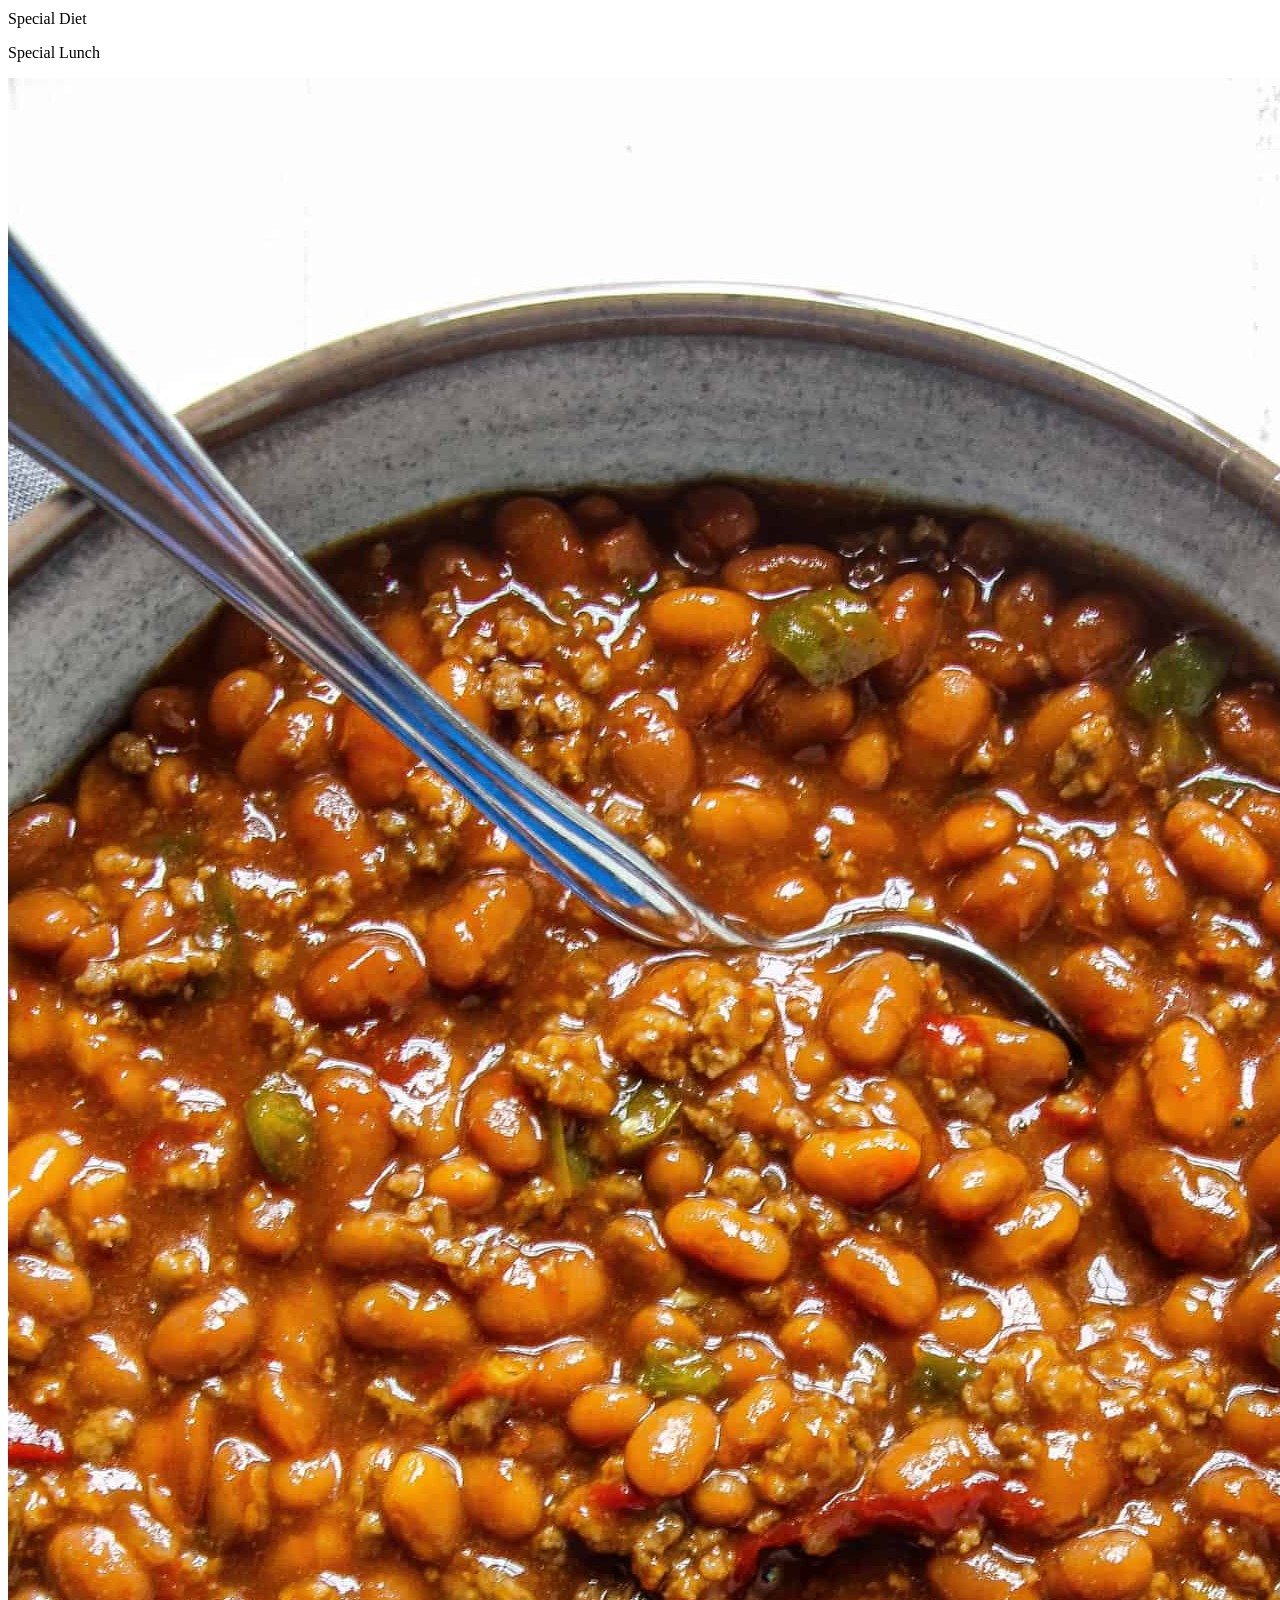
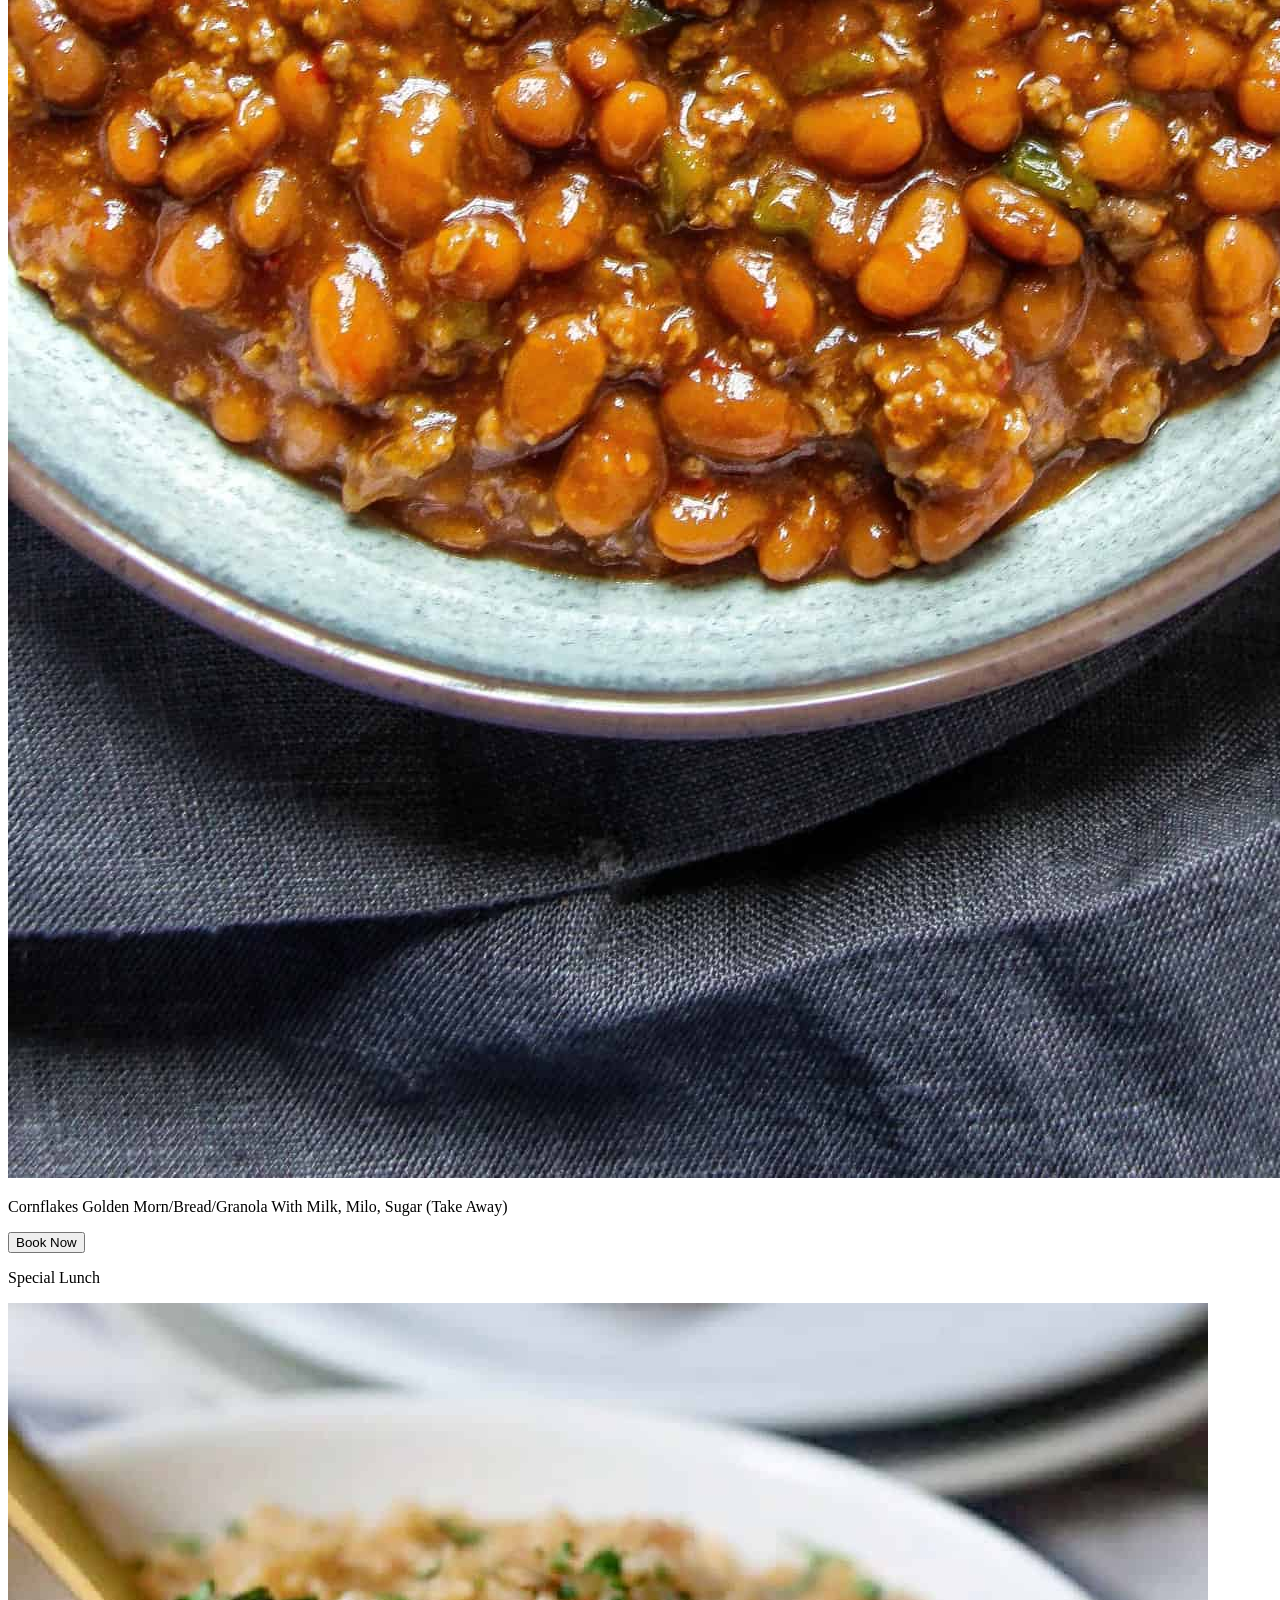
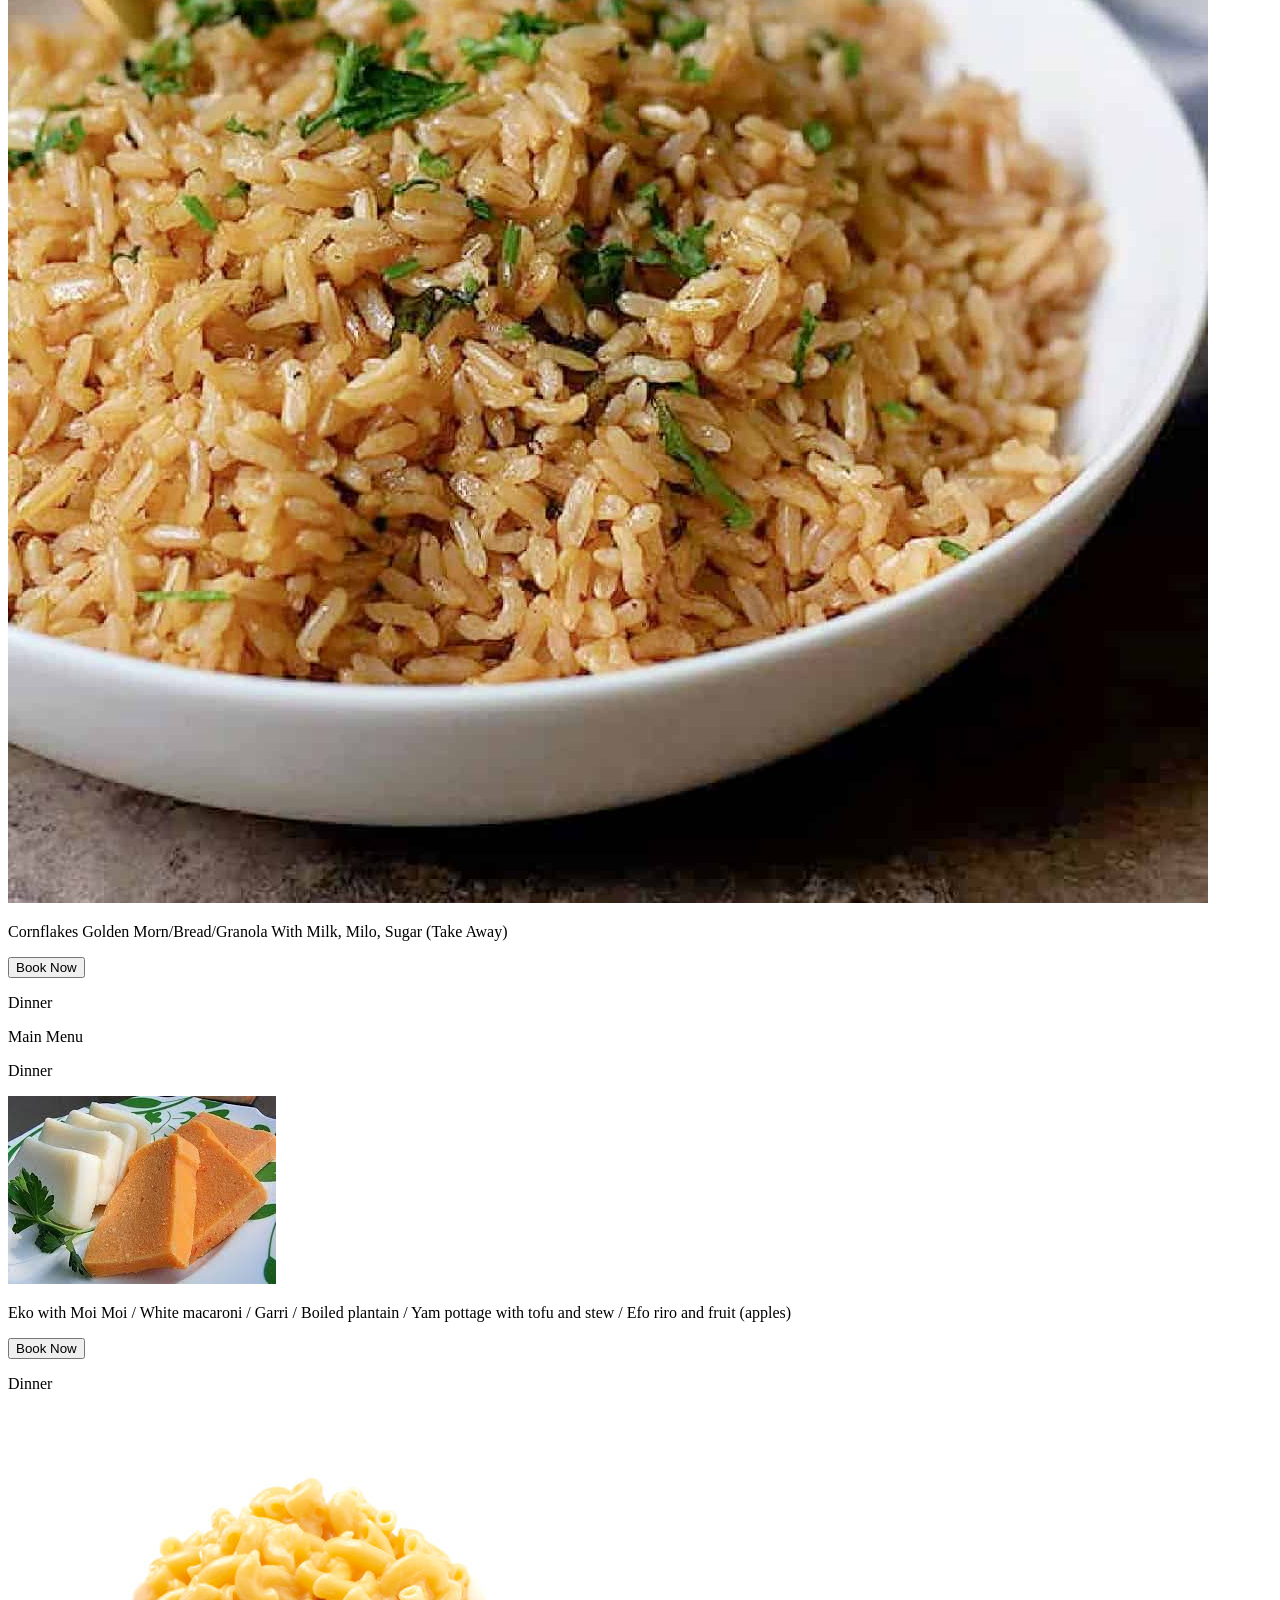
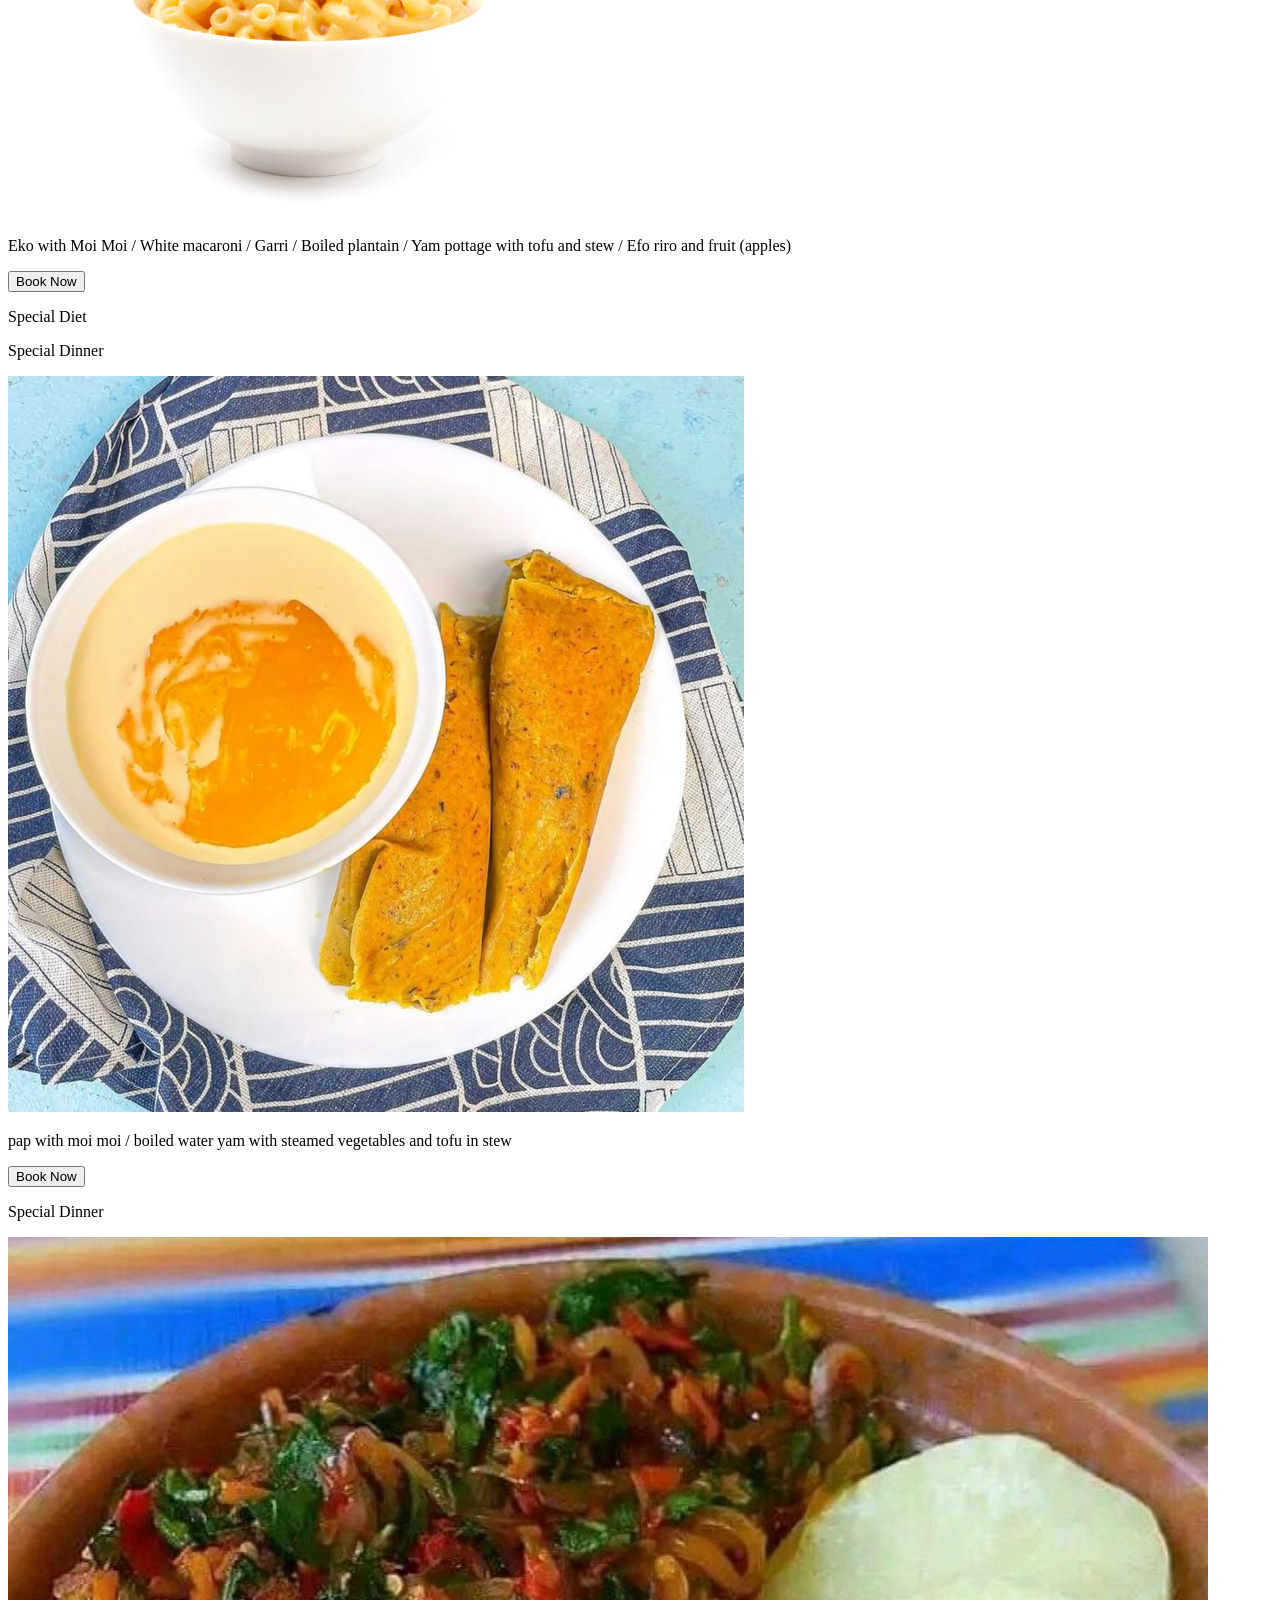
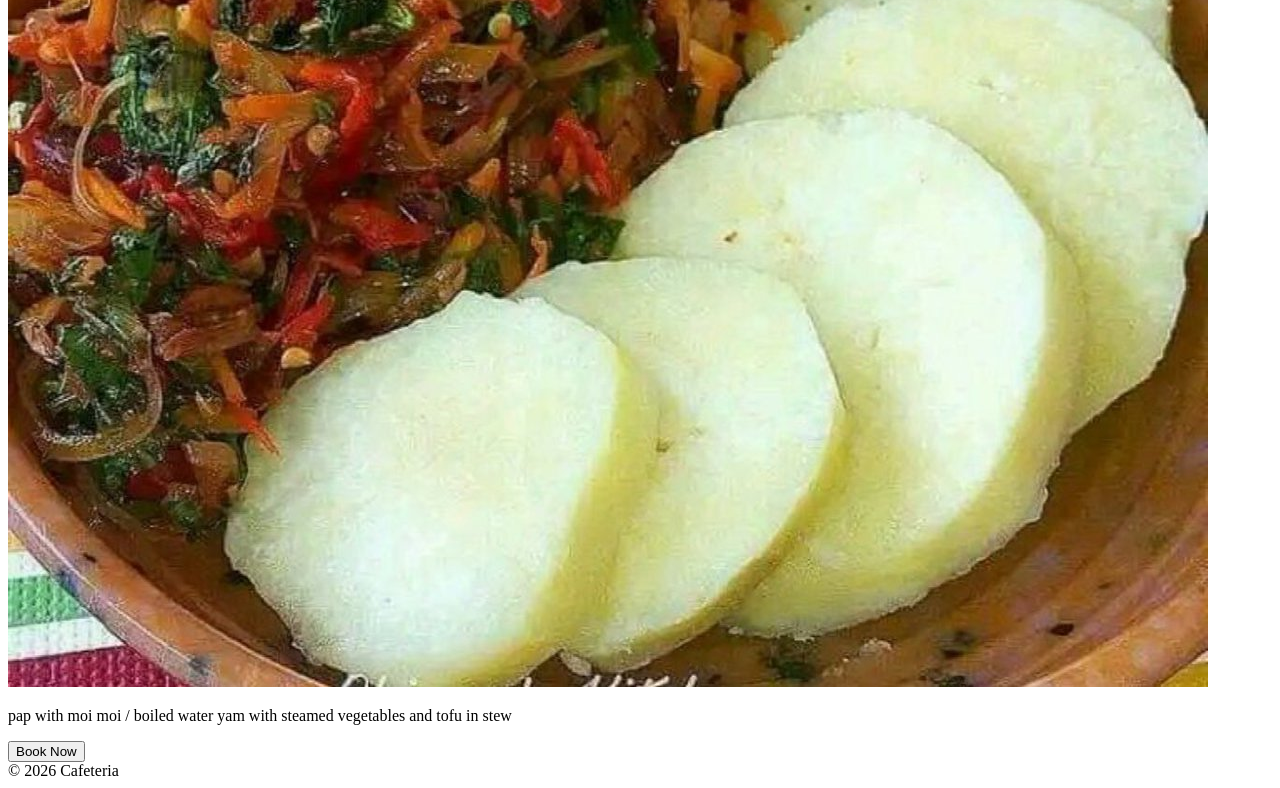
==== commit 7218d749: "some nav changes" ====
--- a/index.html
+++ b/index.html
@@ -28,10 +28,10 @@
         </div>
 
         <ul class="nav-links" id="navLinks">
-            <li><a href="#">Home</a></li>
-            <li><a href="#">Menu</a></li>
-            <li><a href="/bookingPage.html">Booking</a></li>
-            <li><a href="#">About</a></li>
+            <a href=""><li>Home</li></a>
+            <a href=""><li>Menu</li></a>
+            <a href="/bookingPage.html"><li>Booking</li></a>
+            <a href=""><li>About</li></a>
         </ul>
     </nav>
 
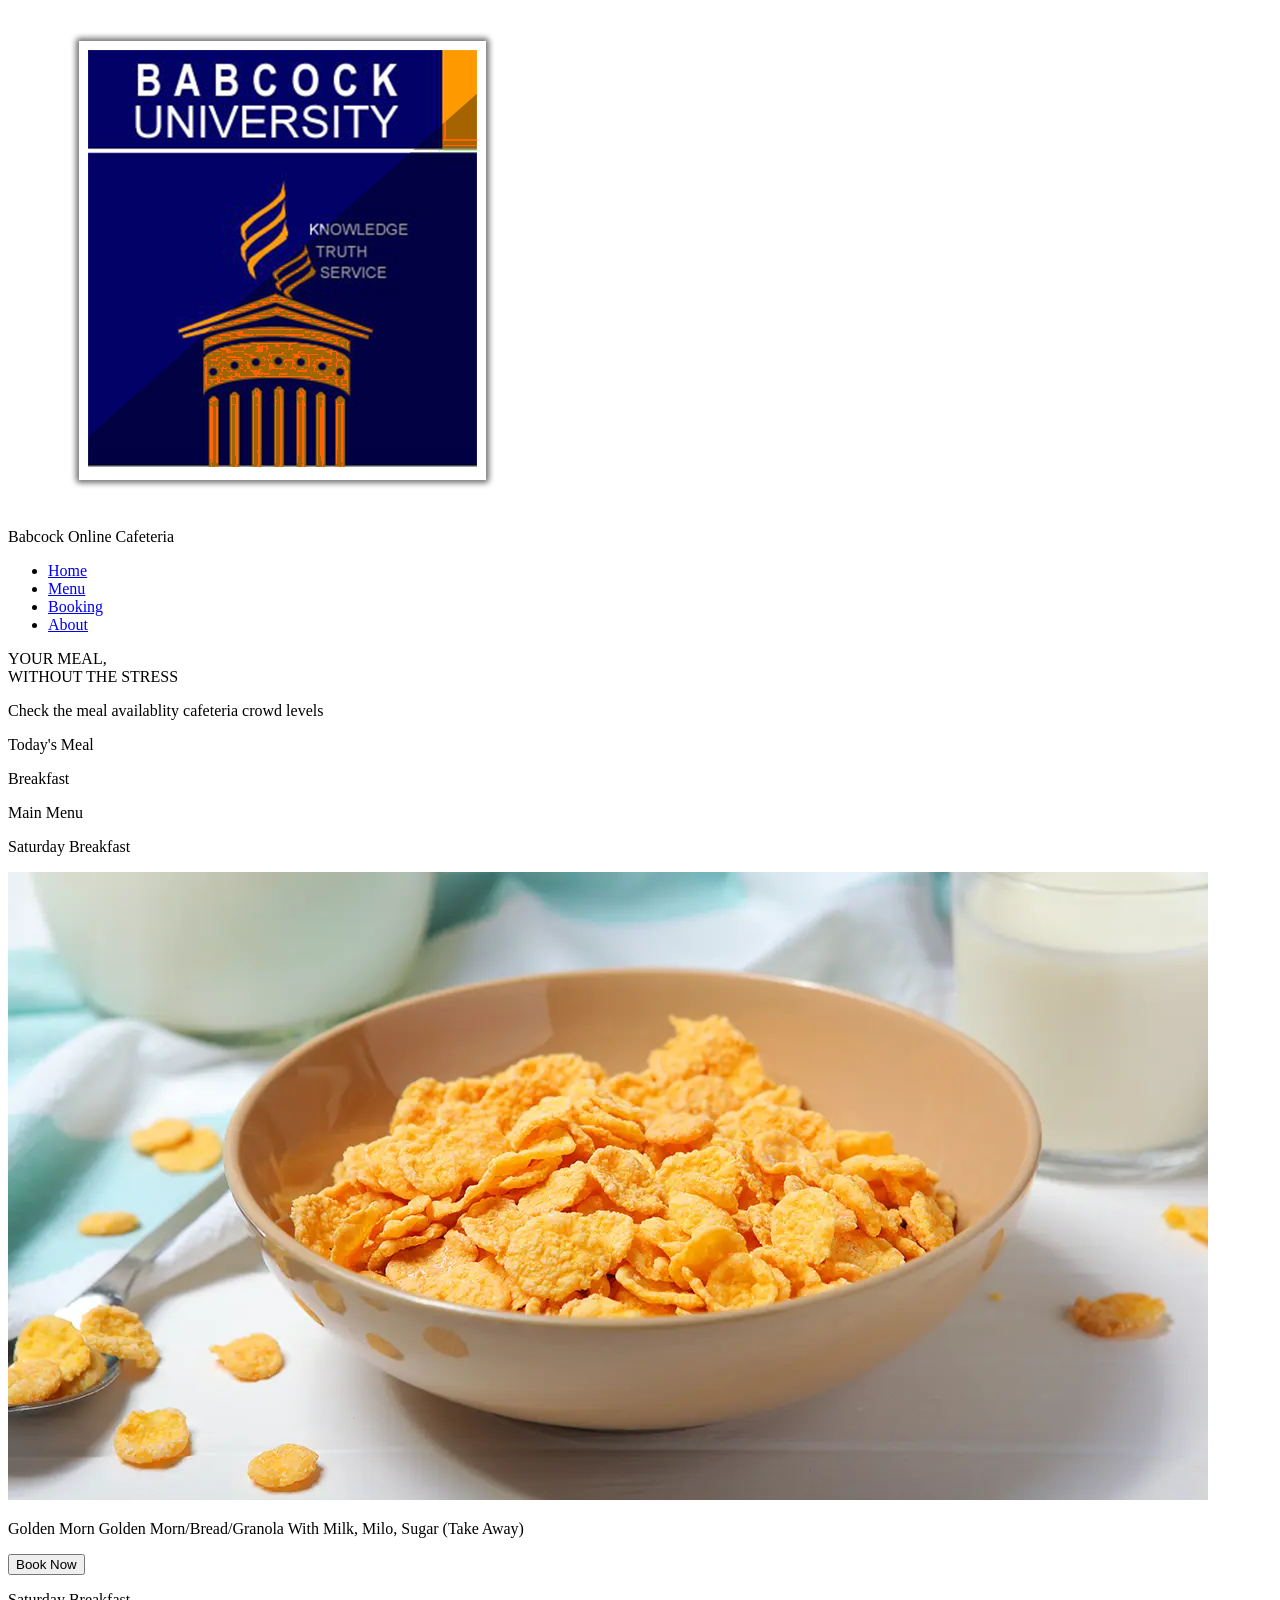
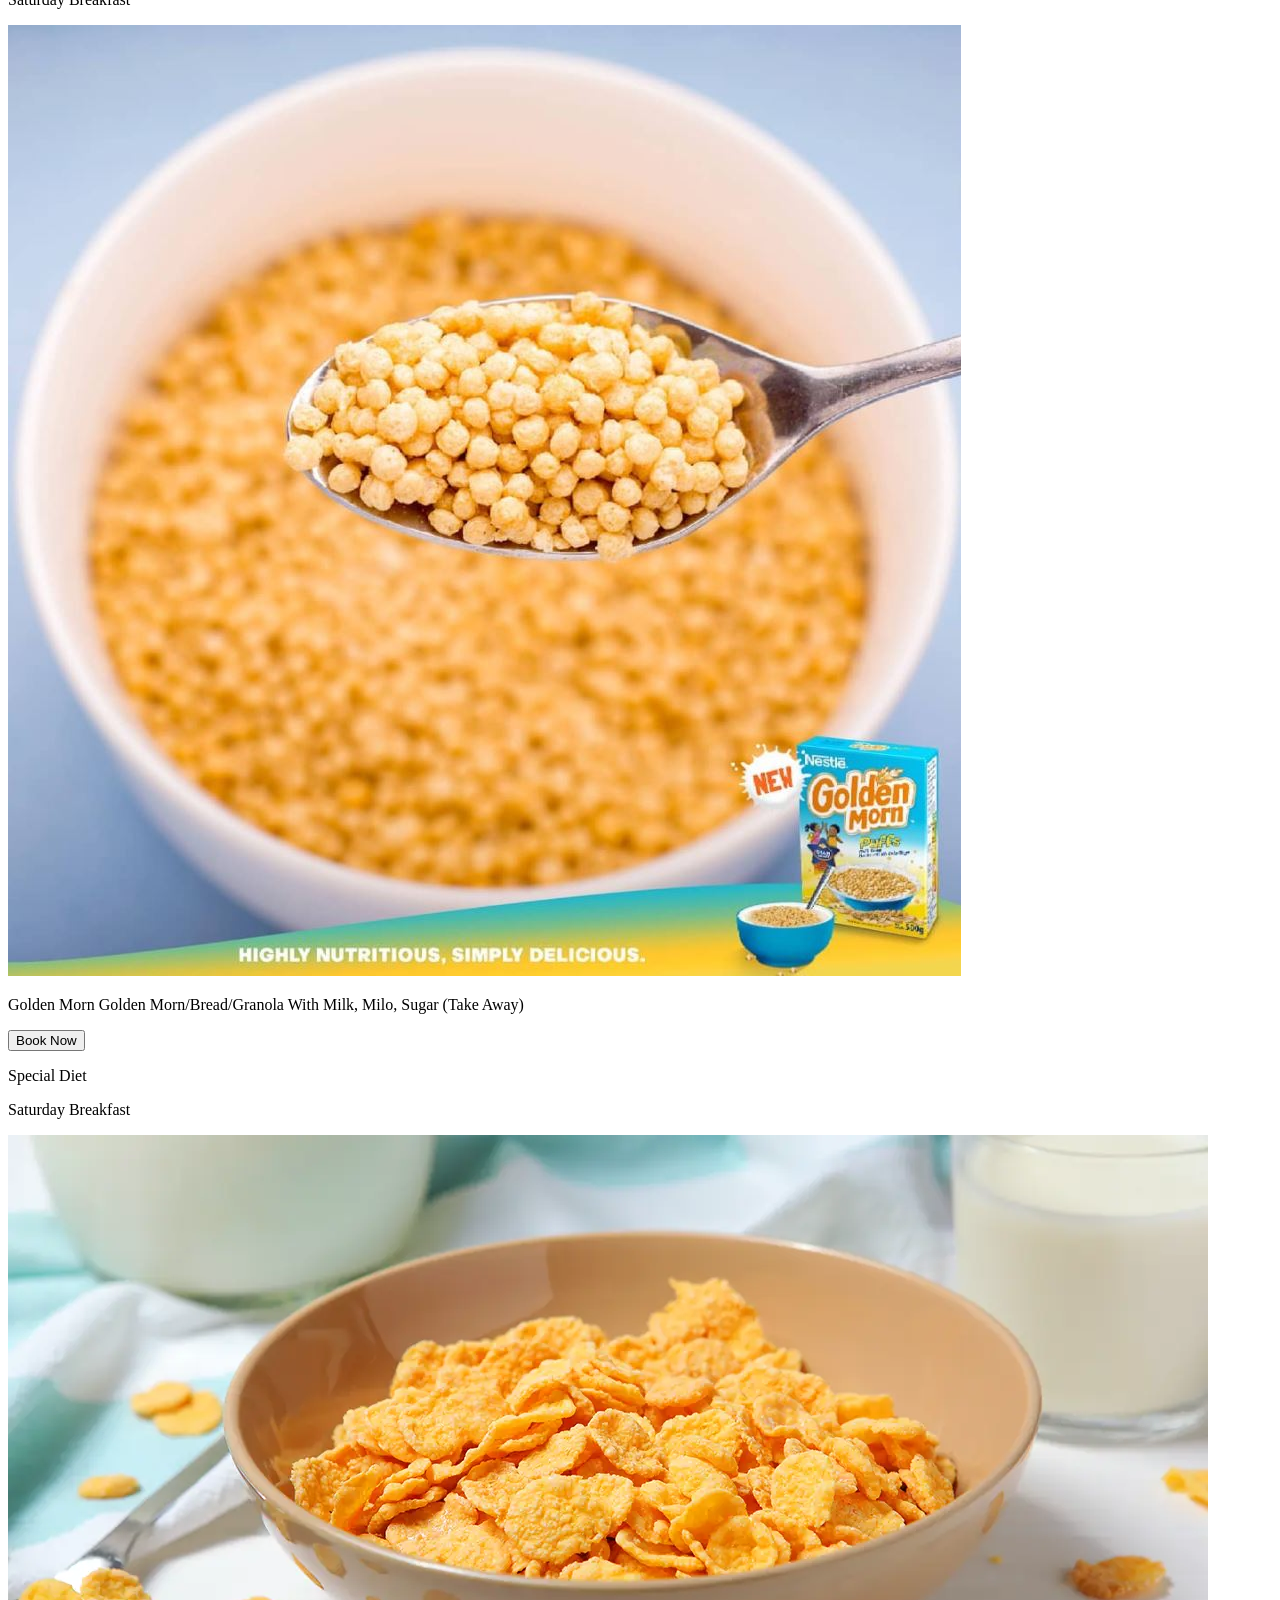
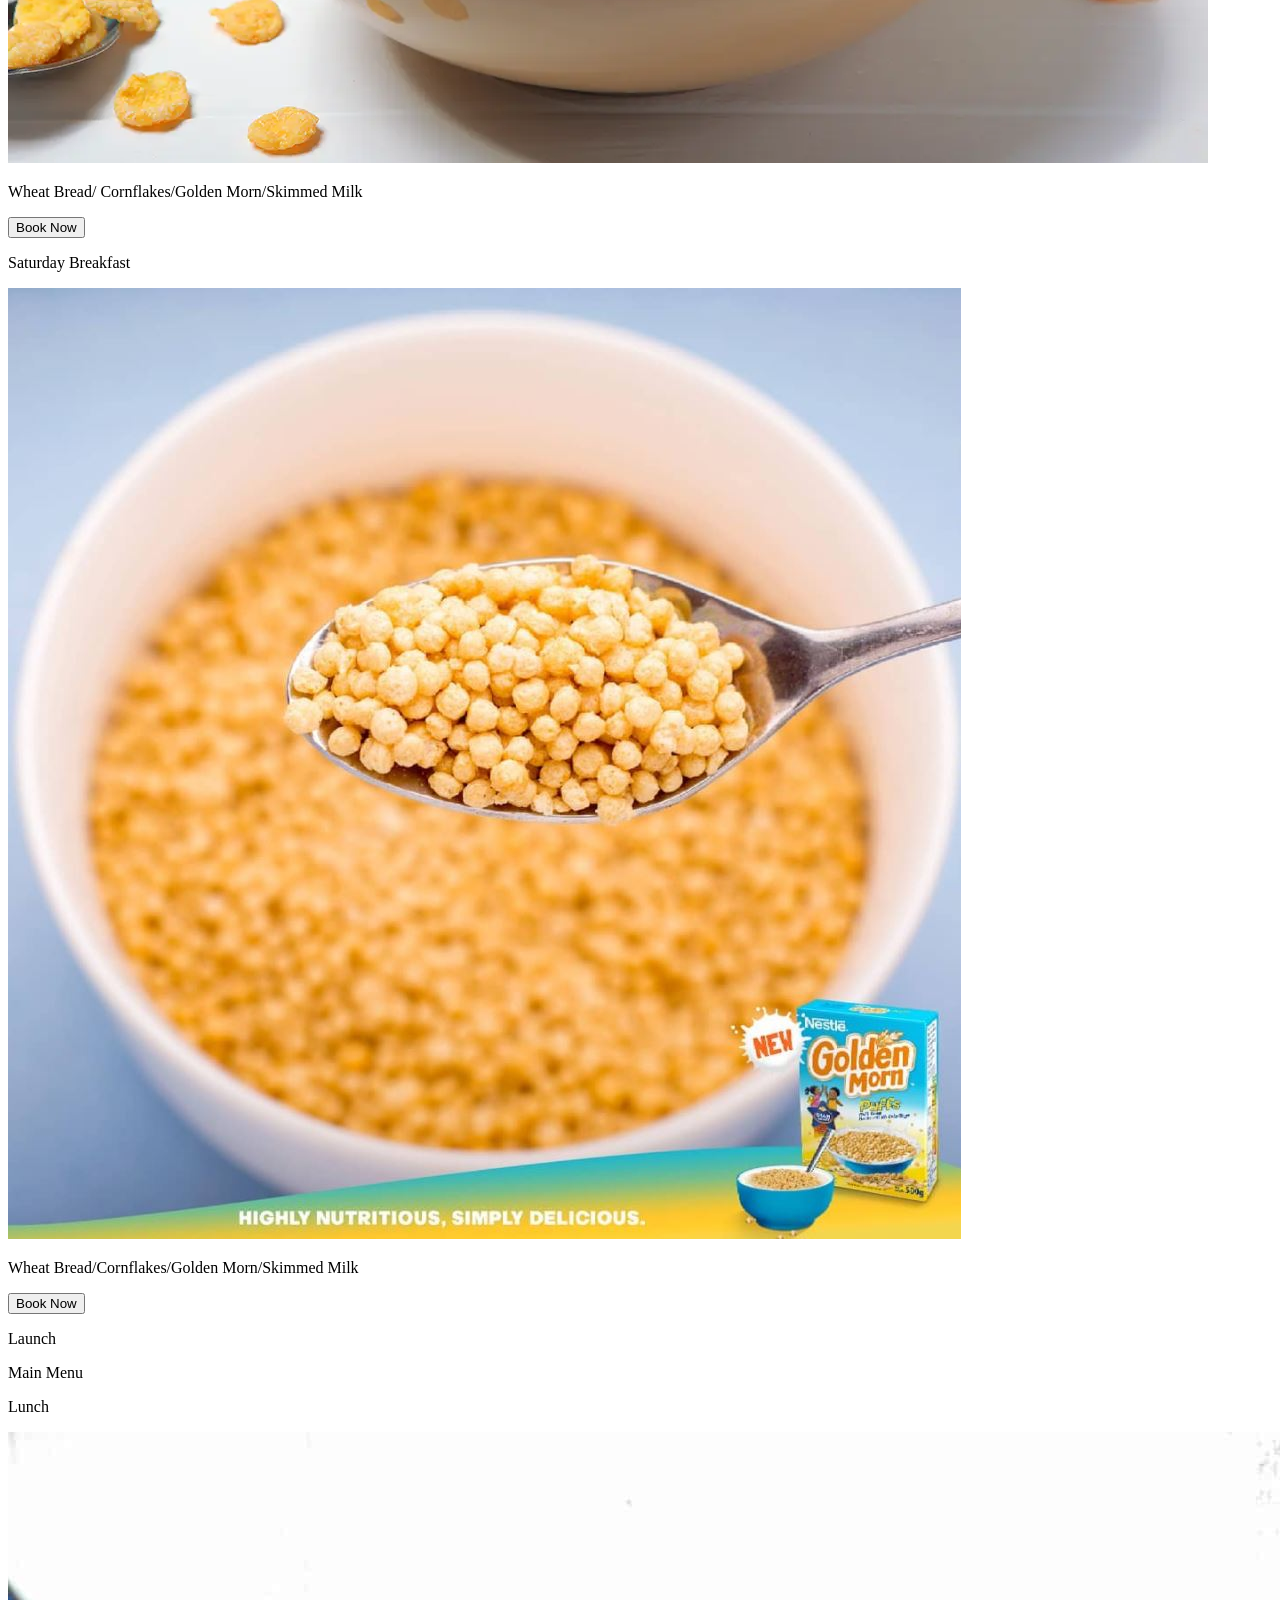
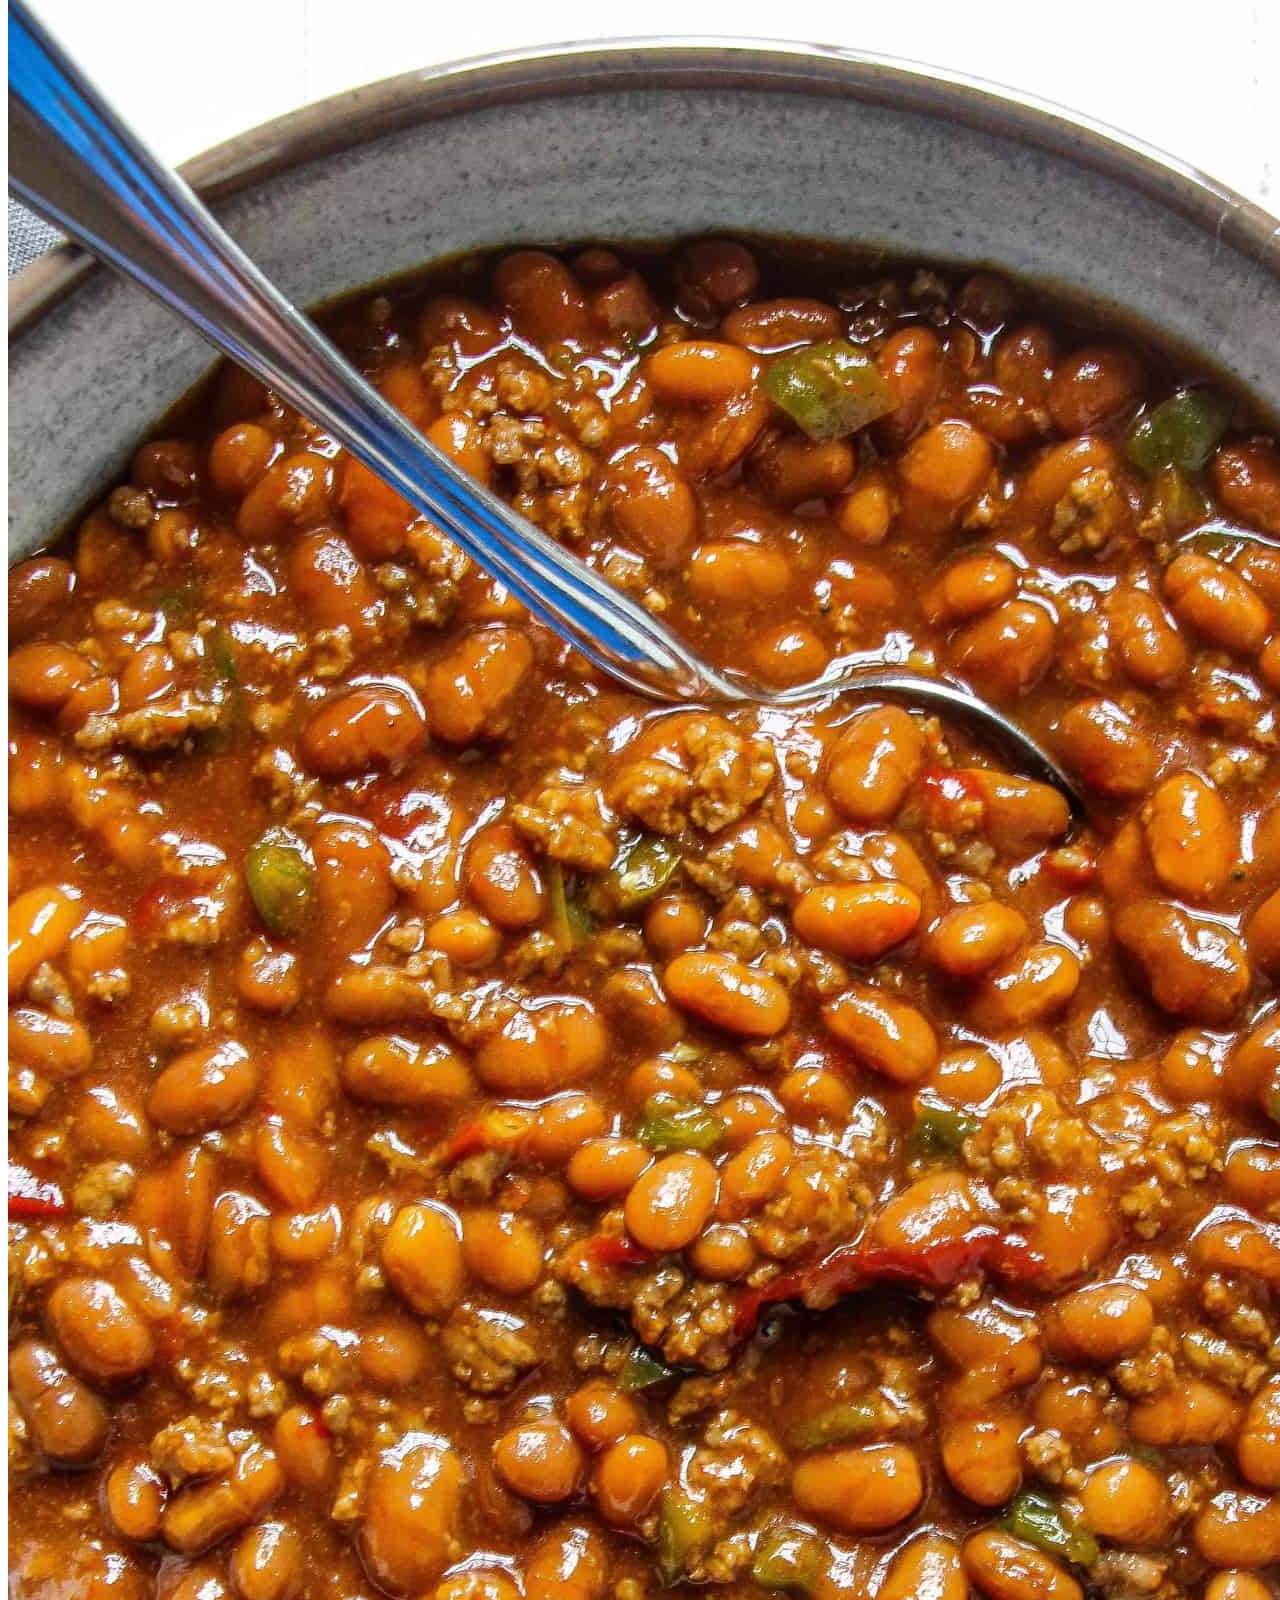
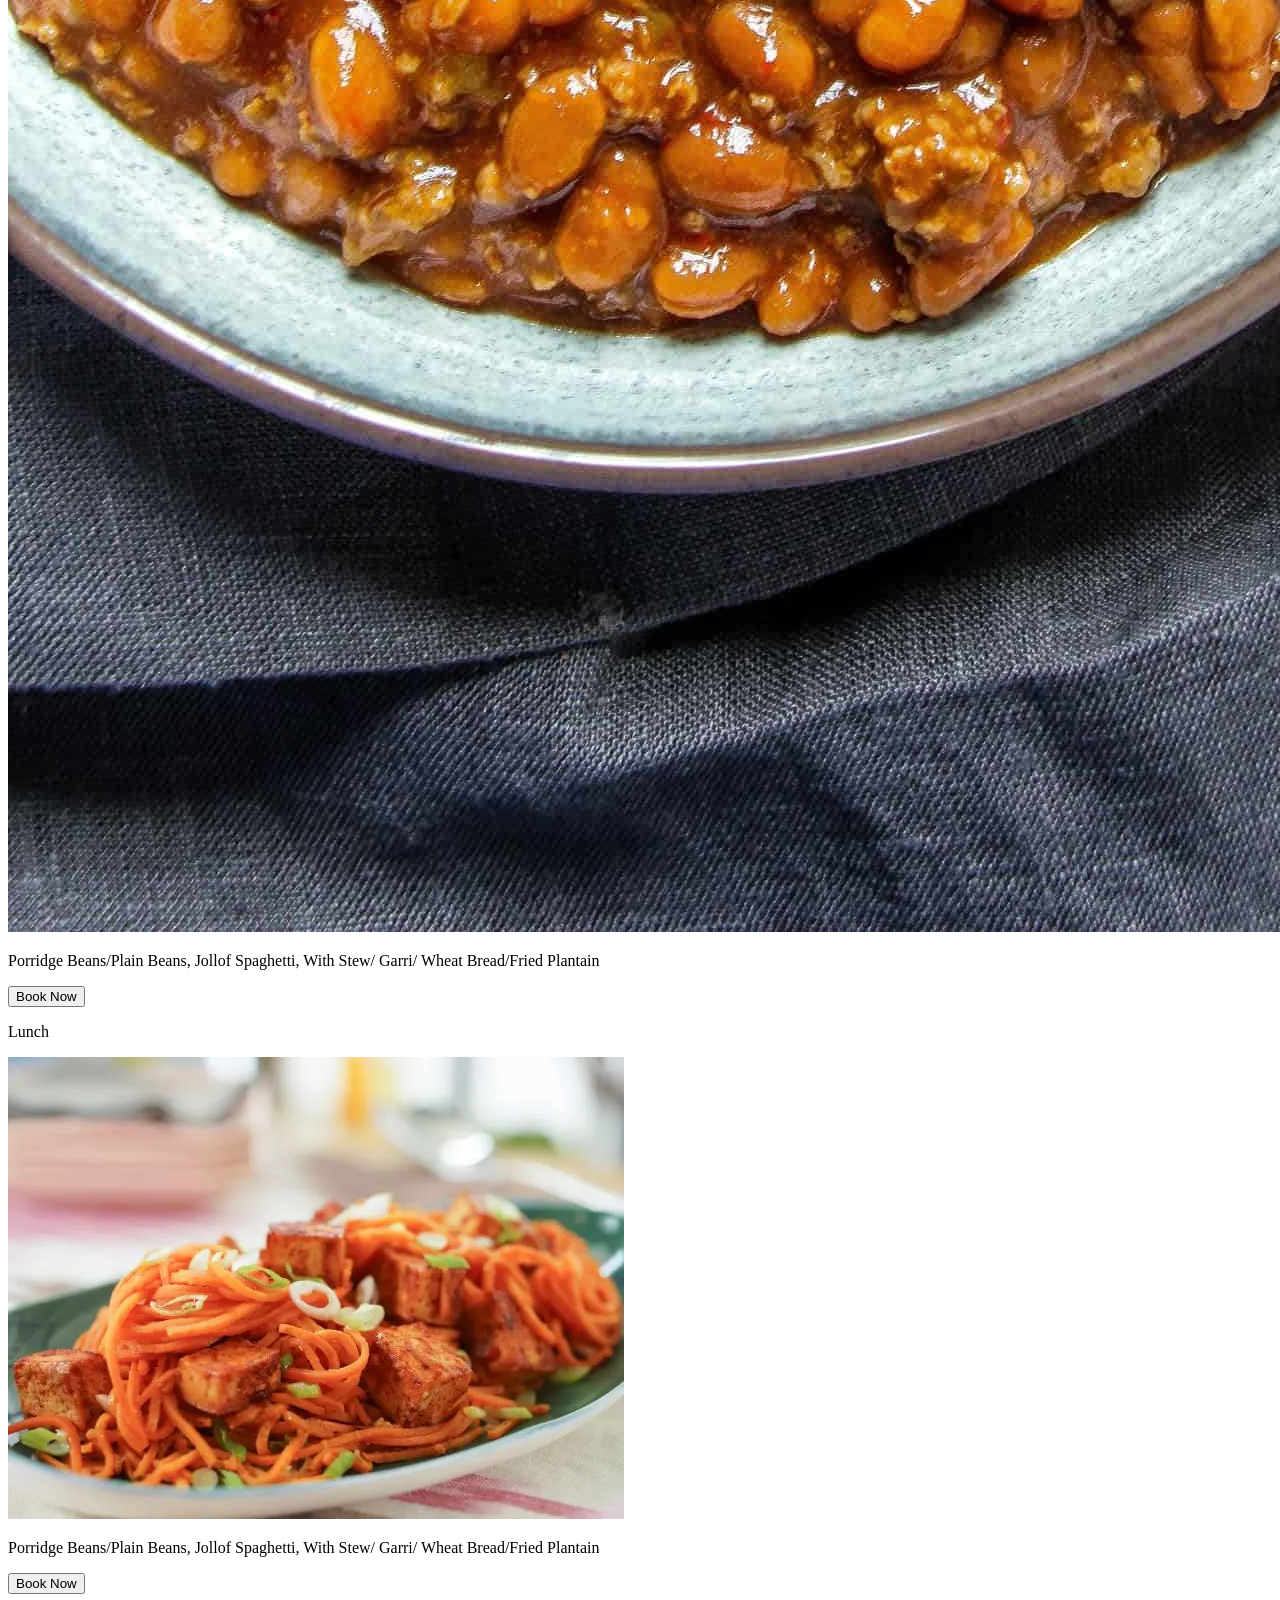
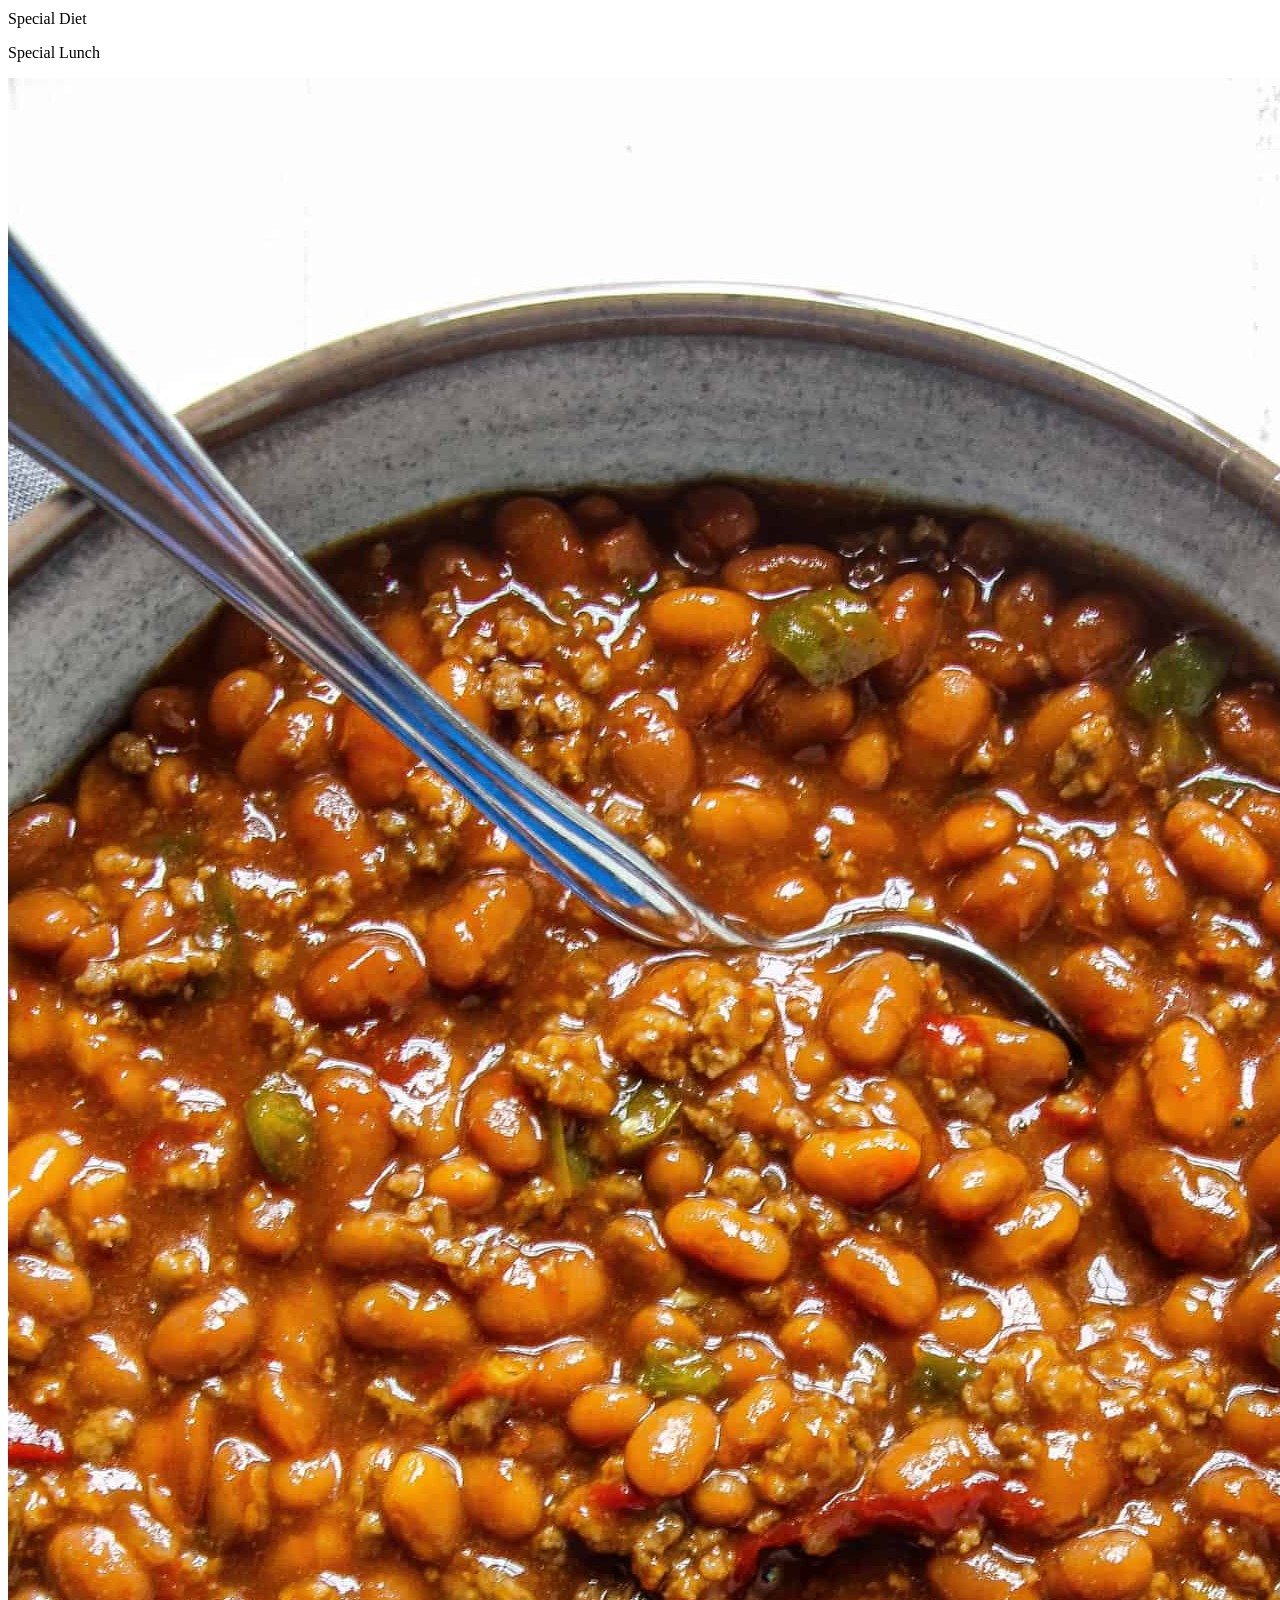
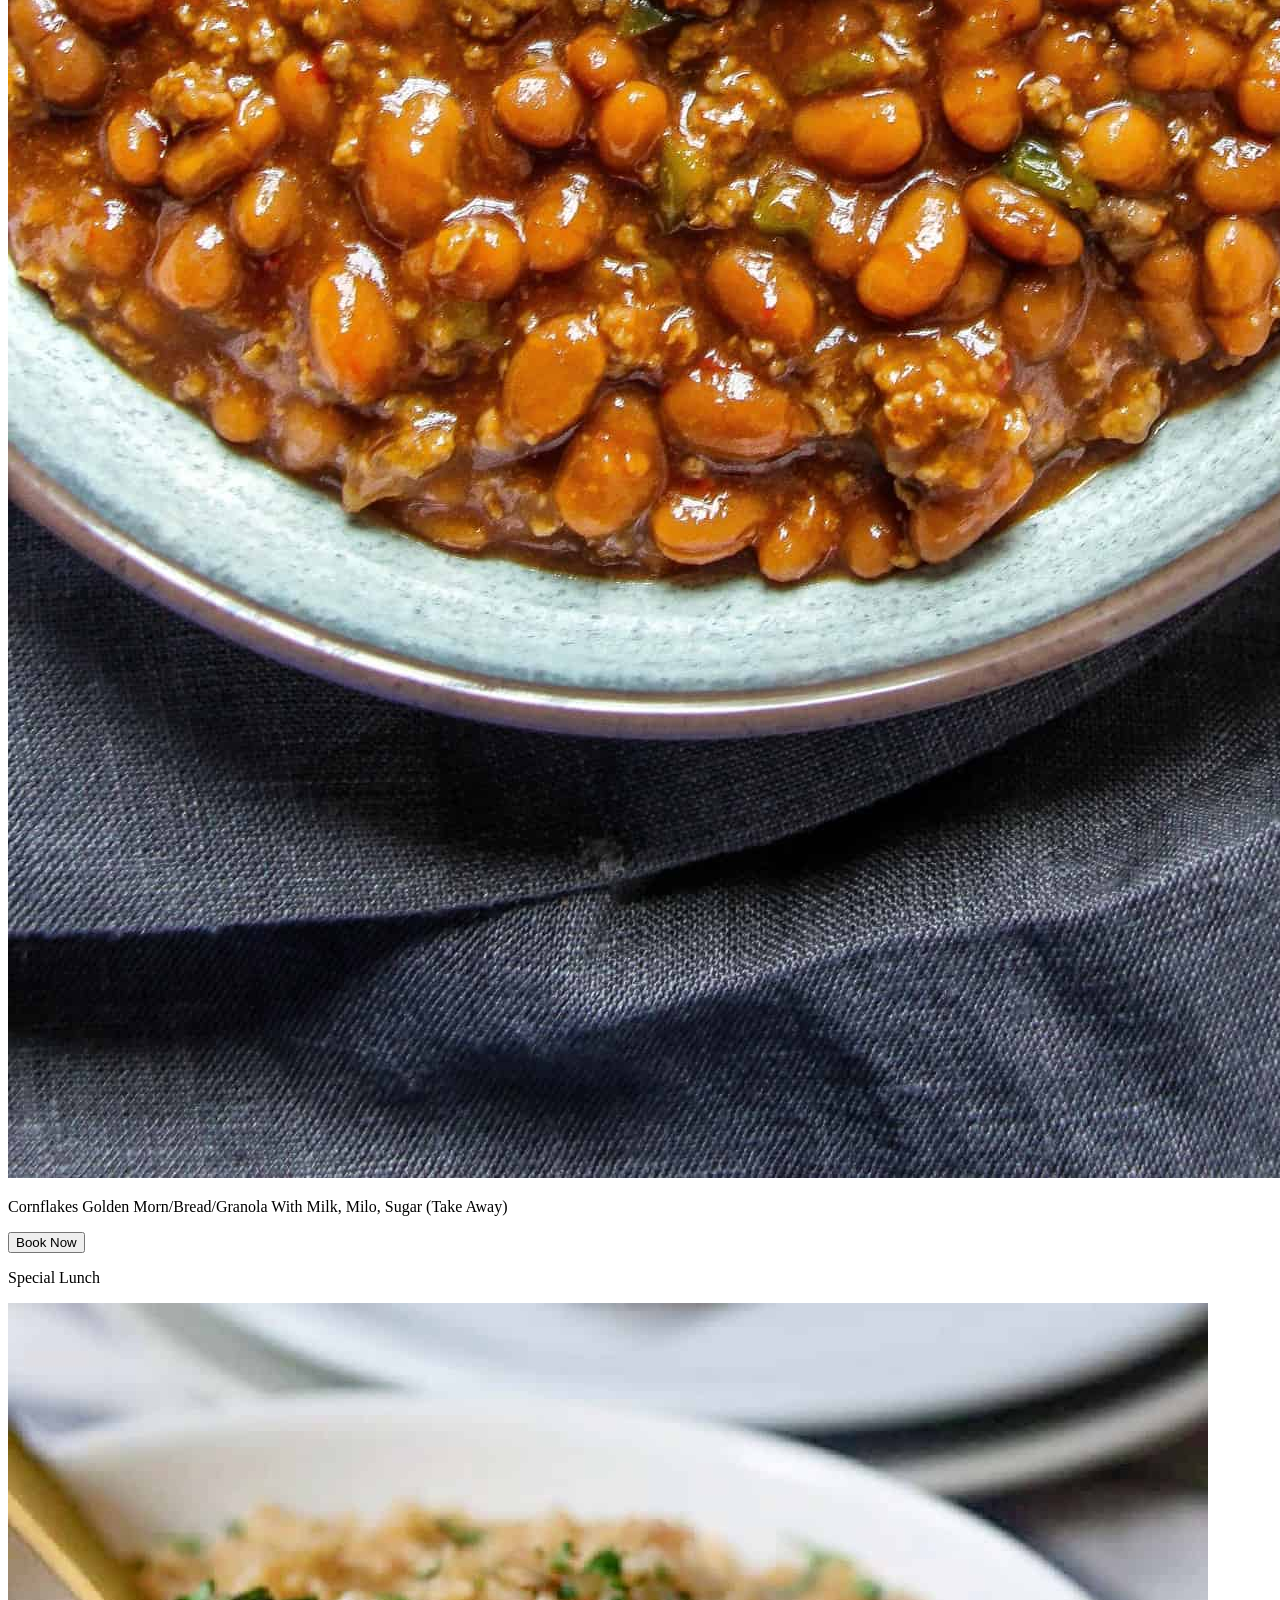
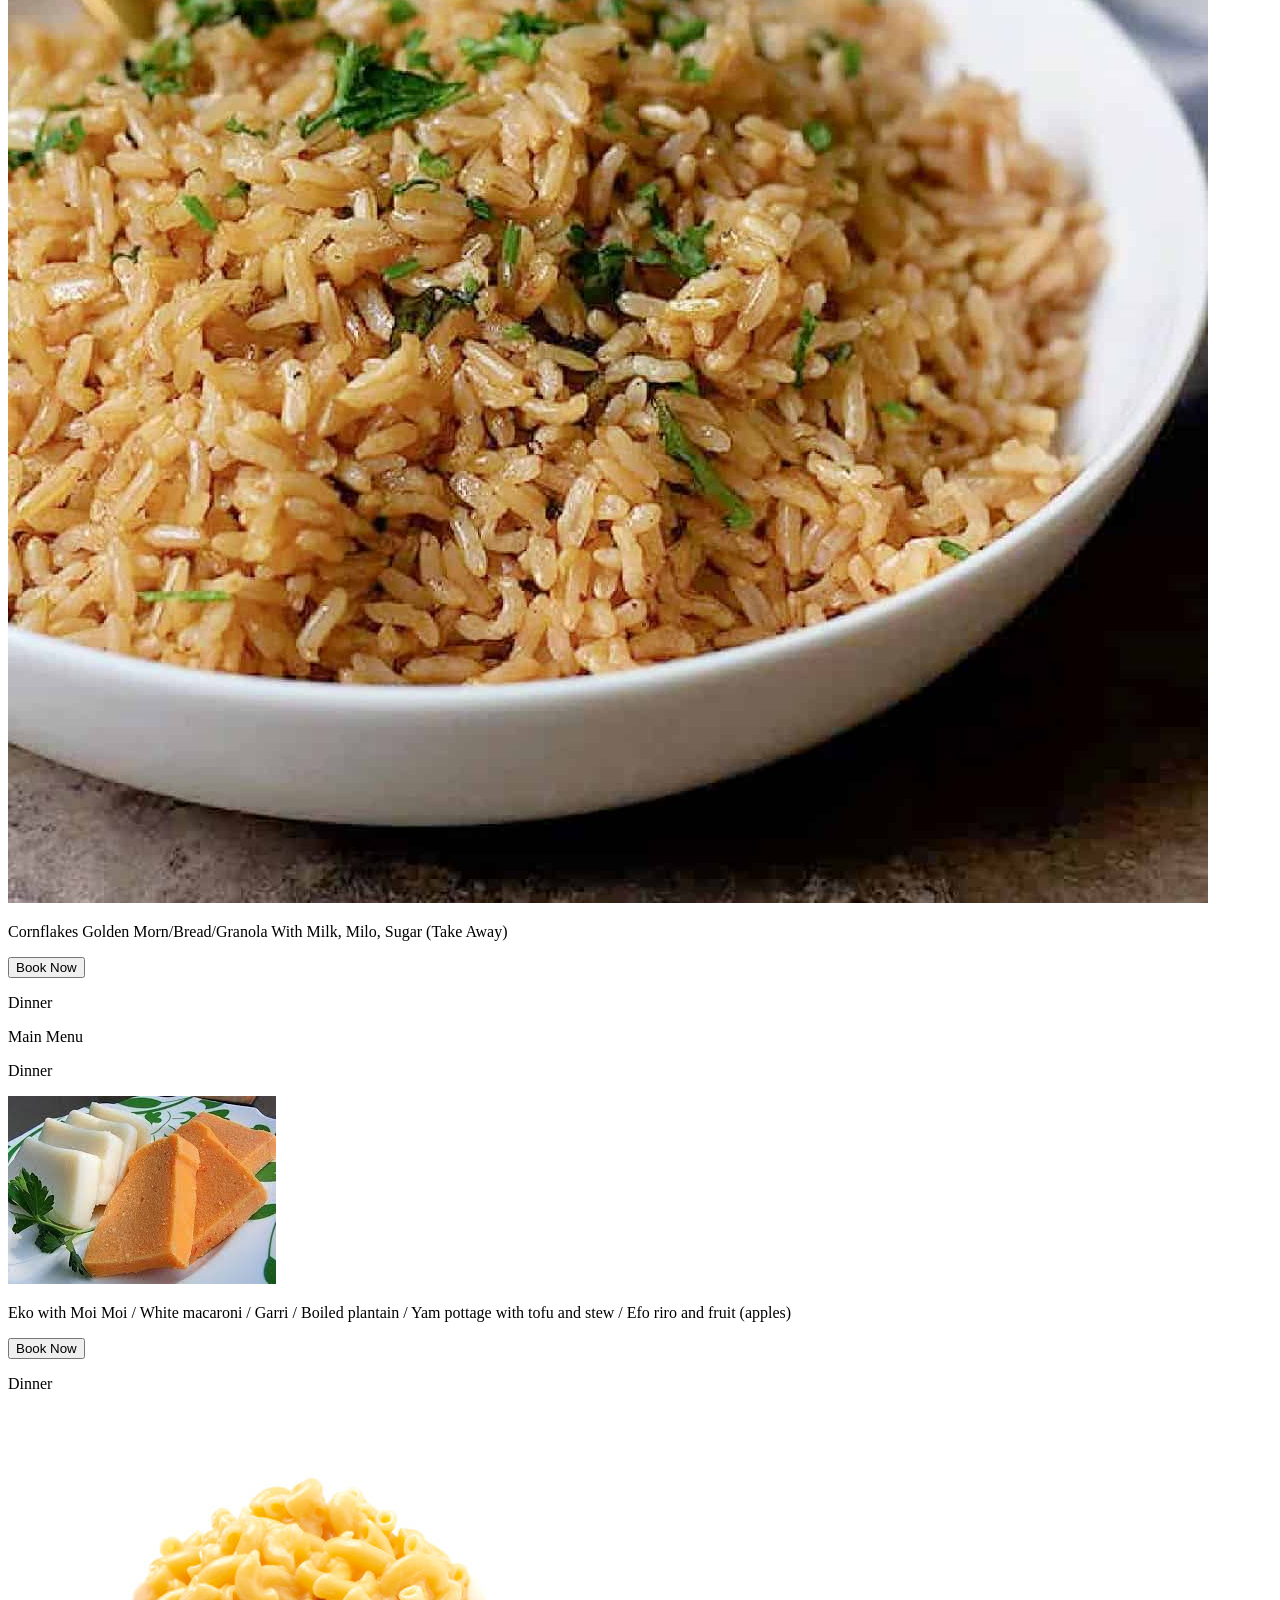
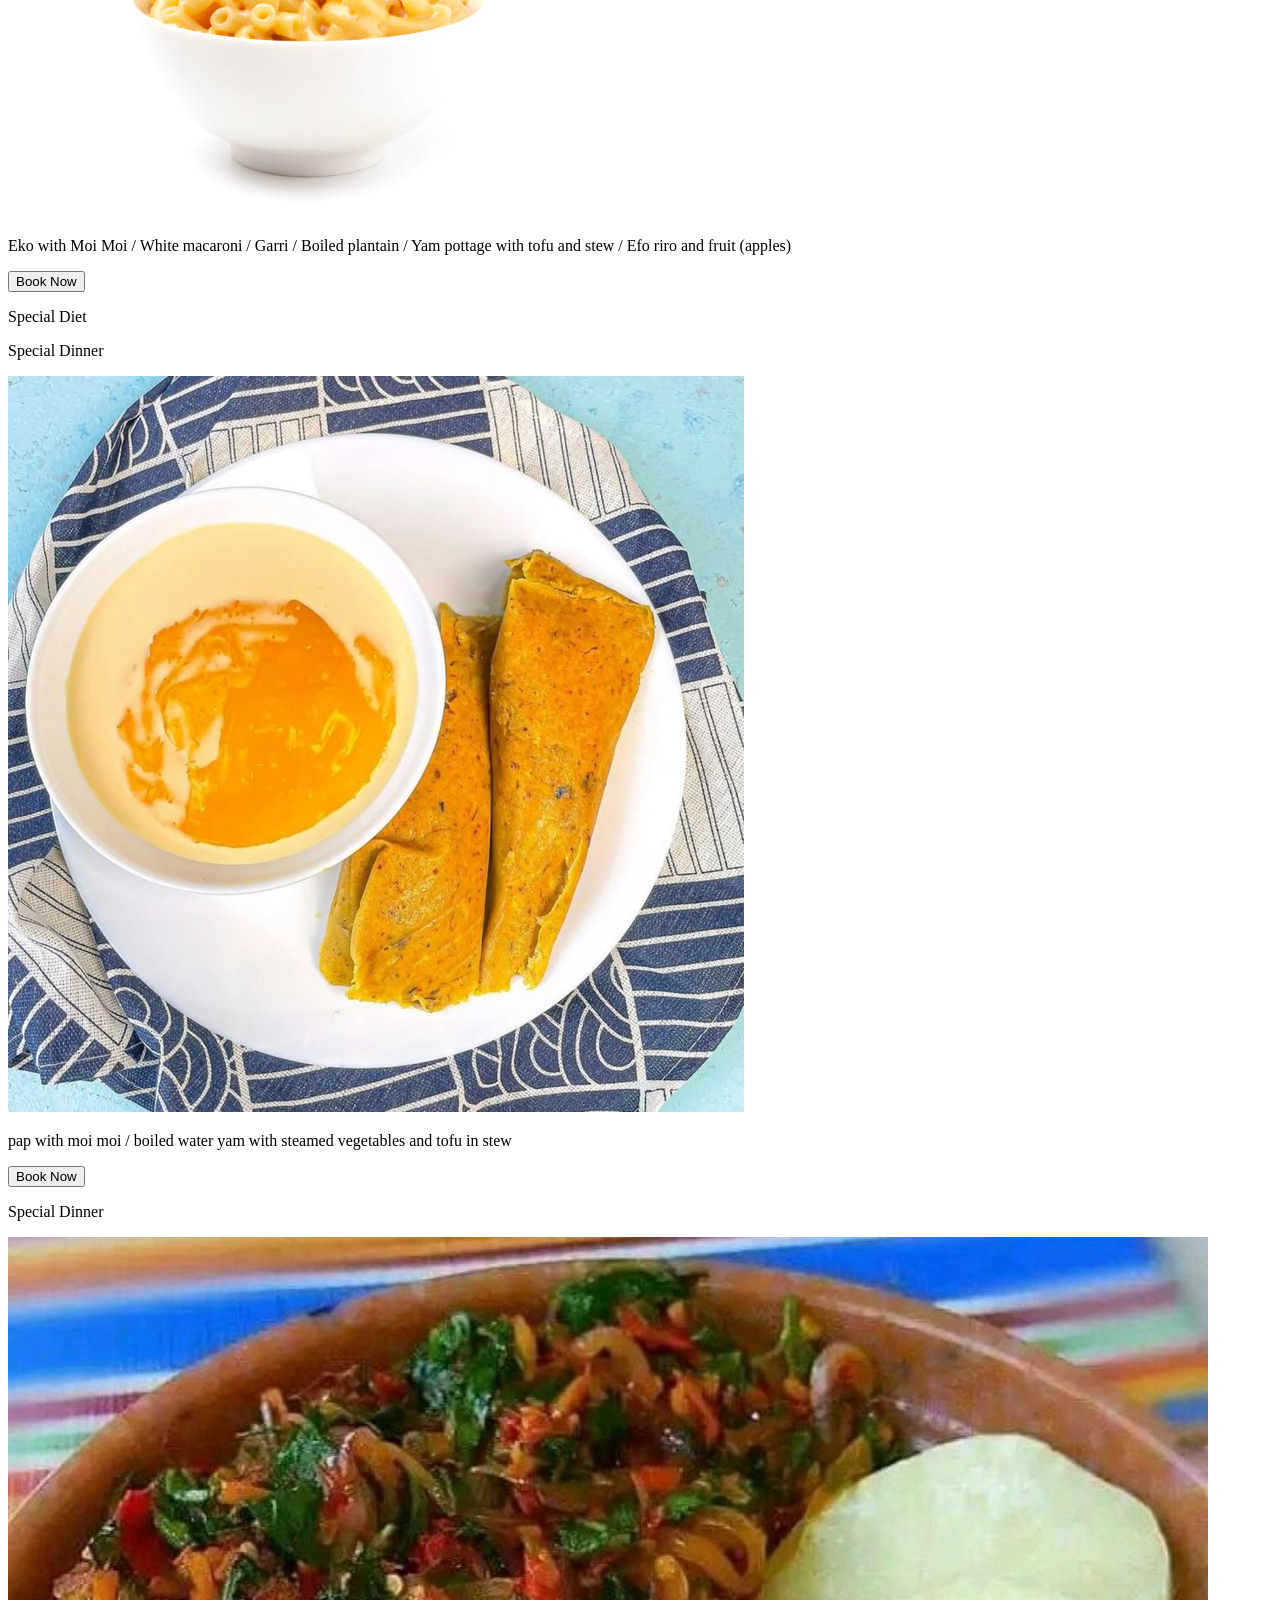
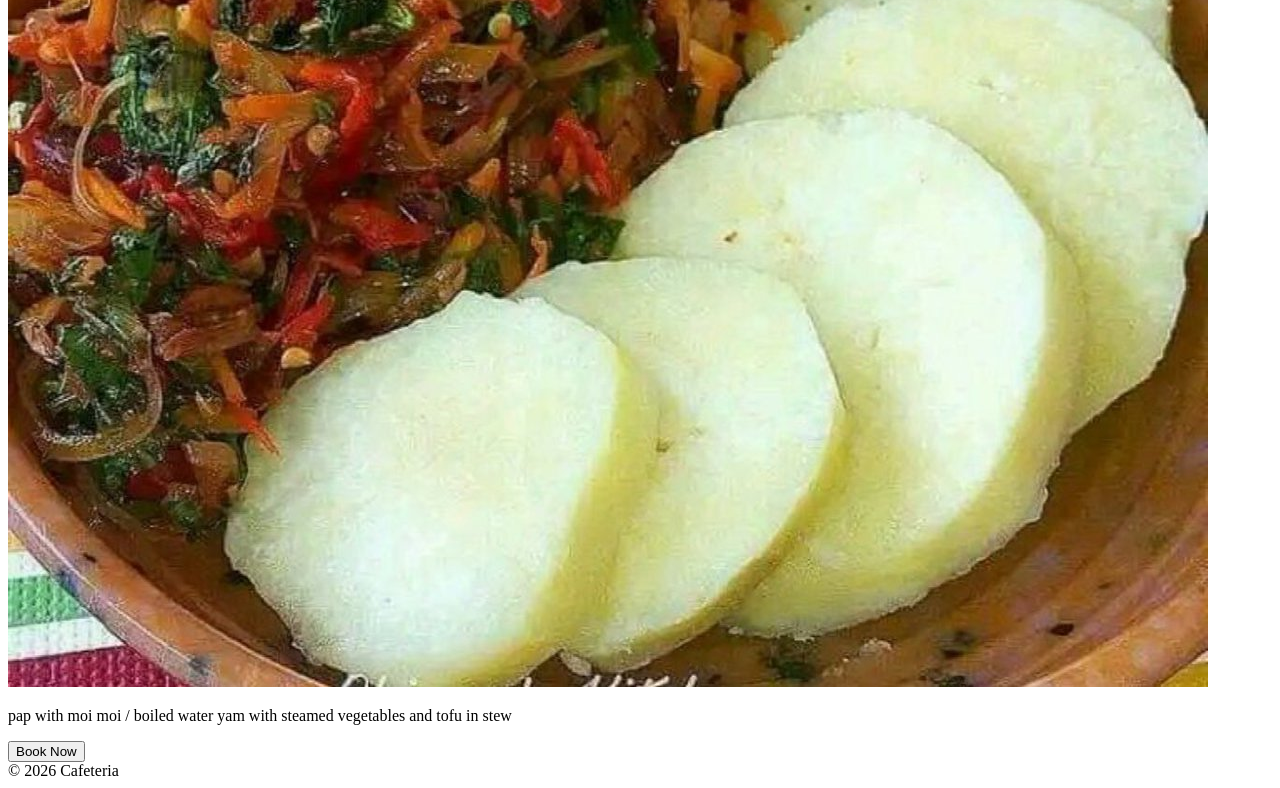
==== commit fa2ea176: "change some nav stuff" ====
--- a/index.html
+++ b/index.html
@@ -28,10 +28,10 @@
         </div>
 
         <ul class="nav-links" id="navLinks">
-            <a href=""><li>Home</li></a>
-            <a href=""><li>Menu</li></a>
-            <a href="/bookingPage.html"><li>Booking</li></a>
-            <a href=""><li>About</li></a>
+            <li> <a href="#">Home</a></li>
+            <li> <a href="#">Menu</a></li>
+            <li> <a href="/bookingPage.html">Booking</a></li>
+            <li> <a href="#">About</a></li>
         </ul>
     </nav>
 
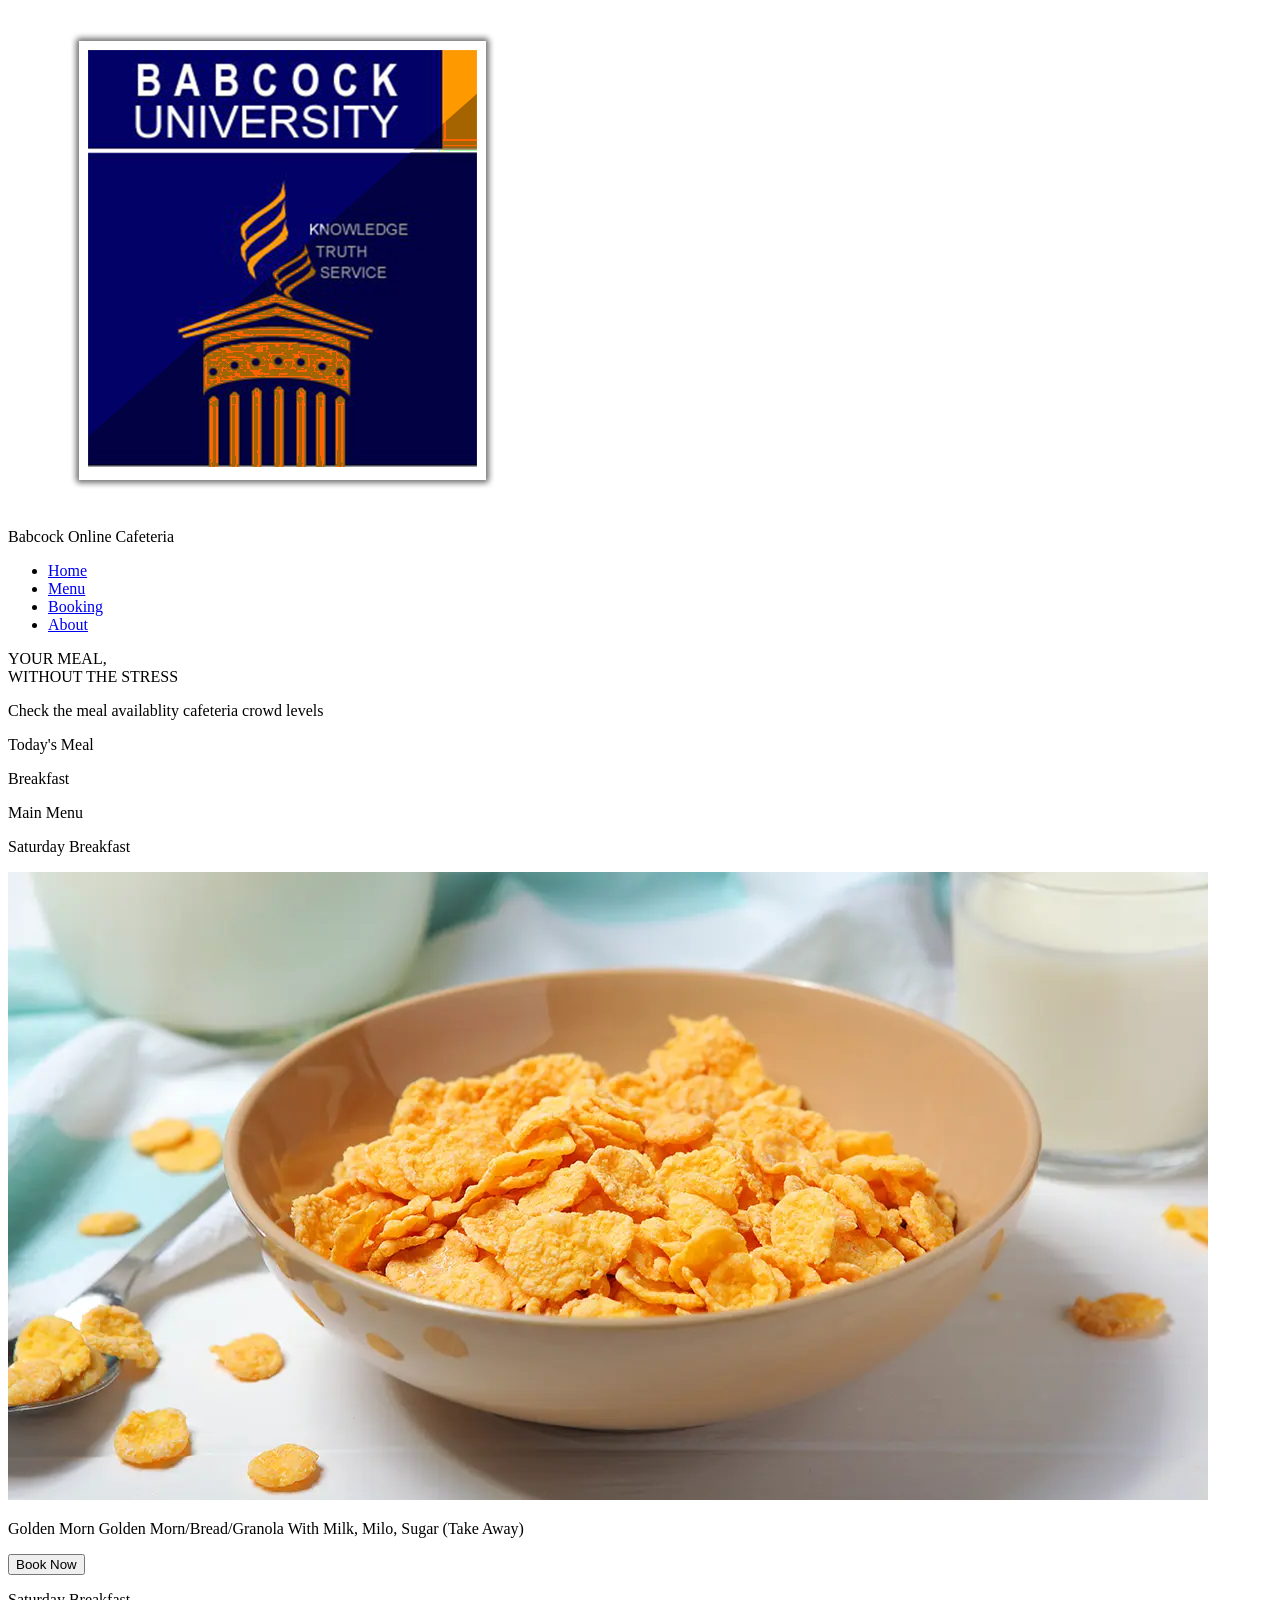
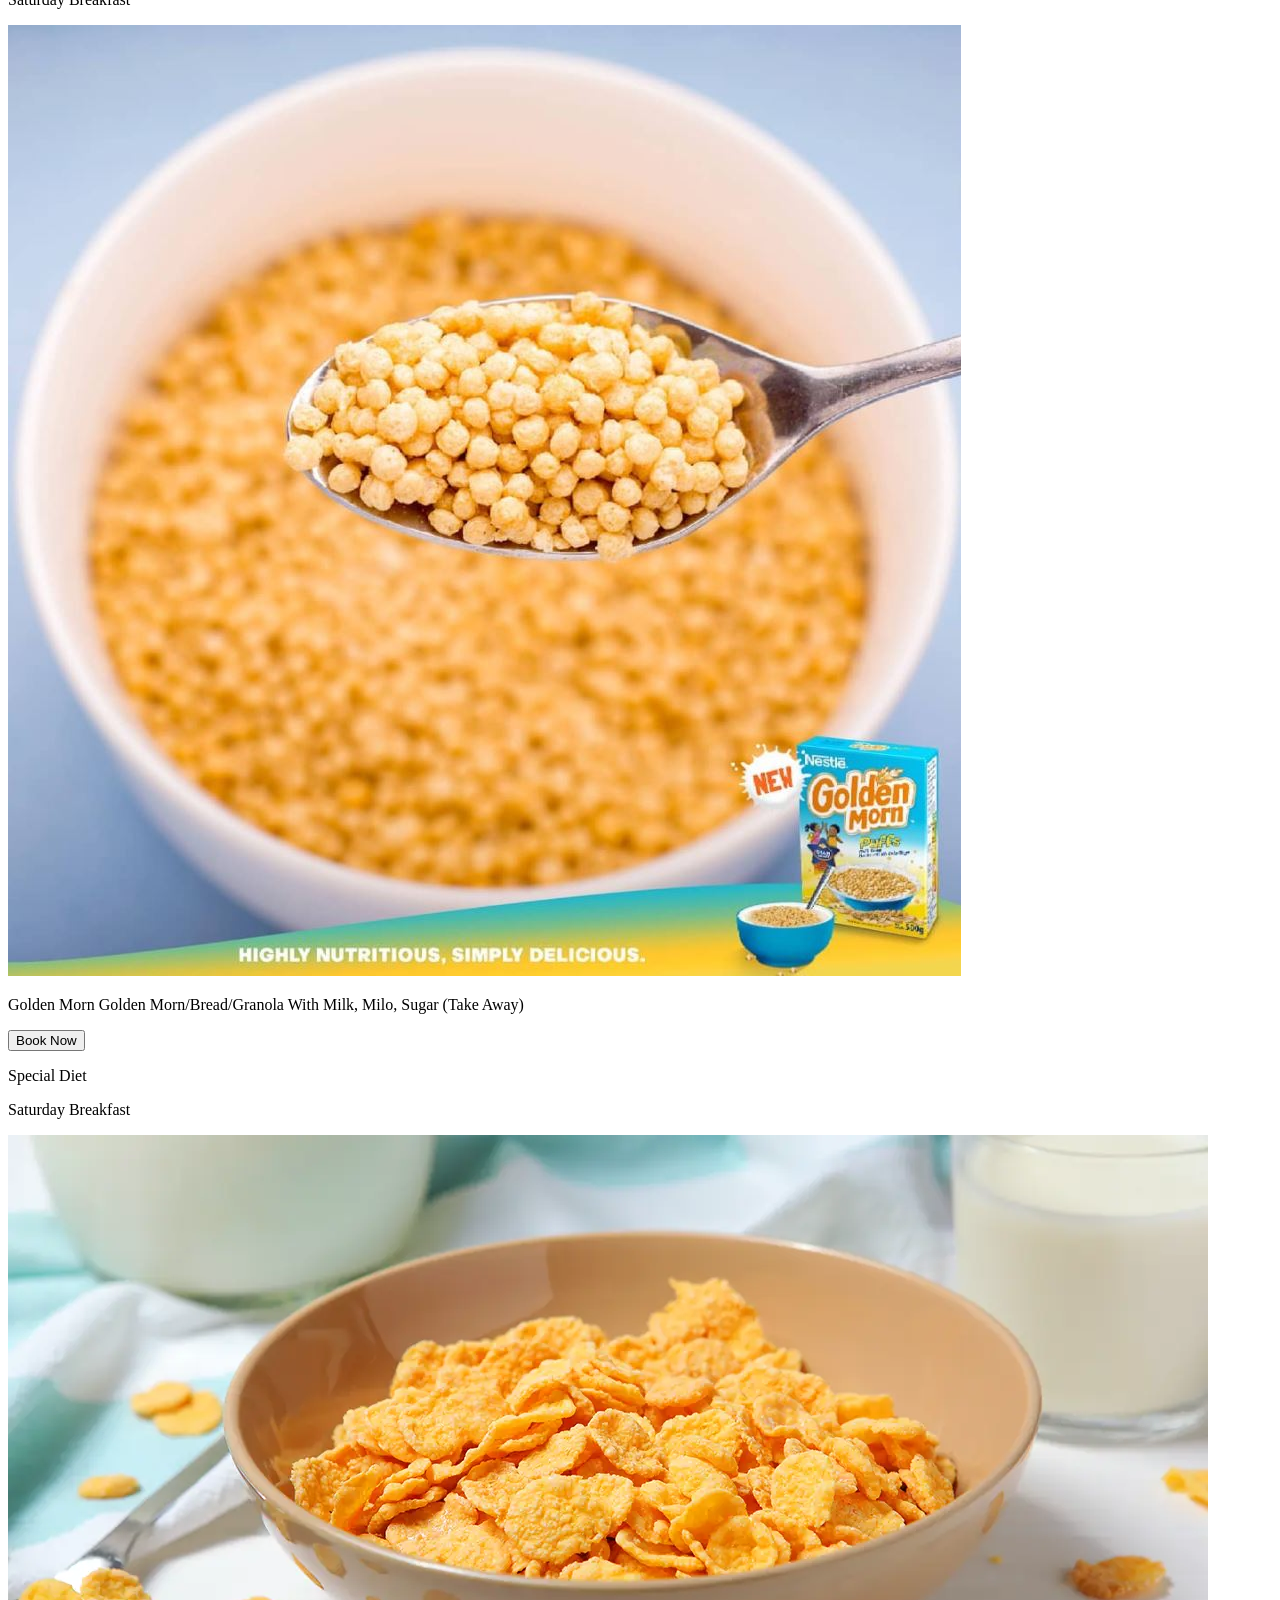
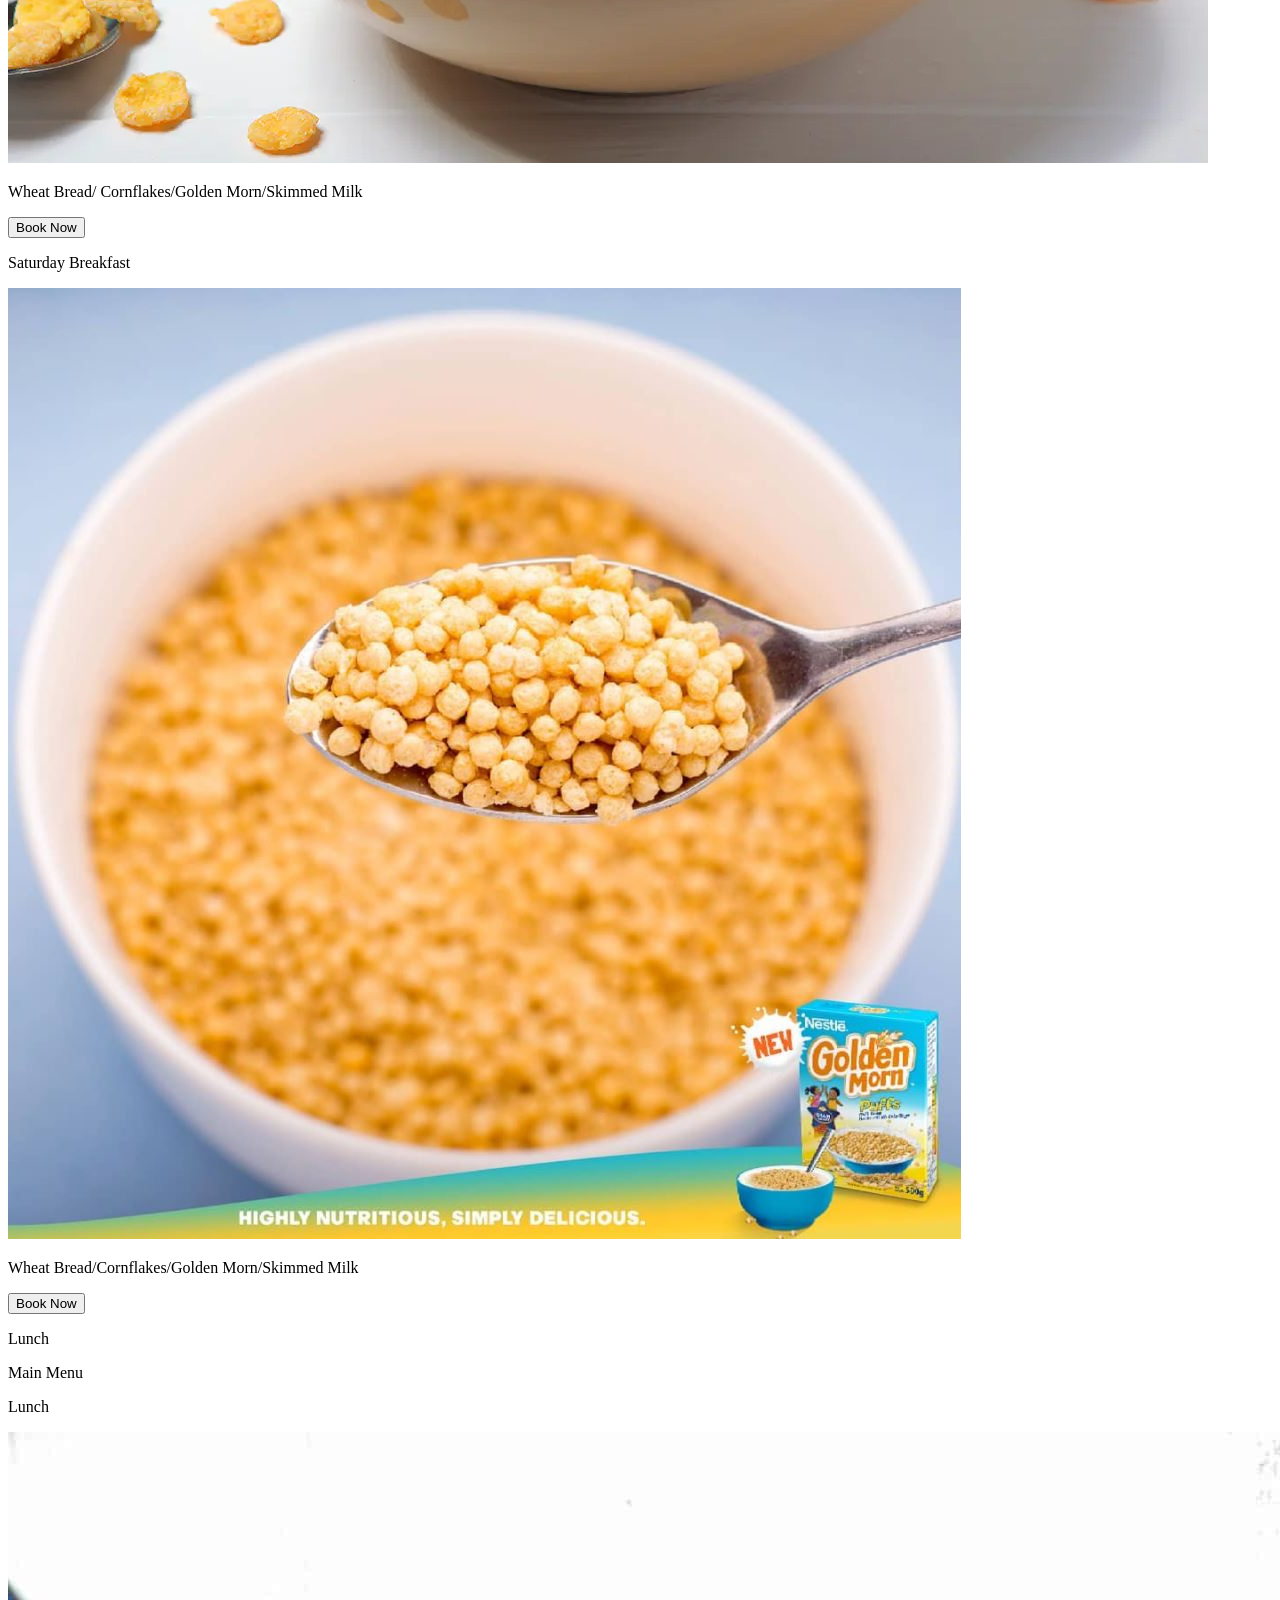
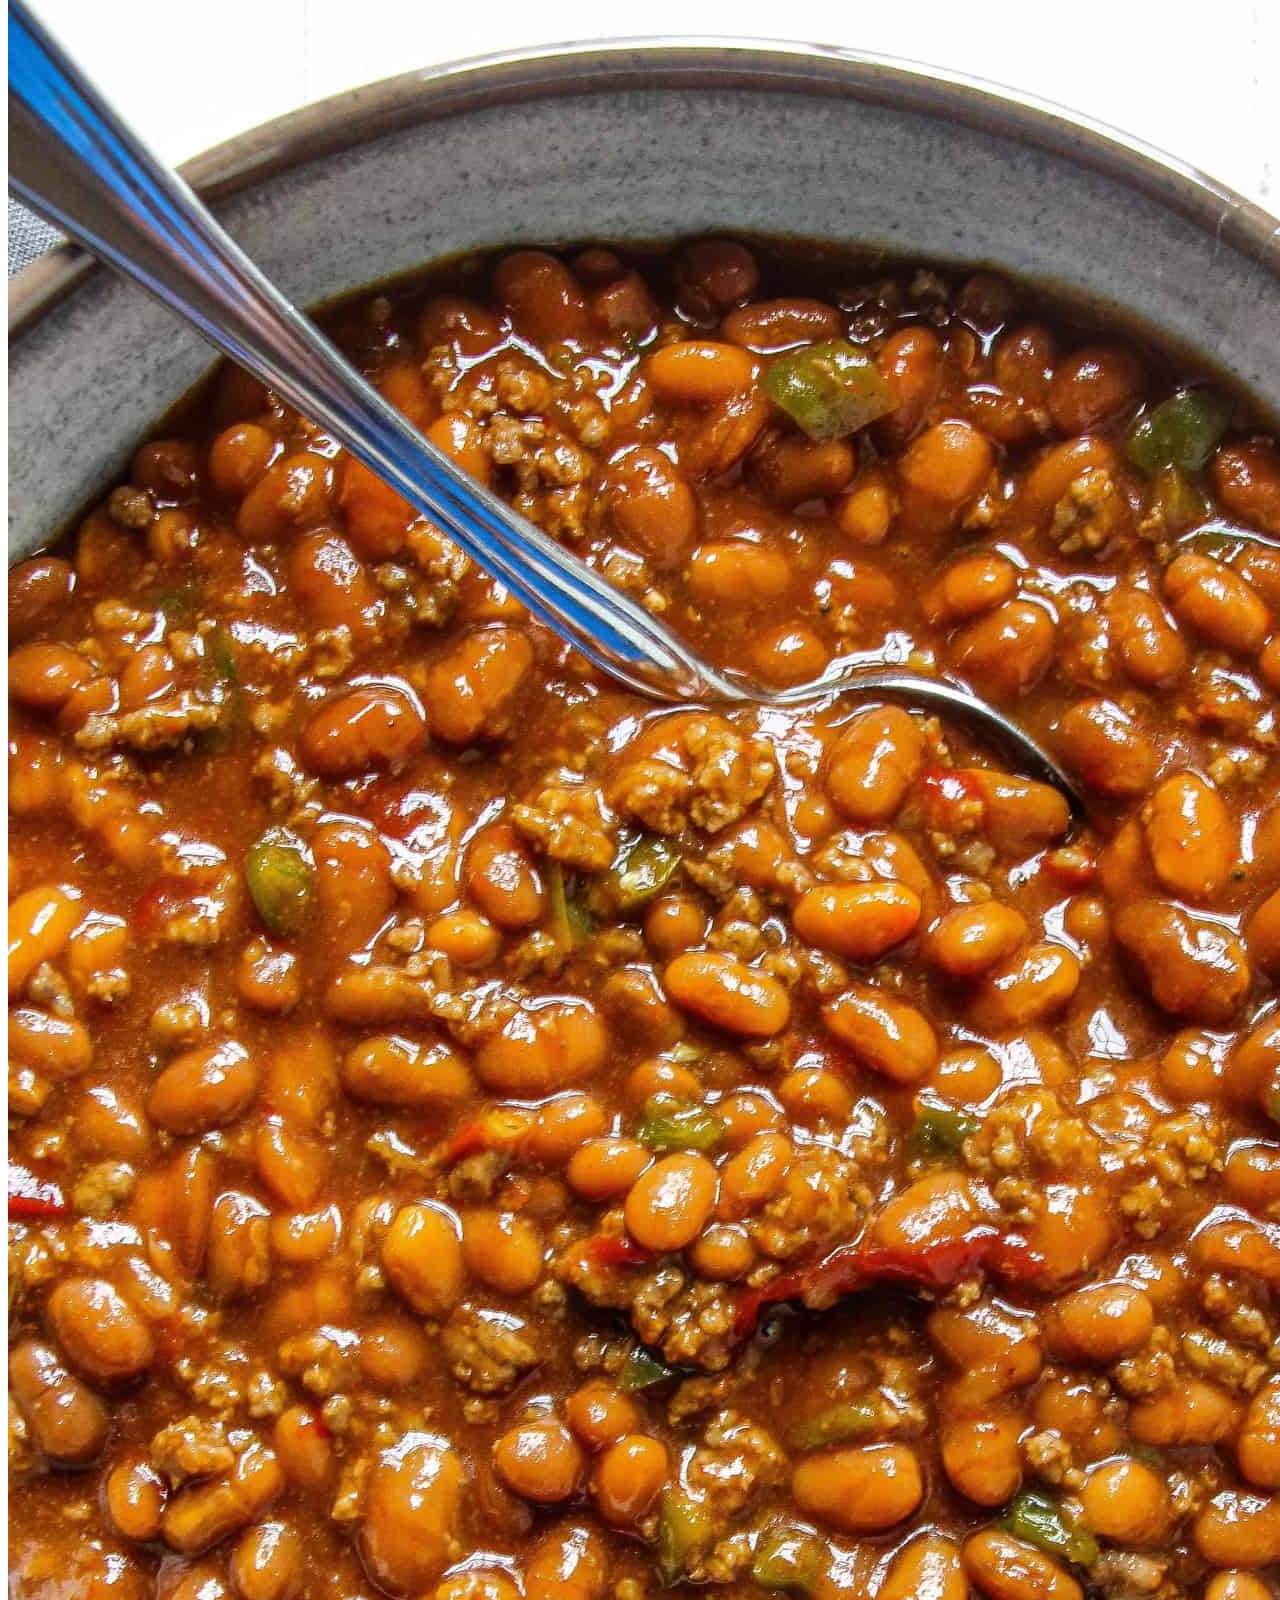
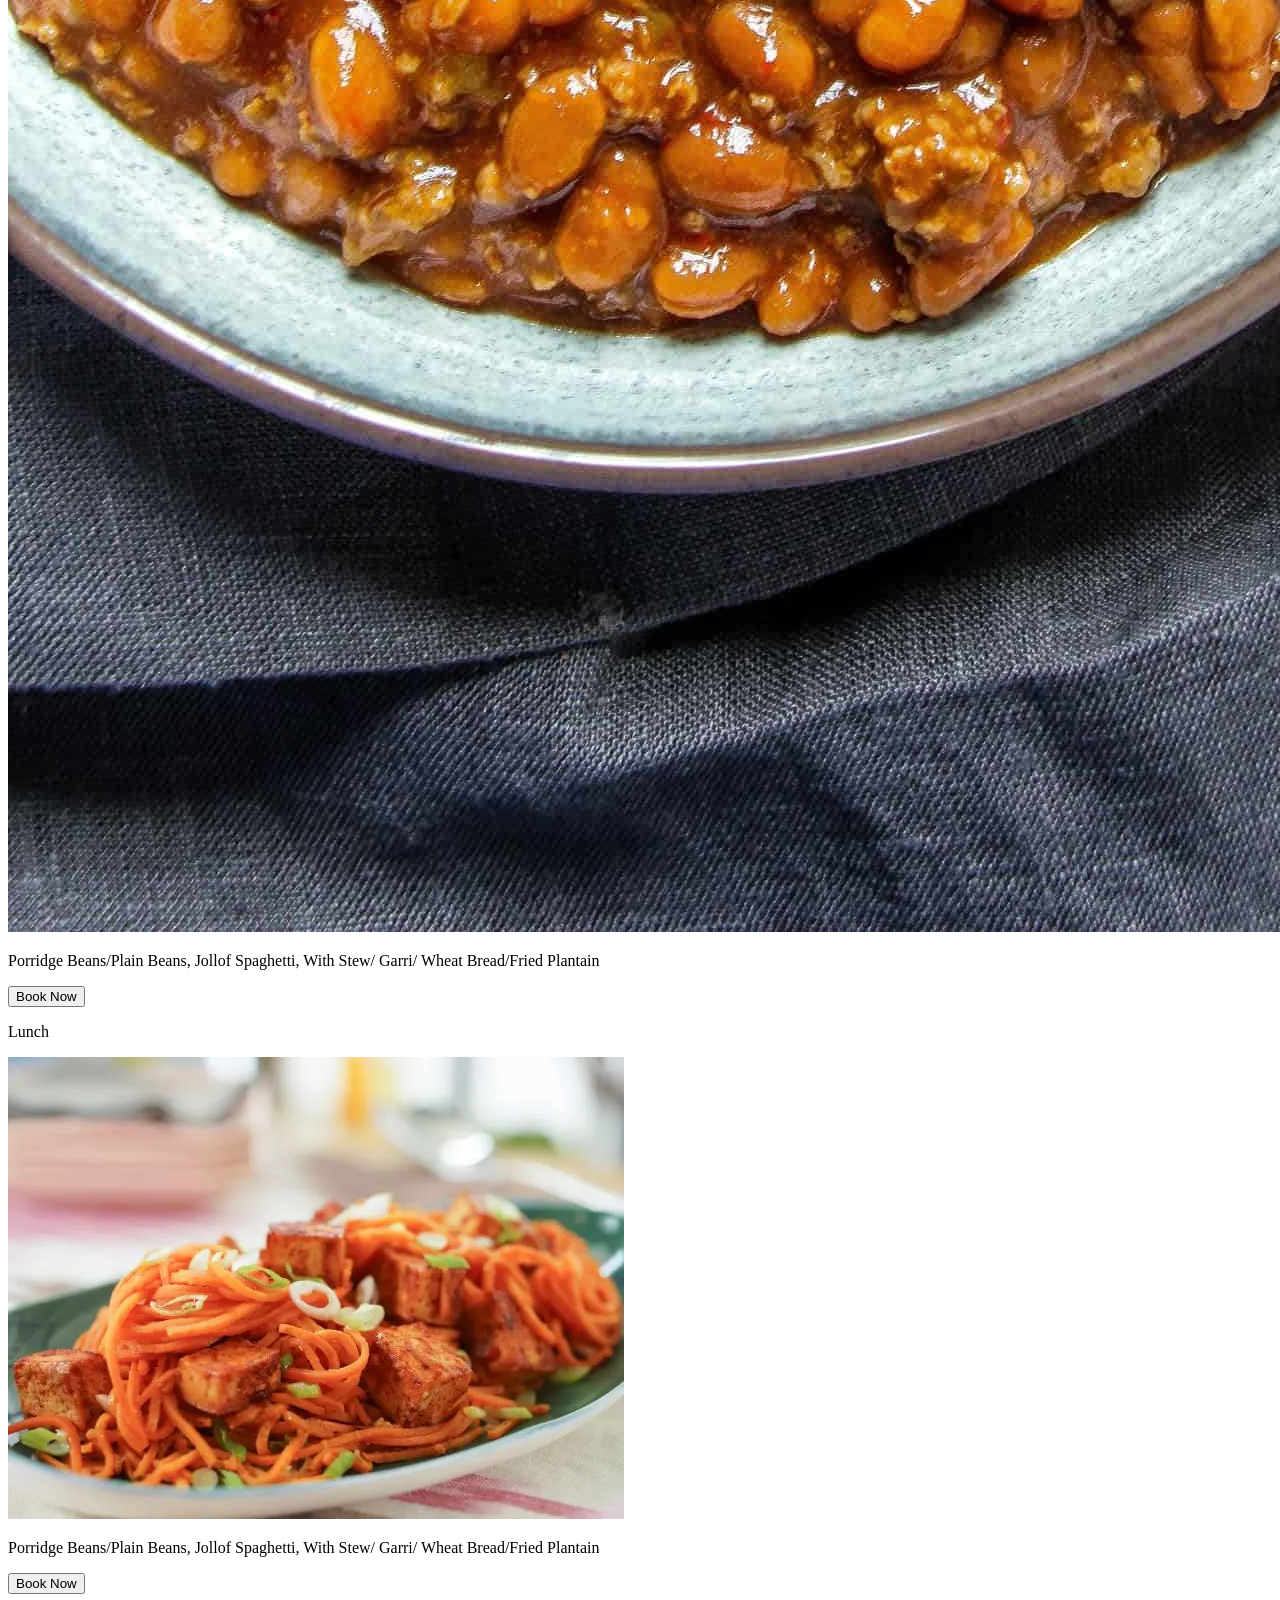
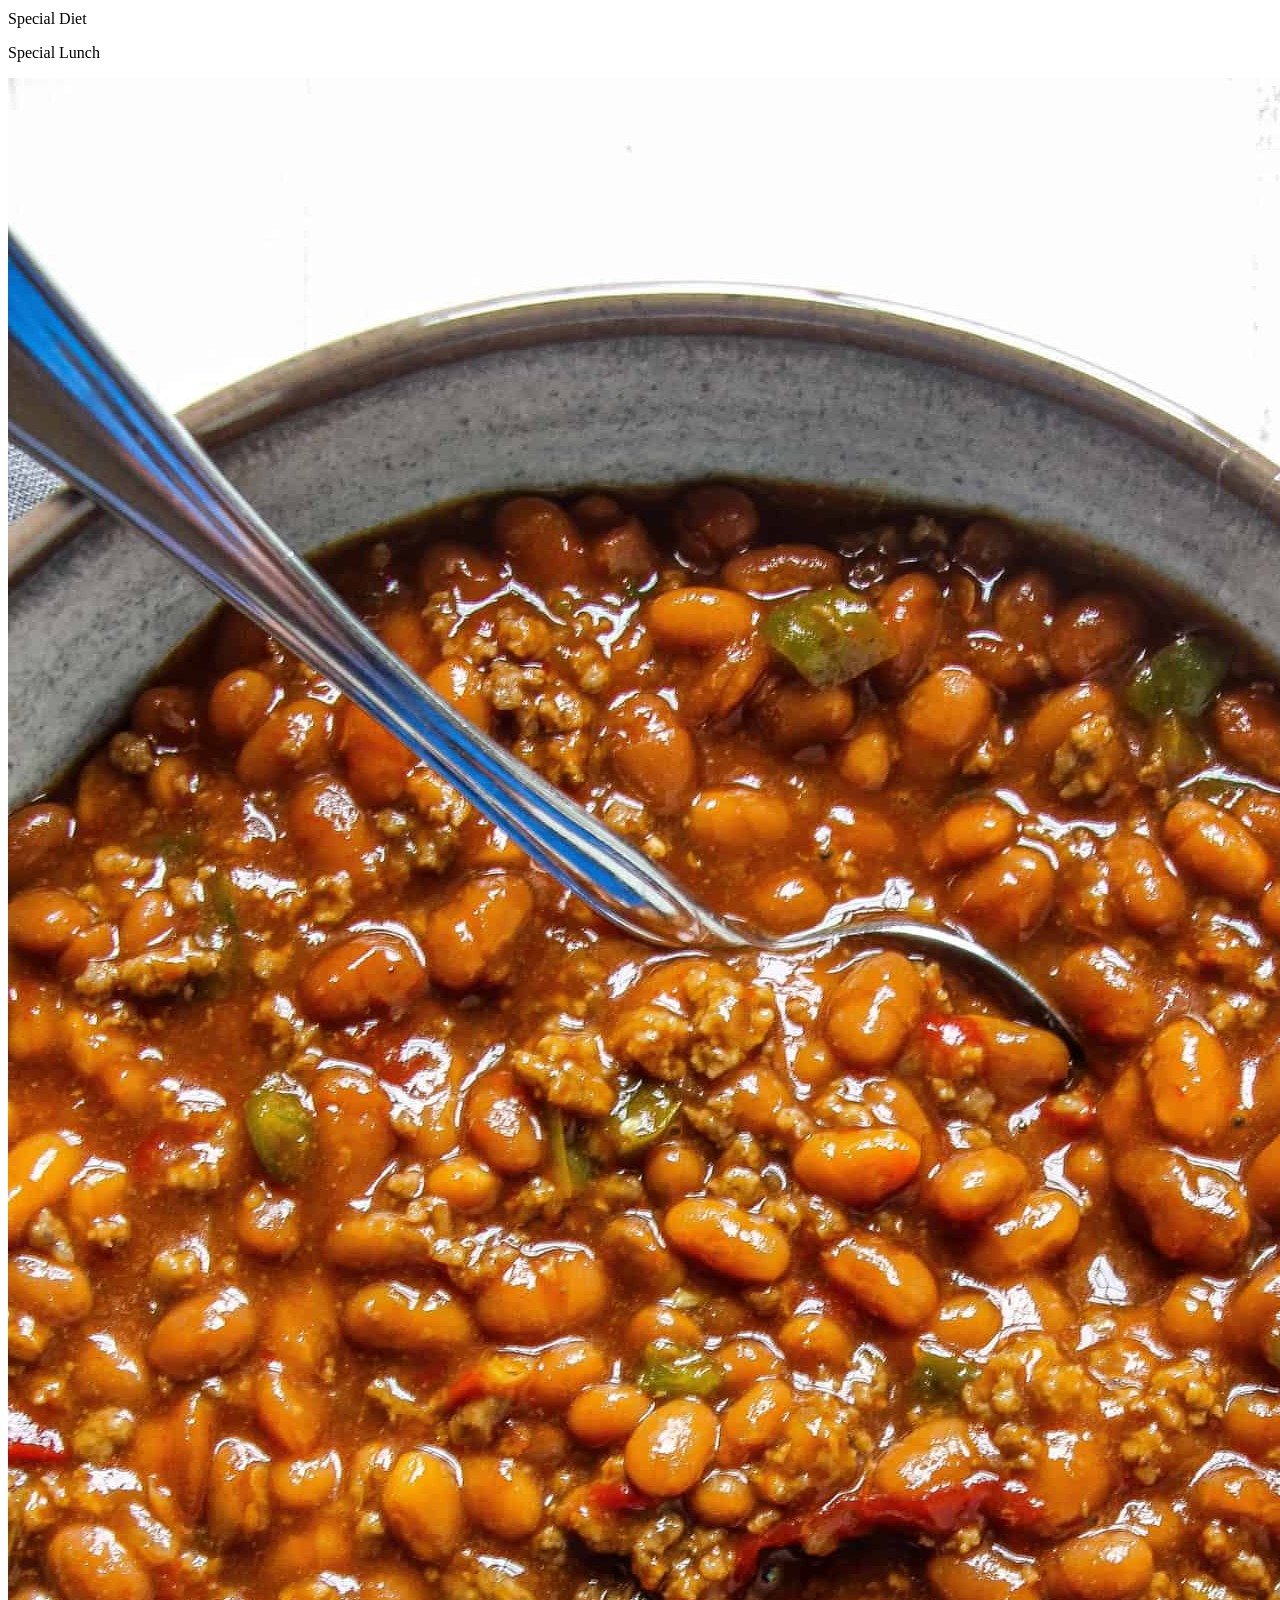
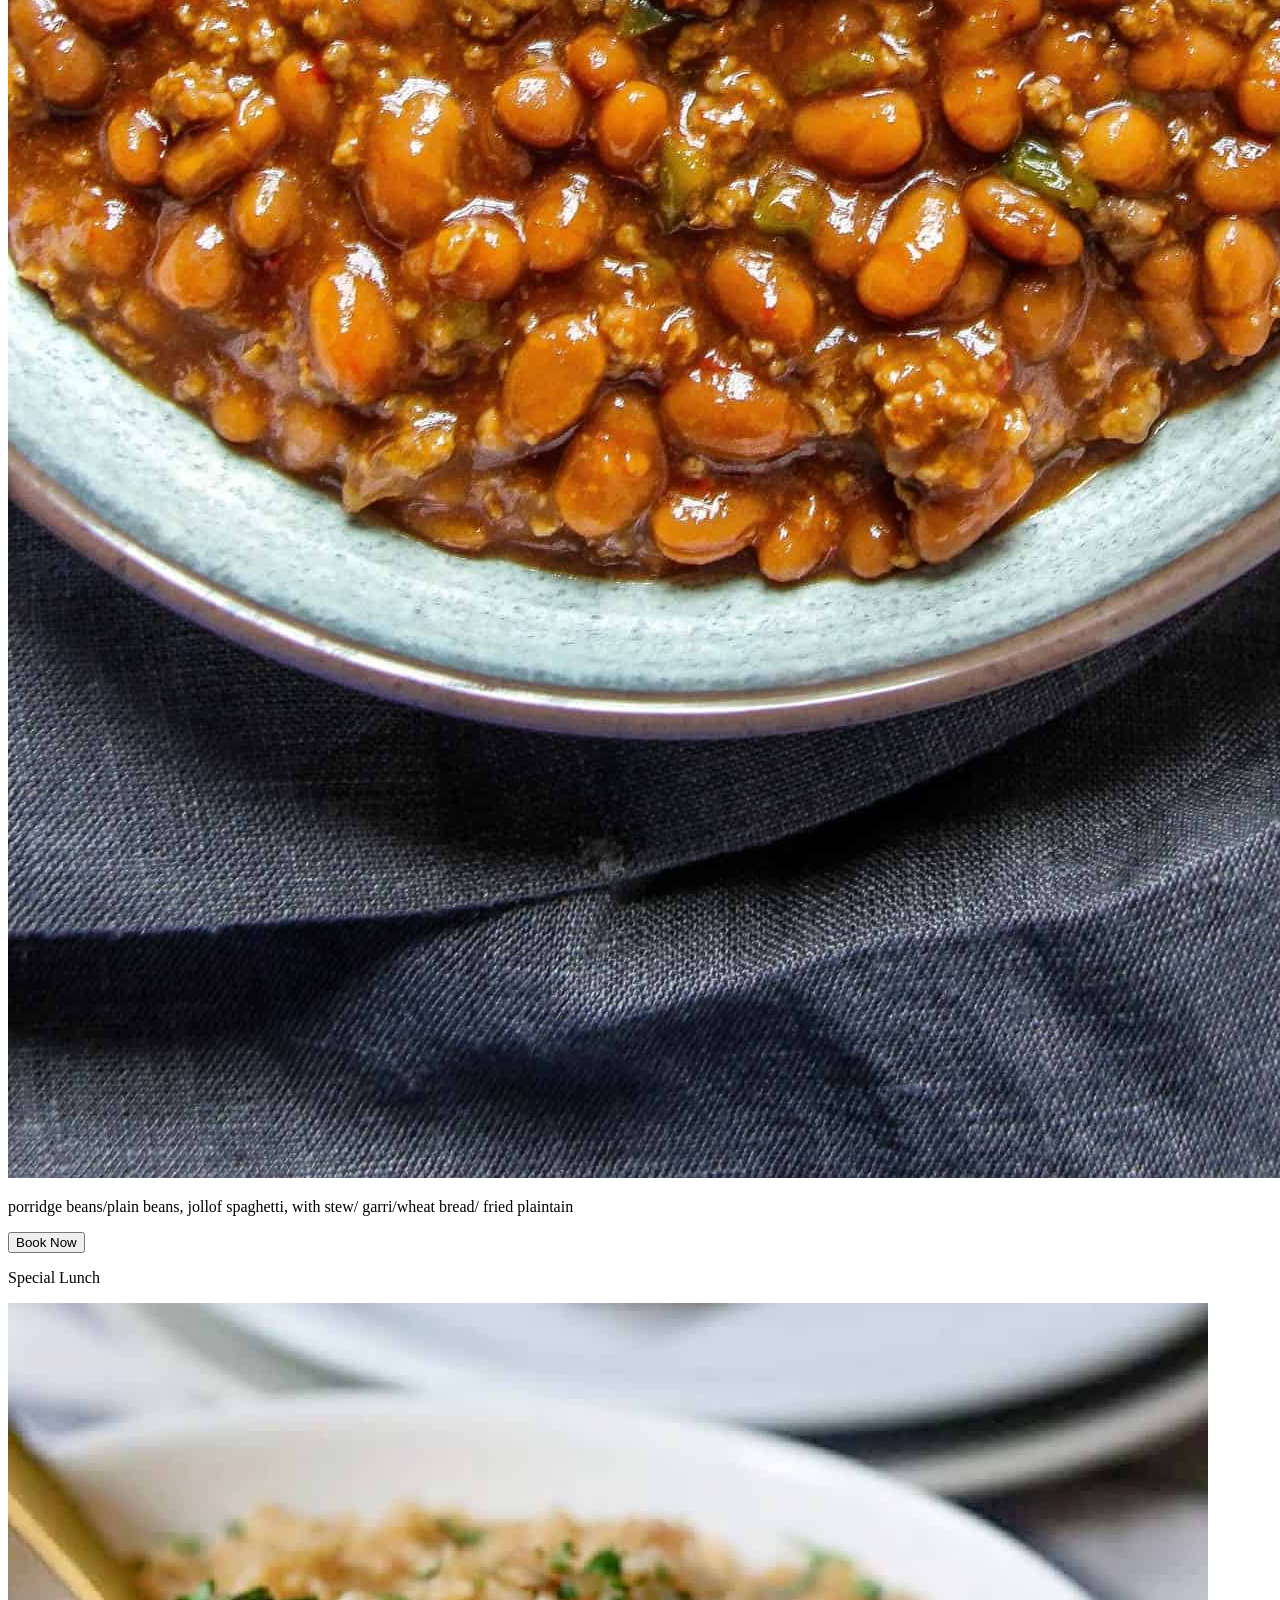
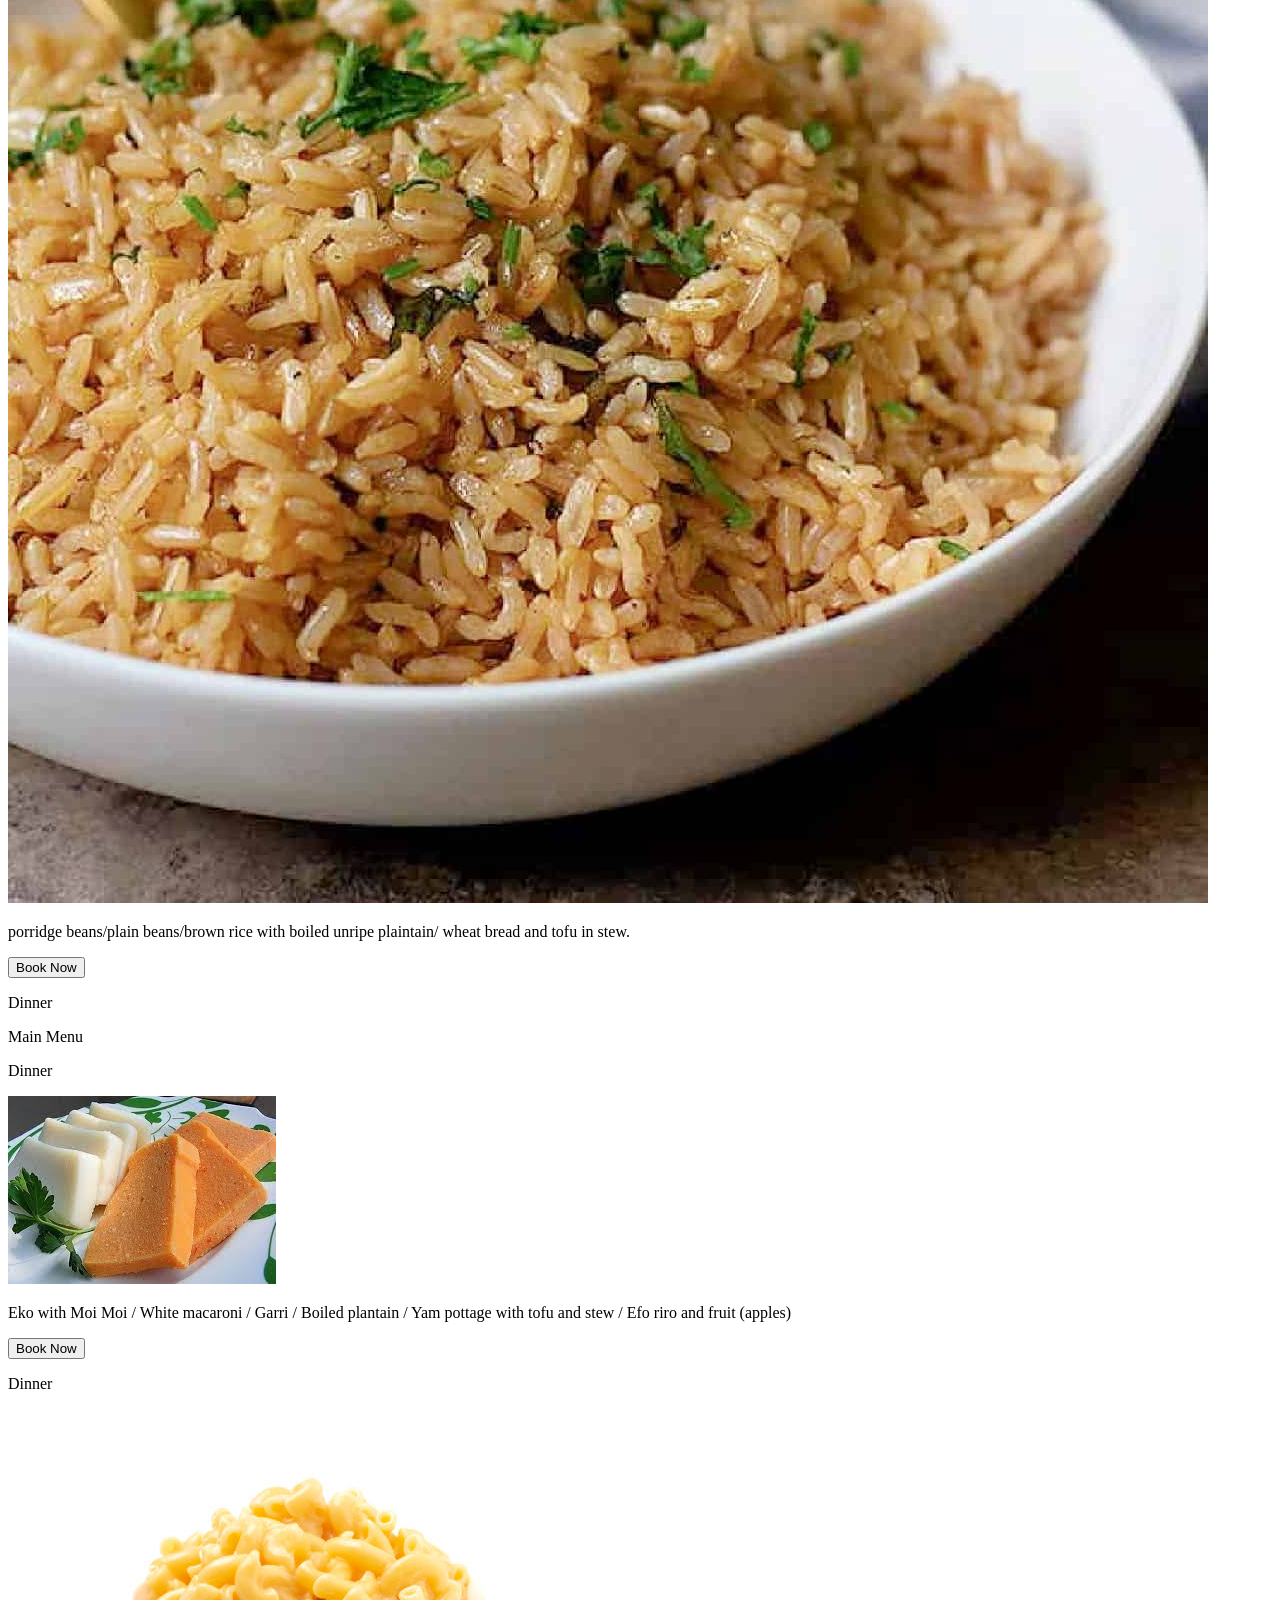
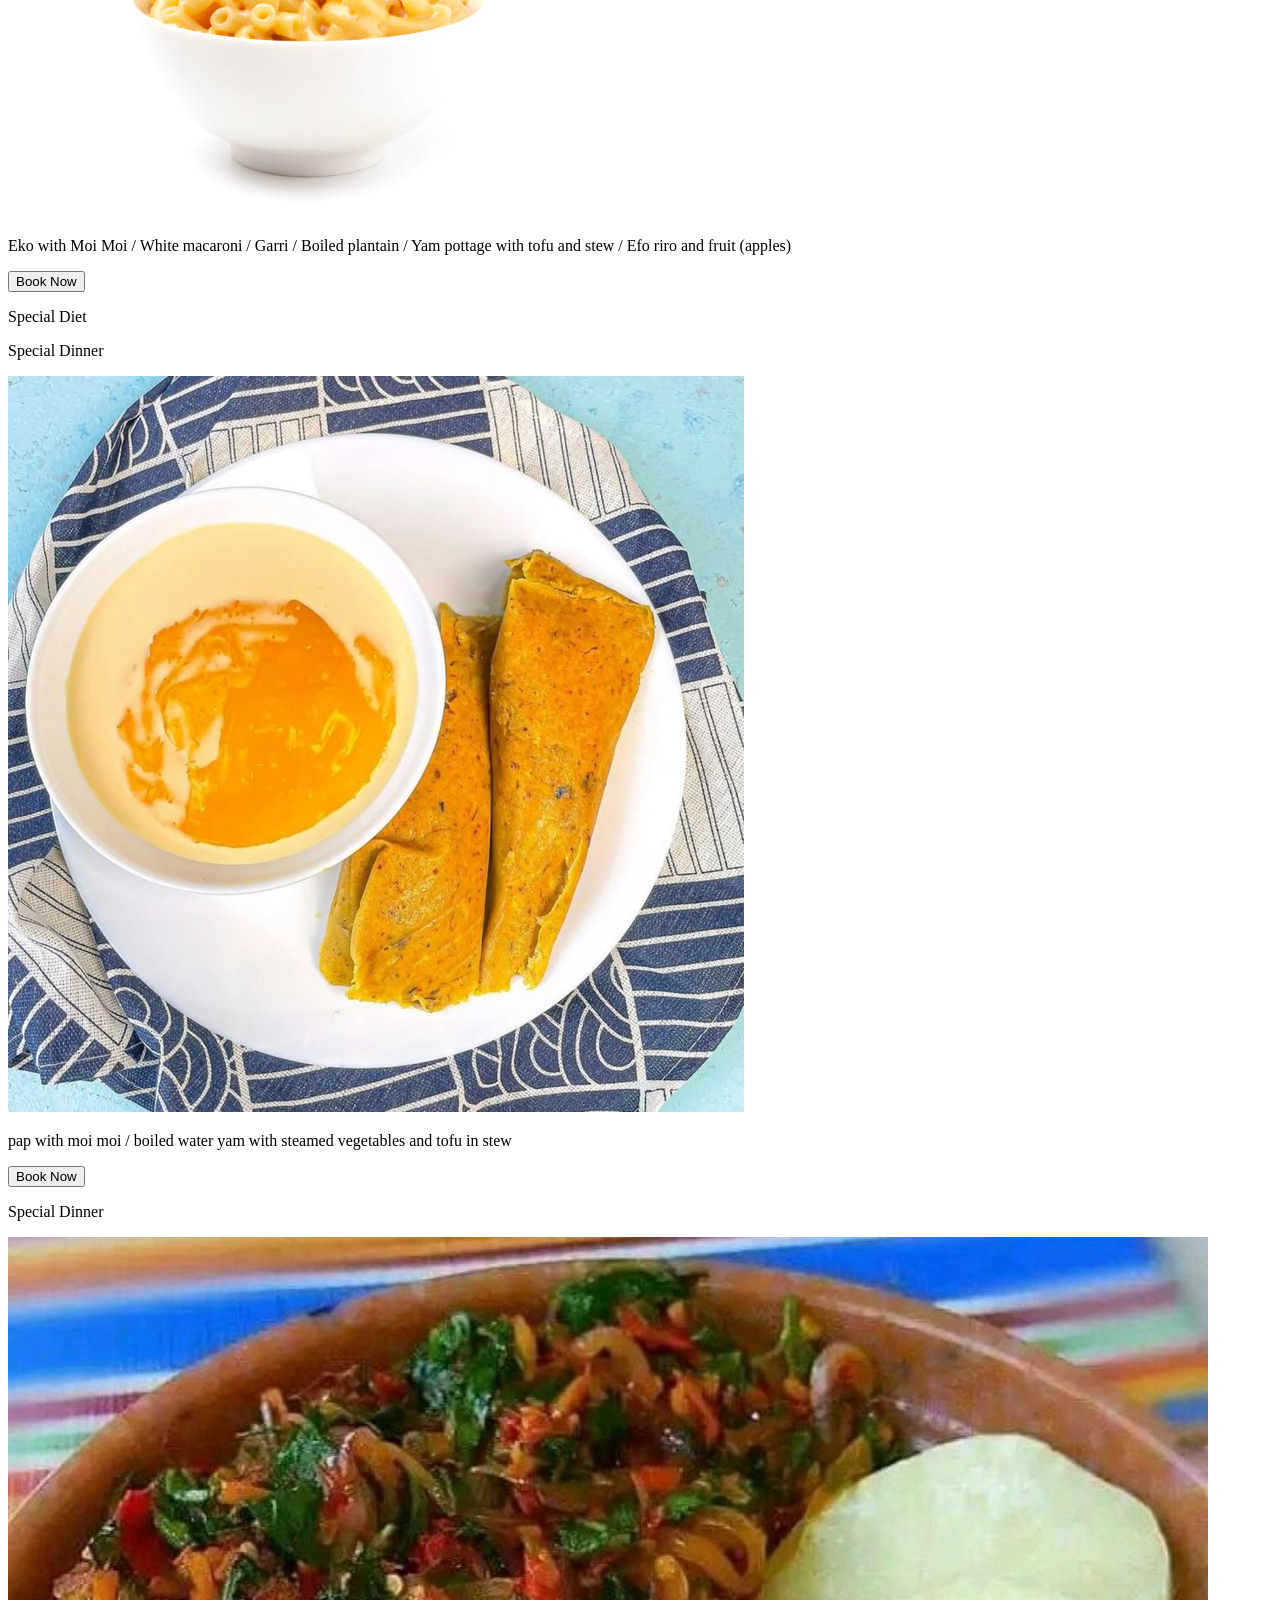
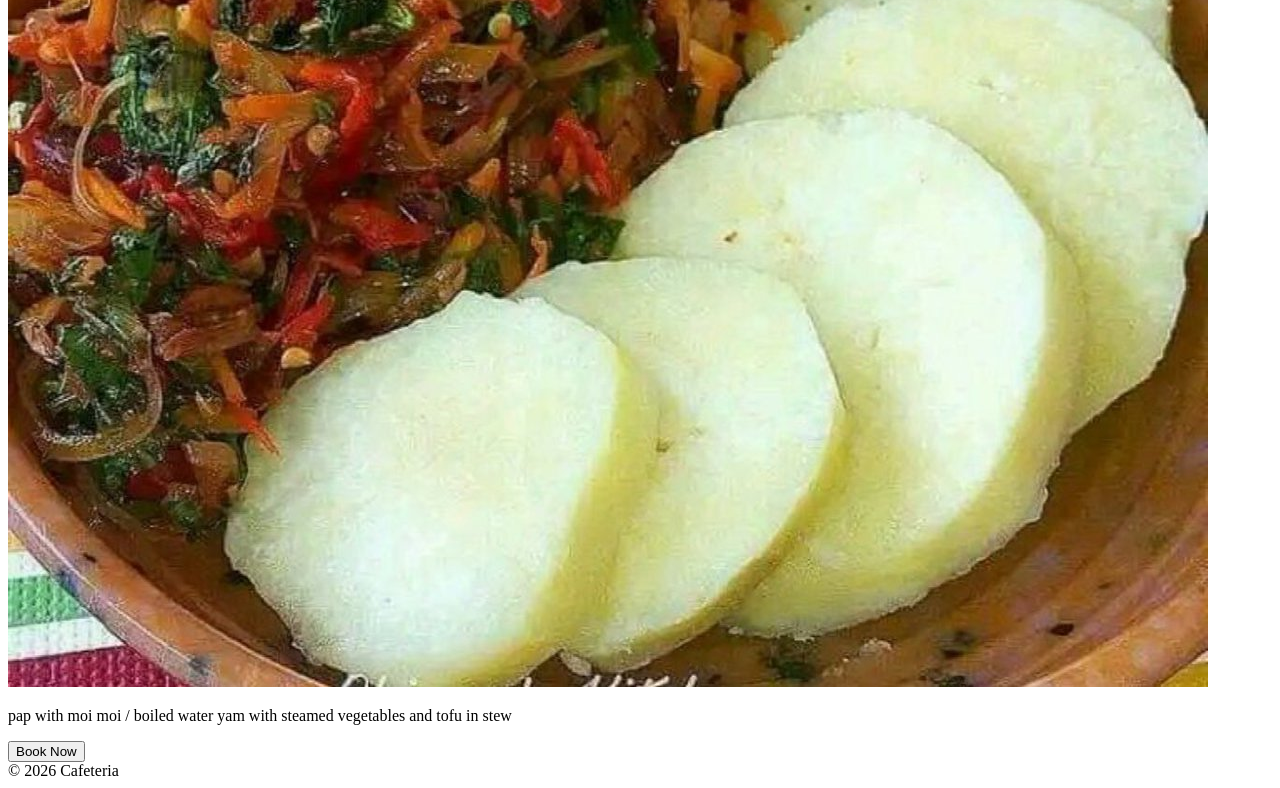
==== commit 9d20289b: "another page was created" ====
--- a/index.html
+++ b/index.html
@@ -15,7 +15,7 @@
 
     <!-------- navigation ------->
 
-    <nav>
+    <nav data-aos="fade-down" data-aos-duration="1500">
         <div class="logo">
             <img src="/images/babcocklogo.png" alt="">
             <p>Babcock Online Cafeteria</p>
@@ -28,10 +28,10 @@
         </div>
 
         <ul class="nav-links" id="navLinks">
-            <li> <a href="#">Home</a></li>
-            <li> <a href="#">Menu</a></li>
-            <li> <a href="/bookingPage.html">Booking</a></li>
-            <li> <a href="#">About</a></li>
+            <li><a href="/index.html">Home</a></li>
+            <li><a href="/menuPage.html">Menu</a></li>
+            <li><a href="/bookingPage.html">Booking</a></li>
+            <li><a href="#">About</a></li>
         </ul>
     </nav>
 
@@ -135,9 +135,9 @@
         </div>
 
 
-        <!------------ Launch ---------------->
-
-        <p class="breakfast">Launch</p>
+        <!------------ Lunch ---------------->
+
+        <p class="breakfast">Lunch</p>
 
         <div class="meals">
             <div class="main-menu">
@@ -186,8 +186,7 @@
                         <img src="/images/beans.jpg" alt="">
                         <div class="flex-btn">
                             <p>
-                                Cornflakes
-                                Golden Morn/Bread/Granola With Milk, Milo, Sugar (Take Away)
+                                porridge beans/plain beans, jollof spaghetti, with stew/ garri/wheat bread/ fried plaintain
                             </p>
 
                             <button class="book-btn">
@@ -201,8 +200,7 @@
                         <img src="/images/brownrice.jpg" alt="">
                         <div class="flex-btn">
                             <p>
-                                Cornflakes
-                                Golden Morn/Bread/Granola With Milk, Milo, Sugar (Take Away)
+                                porridge beans/plain beans/brown rice with boiled unripe plaintain/ wheat bread and tofu in stew.
                             </p>
 
                             <button class="book-btn">
